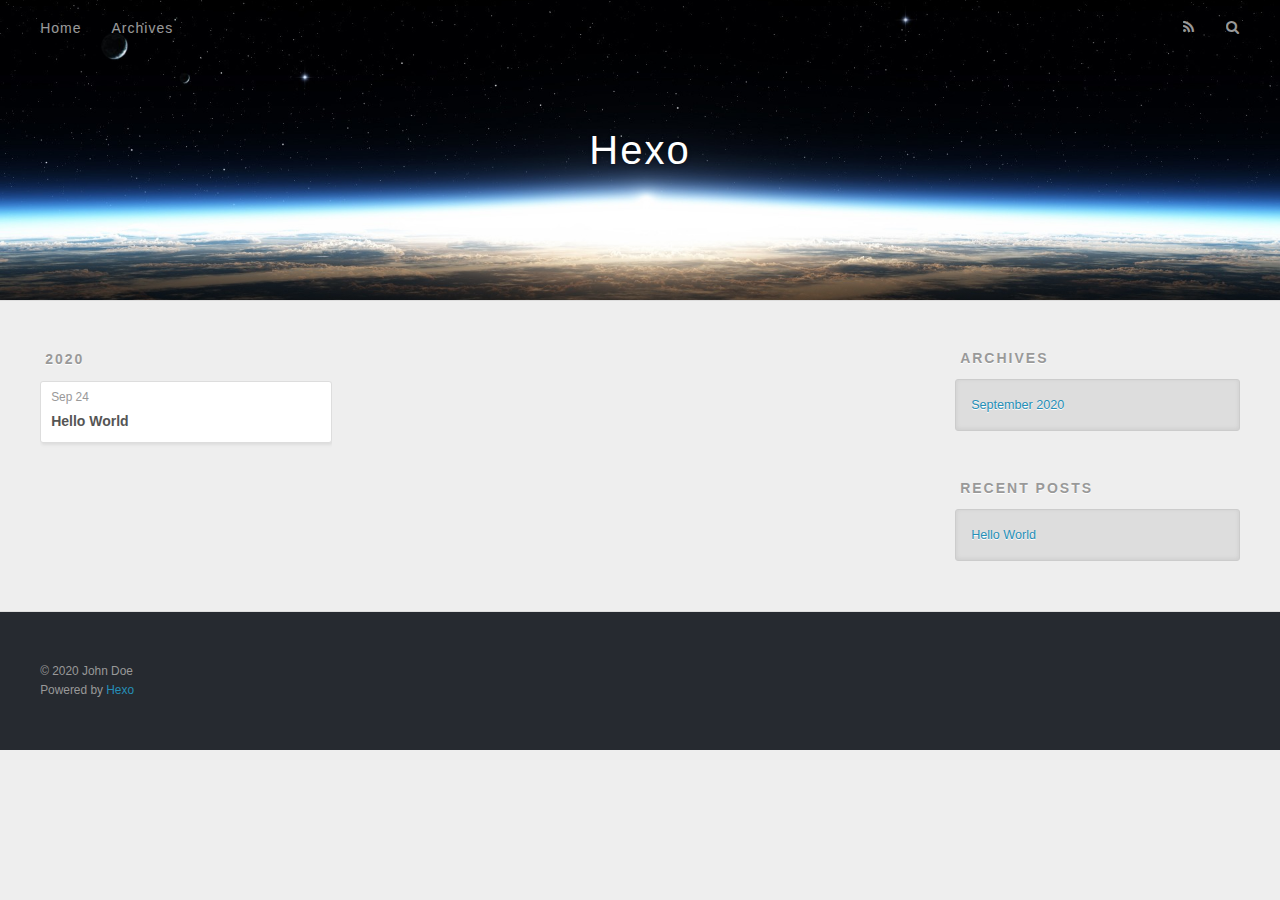
==== archives/index.html @ 174523c9 "Site updated: 2020-09-26 10:59:19" ====
<!DOCTYPE html>
<html>
<head>
  <meta charset="utf-8">
  

  
  <title>Archives | Hexo</title>
  <meta name="viewport" content="width=device-width, initial-scale=1, maximum-scale=1">
  <meta property="og:type" content="website">
<meta property="og:title" content="Hexo">
<meta property="og:url" content="http://example.com/archives/index.html">
<meta property="og:site_name" content="Hexo">
<meta property="og:locale" content="en_US">
<meta property="article:author" content="John Doe">
<meta name="twitter:card" content="summary">
  
    <link rel="alternate" href="/atom.xml" title="Hexo" type="application/atom+xml">
  
  
    <link rel="icon" href="/favicon.png">
  
  
    <link href="//fonts.googleapis.com/css?family=Source+Code+Pro" rel="stylesheet" type="text/css">
  
  
<link rel="stylesheet" href="/css/style.css">

<meta name="generator" content="Hexo 5.2.0"></head>

<body>
  <div id="container">
    <div id="wrap">
      <header id="header">
  <div id="banner"></div>
  <div id="header-outer" class="outer">
    <div id="header-title" class="inner">
      <h1 id="logo-wrap">
        <a href="/" id="logo">Hexo</a>
      </h1>
      
    </div>
    <div id="header-inner" class="inner">
      <nav id="main-nav">
        <a id="main-nav-toggle" class="nav-icon"></a>
        
          <a class="main-nav-link" href="/">Home</a>
        
          <a class="main-nav-link" href="/archives">Archives</a>
        
      </nav>
      <nav id="sub-nav">
        
          <a id="nav-rss-link" class="nav-icon" href="/atom.xml" title="RSS Feed"></a>
        
        <a id="nav-search-btn" class="nav-icon" title="Search"></a>
      </nav>
      <div id="search-form-wrap">
        <form action="//google.com/search" method="get" accept-charset="UTF-8" class="search-form"><input type="search" name="q" class="search-form-input" placeholder="Search"><button type="submit" class="search-form-submit">&#xF002;</button><input type="hidden" name="sitesearch" value="http://example.com"></form>
      </div>
    </div>
  </div>
</header>
      <div class="outer">
        <section id="main">
  
  
    
    
      
      
      <section class="archives-wrap">
        <div class="archive-year-wrap">
          <a href="/archives/2020" class="archive-year">2020</a>
        </div>
        <div class="archives">
    
    <article class="archive-article archive-type-post">
  <div class="archive-article-inner">
    <header class="archive-article-header">
      <a href="/2020/09/24/hello-world/" class="archive-article-date">
  <time datetime="2020-09-24T14:03:22.562Z" itemprop="datePublished">Sep 24</time>
</a>
      
  
    <h1 itemprop="name">
      <a class="archive-article-title" href="/2020/09/24/hello-world/">Hello World</a>
    </h1>
  

    </header>
  </div>
</article>
  
  
    </div></section>
  


</section>
        
          <aside id="sidebar">
  
    

  
    

  
    
  
    
  <div class="widget-wrap">
    <h3 class="widget-title">Archives</h3>
    <div class="widget">
      <ul class="archive-list"><li class="archive-list-item"><a class="archive-list-link" href="/archives/2020/09/">September 2020</a></li></ul>
    </div>
  </div>


  
    
  <div class="widget-wrap">
    <h3 class="widget-title">Recent Posts</h3>
    <div class="widget">
      <ul>
        
          <li>
            <a href="/2020/09/24/hello-world/">Hello World</a>
          </li>
        
      </ul>
    </div>
  </div>

  
</aside>
        
      </div>
      <footer id="footer">
  
  <div class="outer">
    <div id="footer-info" class="inner">
      &copy; 2020 John Doe<br>
      Powered by <a href="http://hexo.io/" target="_blank">Hexo</a>
    </div>
  </div>
</footer>
    </div>
    <nav id="mobile-nav">
  
    <a href="/" class="mobile-nav-link">Home</a>
  
    <a href="/archives" class="mobile-nav-link">Archives</a>
  
</nav>
    

<script src="//ajax.googleapis.com/ajax/libs/jquery/2.0.3/jquery.min.js"></script>


  
<link rel="stylesheet" href="/fancybox/jquery.fancybox.css">

  
<script src="/fancybox/jquery.fancybox.pack.js"></script>




<script src="/js/script.js"></script>




  </div>
</body>
</html>
---- css/style.css ----
body {
  width: 100%;
}
body:before,
body:after {
  content: "";
  display: table;
}
body:after {
  clear: both;
}
html,
body,
div,
span,
applet,
object,
iframe,
h1,
h2,
h3,
h4,
h5,
h6,
p,
blockquote,
pre,
a,
abbr,
acronym,
address,
big,
cite,
code,
del,
dfn,
em,
img,
ins,
kbd,
q,
s,
samp,
small,
strike,
strong,
sub,
sup,
tt,
var,
dl,
dt,
dd,
ol,
ul,
li,
fieldset,
form,
label,
legend,
table,
caption,
tbody,
tfoot,
thead,
tr,
th,
td {
  margin: 0;
  padding: 0;
  border: 0;
  outline: 0;
  font-weight: inherit;
  font-style: inherit;
  font-family: inherit;
  font-size: 100%;
  vertical-align: baseline;
}
body {
  line-height: 1;
  color: #000;
  background: #fff;
}
ol,
ul {
  list-style: none;
}
table {
  border-collapse: separate;
  border-spacing: 0;
  vertical-align: middle;
}
caption,
th,
td {
  text-align: left;
  font-weight: normal;
  vertical-align: middle;
}
a img {
  border: none;
}
input,
button {
  margin: 0;
  padding: 0;
}
input::-moz-focus-inner,
button::-moz-focus-inner {
  border: 0;
  padding: 0;
}
@font-face {
  font-family: FontAwesome;
  font-style: normal;
  font-weight: normal;
  src: url("fonts/fontawesome-webfont.eot?v=#4.0.3");
  src: url("fonts/fontawesome-webfont.eot?#iefix&v=#4.0.3") format("embedded-opentype"), url("fonts/fontawesome-webfont.woff?v=#4.0.3") format("woff"), url("fonts/fontawesome-webfont.ttf?v=#4.0.3") format("truetype"), url("fonts/fontawesome-webfont.svg#fontawesomeregular?v=#4.0.3") format("svg");
}
html,
body,
#container {
  height: 100%;
}
body {
  background: #eee;
  font: 14px -apple-system, BlinkMacSystemFont, "Segoe UI", "Roboto", "Oxygen", "Ubuntu", "Cantarell", "Fira Sans", "Droid Sans", "Helvetica Neue", sans-serif;
  -webkit-text-size-adjust: 100%;
}
.outer {
  max-width: 1220px;
  margin: 0 auto;
  padding: 0 20px;
}
.outer:before,
.outer:after {
  content: "";
  display: table;
}
.outer:after {
  clear: both;
}
.inner {
  display: inline;
  float: left;
  width: 98.33333333333333%;
  margin: 0 0.833333333333333%;
}
.left,
.alignleft {
  float: left;
}
.right,
.alignright {
  float: right;
}
.clear {
  clear: both;
}
#container {
  position: relative;
}
.mobile-nav-on {
  overflow: hidden;
}
#wrap {
  height: 100%;
  width: 100%;
  position: absolute;
  top: 0;
  left: 0;
  -webkit-transition: 0.2s ease-out;
  -moz-transition: 0.2s ease-out;
  -ms-transition: 0.2s ease-out;
  transition: 0.2s ease-out;
  z-index: 1;
  background: #eee;
}
.mobile-nav-on #wrap {
  left: 280px;
}
@media screen and (min-width: 768px) {
  #main {
    display: inline;
    float: left;
    width: 73.33333333333333%;
    margin: 0 0.833333333333333%;
  }
}
.article-date,
.article-category-link,
.archive-year,
.widget-title {
  text-decoration: none;
  text-transform: uppercase;
  letter-spacing: 2px;
  color: #999;
  margin-bottom: 1em;
  margin-left: 5px;
  line-height: 1em;
  text-shadow: 0 1px #fff;
  font-weight: bold;
}
.article-inner,
.archive-article-inner {
  background: #fff;
  -webkit-box-shadow: 1px 2px 3px #ddd;
  box-shadow: 1px 2px 3px #ddd;
  border: 1px solid #ddd;
  border-radius: 3px;
}
.article-entry h1,
.widget h1 {
  font-size: 2em;
}
.article-entry h2,
.widget h2 {
  font-size: 1.5em;
}
.article-entry h3,
.widget h3 {
  font-size: 1.3em;
}
.article-entry h4,
.widget h4 {
  font-size: 1.2em;
}
.article-entry h5,
.widget h5 {
  font-size: 1em;
}
.article-entry h6,
.widget h6 {
  font-size: 1em;
  color: #999;
}
.article-entry hr,
.widget hr {
  border: 1px dashed #ddd;
}
.article-entry strong,
.widget strong {
  font-weight: bold;
}
.article-entry em,
.widget em,
.article-entry cite,
.widget cite {
  font-style: italic;
}
.article-entry sup,
.widget sup,
.article-entry sub,
.widget sub {
  font-size: 0.75em;
  line-height: 0;
  position: relative;
  vertical-align: baseline;
}
.article-entry sup,
.widget sup {
  top: -0.5em;
}
.article-entry sub,
.widget sub {
  bottom: -0.2em;
}
.article-entry small,
.widget small {
  font-size: 0.85em;
}
.article-entry acronym,
.widget acronym,
.article-entry abbr,
.widget abbr {
  border-bottom: 1px dotted;
}
.article-entry ul,
.widget ul,
.article-entry ol,
.widget ol,
.article-entry dl,
.widget dl {
  margin: 0 20px;
  line-height: 1.6em;
}
.article-entry ul ul,
.widget ul ul,
.article-entry ol ul,
.widget ol ul,
.article-entry ul ol,
.widget ul ol,
.article-entry ol ol,
.widget ol ol {
  margin-top: 0;
  margin-bottom: 0;
}
.article-entry ul,
.widget ul {
  list-style: disc;
}
.article-entry ol,
.widget ol {
  list-style: decimal;
}
.article-entry dt,
.widget dt {
  font-weight: bold;
}
#header {
  height: 300px;
  position: relative;
  border-bottom: 1px solid #ddd;
}
#header:before,
#header:after {
  content: "";
  position: absolute;
  left: 0;
  right: 0;
  height: 40px;
}
#header:before {
  top: 0;
  background: -webkit-linear-gradient(rgba(0,0,0,0.2), transparent);
  background: -moz-linear-gradient(rgba(0,0,0,0.2), transparent);
  background: -ms-linear-gradient(rgba(0,0,0,0.2), transparent);
  background: linear-gradient(rgba(0,0,0,0.2), transparent);
}
#header:after {
  bottom: 0;
  background: -webkit-linear-gradient(transparent, rgba(0,0,0,0.2));
  background: -moz-linear-gradient(transparent, rgba(0,0,0,0.2));
  background: -ms-linear-gradient(transparent, rgba(0,0,0,0.2));
  background: linear-gradient(transparent, rgba(0,0,0,0.2));
}
#header-outer {
  height: 100%;
  position: relative;
}
#header-inner {
  position: relative;
  overflow: hidden;
}
#banner {
  position: absolute;
  top: 0;
  left: 0;
  width: 100%;
  height: 100%;
  background: url("images/banner.jpg") center #000;
  -webkit-background-size: cover;
  -moz-background-size: cover;
  background-size: cover;
  z-index: -1;
}
#header-title {
  text-align: center;
  height: 40px;
  position: absolute;
  top: 50%;
  left: 0;
  margin-top: -20px;
}
#logo,
#subtitle {
  text-decoration: none;
  color: #fff;
  font-weight: 300;
  text-shadow: 0 1px 4px rgba(0,0,0,0.3);
}
#logo {
  font-size: 40px;
  line-height: 40px;
  letter-spacing: 2px;
}
#subtitle {
  font-size: 16px;
  line-height: 16px;
  letter-spacing: 1px;
}
#subtitle-wrap {
  margin-top: 16px;
}
#main-nav {
  float: left;
  margin-left: -15px;
}
.nav-icon,
.main-nav-link {
  float: left;
  color: #fff;
  opacity: 0.6;
  text-decoration: none;
  text-shadow: 0 1px rgba(0,0,0,0.2);
  -webkit-transition: opacity 0.2s;
  -moz-transition: opacity 0.2s;
  -ms-transition: opacity 0.2s;
  transition: opacity 0.2s;
  display: block;
  padding: 20px 15px;
}
.nav-icon:hover,
.main-nav-link:hover {
  opacity: 1;
}
.nav-icon {
  font-family: FontAwesome;
  text-align: center;
  font-size: 14px;
  width: 14px;
  height: 14px;
  padding: 20px 15px;
  position: relative;
  cursor: pointer;
}
.main-nav-link {
  font-weight: 300;
  letter-spacing: 1px;
}
@media screen and (max-width: 479px) {
  .main-nav-link {
    display: none;
  }
}
#main-nav-toggle {
  display: none;
}
#main-nav-toggle:before {
  content: "\f0c9";
}
@media screen and (max-width: 479px) {
  #main-nav-toggle {
    display: block;
  }
}
#sub-nav {
  float: right;
  margin-right: -15px;
}
#nav-rss-link:before {
  content: "\f09e";
}
#nav-search-btn:before {
  content: "\f002";
}
#search-form-wrap {
  position: absolute;
  top: 15px;
  width: 150px;
  height: 30px;
  right: -150px;
  opacity: 0;
  -webkit-transition: 0.2s ease-out;
  -moz-transition: 0.2s ease-out;
  -ms-transition: 0.2s ease-out;
  transition: 0.2s ease-out;
}
#search-form-wrap.on {
  opacity: 1;
  right: 0;
}
@media screen and (max-width: 479px) {
  #search-form-wrap {
    width: 100%;
    right: -100%;
  }
}
.search-form {
  position: absolute;
  top: 0;
  left: 0;
  right: 0;
  background: #fff;
  padding: 5px 15px;
  border-radius: 15px;
  -webkit-box-shadow: 0 0 10px rgba(0,0,0,0.3);
  box-shadow: 0 0 10px rgba(0,0,0,0.3);
}
.search-form-input {
  border: none;
  background: none;
  color: #555;
  width: 100%;
  font: 13px -apple-system, BlinkMacSystemFont, "Segoe UI", "Roboto", "Oxygen", "Ubuntu", "Cantarell", "Fira Sans", "Droid Sans", "Helvetica Neue", sans-serif;
  outline: none;
}
.search-form-input::-webkit-search-results-decoration,
.search-form-input::-webkit-search-cancel-button {
  -webkit-appearance: none;
}
.search-form-submit {
  position: absolute;
  top: 50%;
  right: 10px;
  margin-top: -7px;
  font: 13px FontAwesome;
  border: none;
  background: none;
  color: #bbb;
  cursor: pointer;
}
.search-form-submit:hover,
.search-form-submit:focus {
  color: #777;
}
.article {
  margin: 50px 0;
}
.article-inner {
  overflow: hidden;
}
.article-meta:before,
.article-meta:after {
  content: "";
  display: table;
}
.article-meta:after {
  clear: both;
}
.article-date {
  float: left;
}
.article-category {
  float: left;
  line-height: 1em;
  color: #ccc;
  text-shadow: 0 1px #fff;
  margin-left: 8px;
}
.article-category:before {
  content: "\2022";
}
.article-category-link {
  margin: 0 12px 1em;
}
.article-header {
  padding: 20px 20px 0;
}
.article-title {
  text-decoration: none;
  font-size: 2em;
  font-weight: bold;
  color: #555;
  line-height: 1.1em;
  -webkit-transition: color 0.2s;
  -moz-transition: color 0.2s;
  -ms-transition: color 0.2s;
  transition: color 0.2s;
}
a.article-title:hover {
  color: #258fb8;
}
.article-entry {
  color: #555;
  padding: 0 20px;
}
.article-entry:before,
.article-entry:after {
  content: "";
  display: table;
}
.article-entry:after {
  clear: both;
}
.article-entry p,
.article-entry table {
  line-height: 1.6em;
  margin: 1.6em 0;
}
.article-entry h1,
.article-entry h2,
.article-entry h3,
.article-entry h4,
.article-entry h5,
.article-entry h6 {
  font-weight: bold;
}
.article-entry h1,
.article-entry h2,
.article-entry h3,
.article-entry h4,
.article-entry h5,
.article-entry h6 {
  line-height: 1.1em;
  margin: 1.1em 0;
}
.article-entry a {
  color: #258fb8;
  text-decoration: none;
}
.article-entry a:hover {
  text-decoration: underline;
}
.article-entry ul,
.article-entry ol,
.article-entry dl {
  margin-top: 1.6em;
  margin-bottom: 1.6em;
}
.article-entry img,
.article-entry video {
  max-width: 100%;
  height: auto;
  display: block;
  margin: auto;
}
.article-entry iframe {
  border: none;
}
.article-entry table {
  width: 100%;
  border-collapse: collapse;
  border-spacing: 0;
}
.article-entry th {
  font-weight: bold;
  border-bottom: 3px solid #ddd;
  padding-bottom: 0.5em;
}
.article-entry td {
  border-bottom: 1px solid #ddd;
  padding: 10px 0;
}
.article-entry blockquote {
  font-family: Georgia, "Times New Roman", serif;
  font-size: 1.4em;
  margin: 1.6em 20px;
  text-align: center;
}
.article-entry blockquote footer {
  font-size: 14px;
  margin: 1.6em 0;
  font-family: -apple-system, BlinkMacSystemFont, "Segoe UI", "Roboto", "Oxygen", "Ubuntu", "Cantarell", "Fira Sans", "Droid Sans", "Helvetica Neue", sans-serif;
}
.article-entry blockquote footer cite:before {
  content: "—";
  padding: 0 0.5em;
}
.article-entry .pullquote {
  text-align: left;
  width: 45%;
  margin: 0;
}
.article-entry .pullquote.left {
  margin-left: 0.5em;
  margin-right: 1em;
}
.article-entry .pullquote.right {
  margin-right: 0.5em;
  margin-left: 1em;
}
.article-entry .caption {
  color: #999;
  display: block;
  font-size: 0.9em;
  margin-top: 0.5em;
  position: relative;
  text-align: center;
}
.article-entry .video-container {
  position: relative;
  padding-top: 56.25%;
  height: 0;
  overflow: hidden;
}
.article-entry .video-container iframe,
.article-entry .video-container object,
.article-entry .video-container embed {
  position: absolute;
  top: 0;
  left: 0;
  width: 100%;
  height: 100%;
  margin-top: 0;
}
.article-more-link a {
  display: inline-block;
  line-height: 1em;
  padding: 6px 15px;
  border-radius: 15px;
  background: #eee;
  color: #999;
  text-shadow: 0 1px #fff;
  text-decoration: none;
}
.article-more-link a:hover {
  background: #258fb8;
  color: #fff;
  text-decoration: none;
  text-shadow: 0 1px #1e7293;
}
.article-footer {
  font-size: 0.85em;
  line-height: 1.6em;
  border-top: 1px solid #ddd;
  padding-top: 1.6em;
  margin: 0 20px 20px;
}
.article-footer:before,
.article-footer:after {
  content: "";
  display: table;
}
.article-footer:after {
  clear: both;
}
.article-footer a {
  color: #999;
  text-decoration: none;
}
.article-footer a:hover {
  color: #555;
}
.article-tag-list-item {
  float: left;
  margin-right: 10px;
}
.article-tag-list-link:before {
  content: "#";
}
.article-comment-link {
  float: right;
}
.article-comment-link:before {
  content: "\f075";
  font-family: FontAwesome;
  padding-right: 8px;
}
.article-share-link {
  cursor: pointer;
  float: right;
  margin-left: 20px;
}
.article-share-link:before {
  content: "\f064";
  font-family: FontAwesome;
  padding-right: 6px;
}
#article-nav {
  position: relative;
}
#article-nav:before,
#article-nav:after {
  content: "";
  display: table;
}
#article-nav:after {
  clear: both;
}
@media screen and (min-width: 768px) {
  #article-nav {
    margin: 50px 0;
  }
  #article-nav:before {
    width: 8px;
    height: 8px;
    position: absolute;
    top: 50%;
    left: 50%;
    margin-top: -4px;
    margin-left: -4px;
    content: "";
    border-radius: 50%;
    background: #ddd;
    -webkit-box-shadow: 0 1px 2px #fff;
    box-shadow: 0 1px 2px #fff;
  }
}
.article-nav-link-wrap {
  text-decoration: none;
  text-shadow: 0 1px #fff;
  color: #999;
  -webkit-box-sizing: border-box;
  -moz-box-sizing: border-box;
  box-sizing: border-box;
  margin-top: 50px;
  text-align: center;
  display: block;
}
.article-nav-link-wrap:hover {
  color: #555;
}
@media screen and (min-width: 768px) {
  .article-nav-link-wrap {
    width: 50%;
    margin-top: 0;
  }
}
@media screen and (min-width: 768px) {
  #article-nav-newer {
    float: left;
    text-align: right;
    padding-right: 20px;
  }
}
@media screen and (min-width: 768px) {
  #article-nav-older {
    float: right;
    text-align: left;
    padding-left: 20px;
  }
}
.article-nav-caption {
  text-transform: uppercase;
  letter-spacing: 2px;
  color: #ddd;
  line-height: 1em;
  font-weight: bold;
}
#article-nav-newer .article-nav-caption {
  margin-right: -2px;
}
.article-nav-title {
  font-size: 0.85em;
  line-height: 1.6em;
  margin-top: 0.5em;
}
.article-share-box {
  position: absolute;
  display: none;
  background: #fff;
  -webkit-box-shadow: 1px 2px 10px rgba(0,0,0,0.2);
  box-shadow: 1px 2px 10px rgba(0,0,0,0.2);
  border-radius: 3px;
  margin-left: -145px;
  overflow: hidden;
  z-index: 1;
}
.article-share-box.on {
  display: block;
}
.article-share-input {
  width: 100%;
  background: none;
  -webkit-box-sizing: border-box;
  -moz-box-sizing: border-box;
  box-sizing: border-box;
  font: 14px -apple-system, BlinkMacSystemFont, "Segoe UI", "Roboto", "Oxygen", "Ubuntu", "Cantarell", "Fira Sans", "Droid Sans", "Helvetica Neue", sans-serif;
  padding: 0 15px;
  color: #555;
  outline: none;
  border: 1px solid #ddd;
  border-radius: 3px 3px 0 0;
  height: 36px;
  line-height: 36px;
}
.article-share-links {
  background: #eee;
}
.article-share-links:before,
.article-share-links:after {
  content: "";
  display: table;
}
.article-share-links:after {
  clear: both;
}
.article-share-twitter,
.article-share-facebook,
.article-share-pinterest,
.article-share-google {
  width: 50px;
  height: 36px;
  display: block;
  float: left;
  position: relative;
  color: #999;
  text-shadow: 0 1px #fff;
}
.article-share-twitter:before,
.article-share-facebook:before,
.article-share-pinterest:before,
.article-share-google:before {
  font-size: 20px;
  font-family: FontAwesome;
  width: 20px;
  height: 20px;
  position: absolute;
  top: 50%;
  left: 50%;
  margin-top: -10px;
  margin-left: -10px;
  text-align: center;
}
.article-share-twitter:hover,
.article-share-facebook:hover,
.article-share-pinterest:hover,
.article-share-google:hover {
  color: #fff;
}
.article-share-twitter:before {
  content: "\f099";
}
.article-share-twitter:hover {
  background: #00aced;
  text-shadow: 0 1px #008abe;
}
.article-share-facebook:before {
  content: "\f09a";
}
.article-share-facebook:hover {
  background: #3b5998;
  text-shadow: 0 1px #2f477a;
}
.article-share-pinterest:before {
  content: "\f0d2";
}
.article-share-pinterest:hover {
  background: #cb2027;
  text-shadow: 0 1px #a21a1f;
}
.article-share-google:before {
  content: "\f0d5";
}
.article-share-google:hover {
  background: #dd4b39;
  text-shadow: 0 1px #be3221;
}
.article-gallery {
  background: #000;
  position: relative;
}
.article-gallery-photos {
  position: relative;
  overflow: hidden;
}
.article-gallery-img {
  display: none;
  max-width: 100%;
}
.article-gallery-img:first-child {
  display: block;
}
.article-gallery-img.loaded {
  position: absolute;
  display: block;
}
.article-gallery-img img {
  display: block;
  max-width: 100%;
  margin: 0 auto;
}
#comments {
  background: #fff;
  -webkit-box-shadow: 1px 2px 3px #ddd;
  box-shadow: 1px 2px 3px #ddd;
  padding: 20px;
  border: 1px solid #ddd;
  border-radius: 3px;
  margin: 50px 0;
}
#comments a {
  color: #258fb8;
}
.archives-wrap {
  margin: 50px 0;
}
.archives:before,
.archives:after {
  content: "";
  display: table;
}
.archives:after {
  clear: both;
}
.archive-year-wrap {
  margin-bottom: 1em;
}
.archives {
  -webkit-column-gap: 10px;
  -moz-column-gap: 10px;
  column-gap: 10px;
}
@media screen and (min-width: 480px) and (max-width: 767px) {
  .archives {
    -webkit-column-count: 2;
    -moz-column-count: 2;
    column-count: 2;
  }
}
@media screen and (min-width: 768px) {
  .archives {
    -webkit-column-count: 3;
    -moz-column-count: 3;
    column-count: 3;
  }
}
.archive-article {
  -webkit-column-break-inside: avoid;
  page-break-inside: avoid;
  overflow: hidden;
  break-inside: avoid-column;
}
.archive-article-inner {
  padding: 10px;
  margin-bottom: 15px;
}
.archive-article-title {
  text-decoration: none;
  font-weight: bold;
  color: #555;
  -webkit-transition: color 0.2s;
  -moz-transition: color 0.2s;
  -ms-transition: color 0.2s;
  transition: color 0.2s;
  line-height: 1.6em;
}
.archive-article-title:hover {
  color: #258fb8;
}
.archive-article-footer {
  margin-top: 1em;
}
.archive-article-date {
  color: #999;
  text-decoration: none;
  font-size: 0.85em;
  line-height: 1em;
  margin-bottom: 0.5em;
  display: block;
}
#page-nav {
  margin: 50px auto;
  background: #fff;
  -webkit-box-shadow: 1px 2px 3px #ddd;
  box-shadow: 1px 2px 3px #ddd;
  border: 1px solid #ddd;
  border-radius: 3px;
  text-align: center;
  color: #999;
  overflow: hidden;
}
#page-nav:before,
#page-nav:after {
  content: "";
  display: table;
}
#page-nav:after {
  clear: both;
}
#page-nav a,
#page-nav span {
  padding: 10px 20px;
  line-height: 1;
  height: 2ex;
}
#page-nav a {
  color: #999;
  text-decoration: none;
}
#page-nav a:hover {
  background: #999;
  color: #fff;
}
#page-nav .prev {
  float: left;
}
#page-nav .next {
  float: right;
}
#page-nav .page-number {
  display: inline-block;
}
@media screen and (max-width: 479px) {
  #page-nav .page-number {
    display: none;
  }
}
#page-nav .current {
  color: #555;
  font-weight: bold;
}
#page-nav .space {
  color: #ddd;
}
#footer {
  background: #262a30;
  padding: 50px 0;
  border-top: 1px solid #ddd;
  color: #999;
}
#footer a {
  color: #258fb8;
  text-decoration: none;
}
#footer a:hover {
  text-decoration: underline;
}
#footer-info {
  line-height: 1.6em;
  font-size: 0.85em;
}
.article-entry pre,
.article-entry .highlight {
  background: #2d2d2d;
  margin: 0 -20px;
  padding: 15px 20px;
  border-style: solid;
  border-color: #ddd;
  border-width: 1px 0;
  overflow: auto;
  color: #ccc;
  line-height: 22.400000000000002px;
}
.article-entry .highlight .gutter pre,
.article-entry .gist .gist-file .gist-data .line-numbers {
  color: #666;
  font-size: 0.85em;
}
.article-entry pre,
.article-entry code {
  font-family: "Source Code Pro", Consolas, Monaco, Menlo, Consolas, monospace;
}
.article-entry code {
  background: #eee;
  text-shadow: 0 1px #fff;
  padding: 0 0.3em;
}
.article-entry pre code {
  background: none;
  text-shadow: none;
  padding: 0;
}
.article-entry .highlight pre {
  border: none;
  margin: 0;
  padding: 0;
}
.article-entry .highlight table {
  margin: 0;
  width: auto;
}
.article-entry .highlight td {
  border: none;
  padding: 0;
}
.article-entry .highlight figcaption {
  font-size: 0.85em;
  color: #999;
  line-height: 1em;
  margin-bottom: 1em;
}
.article-entry .highlight figcaption:before,
.article-entry .highlight figcaption:after {
  content: "";
  display: table;
}
.article-entry .highlight figcaption:after {
  clear: both;
}
.article-entry .highlight figcaption a {
  float: right;
}
.article-entry .highlight .gutter pre {
  text-align: right;
  padding-right: 20px;
}
.article-entry .highlight .line {
  height: 22.400000000000002px;
}
.article-entry .highlight .line.marked {
  background: #515151;
}
.article-entry .gist {
  margin: 0 -20px;
  border-style: solid;
  border-color: #ddd;
  border-width: 1px 0;
  background: #2d2d2d;
  padding: 15px 20px 15px 0;
}
.article-entry .gist .gist-file {
  border: none;
  font-family: "Source Code Pro", Consolas, Monaco, Menlo, Consolas, monospace;
  margin: 0;
}
.article-entry .gist .gist-file .gist-data {
  background: none;
  border: none;
}
.article-entry .gist .gist-file .gist-data .line-numbers {
  background: none;
  border: none;
  padding: 0 20px 0 0;
}
.article-entry .gist .gist-file .gist-data .line-data {
  padding: 0 !important;
}
.article-entry .gist .gist-file .highlight {
  margin: 0;
  padding: 0;
  border: none;
}
.article-entry .gist .gist-file .gist-meta {
  background: #2d2d2d;
  color: #999;
  font: 0.85em -apple-system, BlinkMacSystemFont, "Segoe UI", "Roboto", "Oxygen", "Ubuntu", "Cantarell", "Fira Sans", "Droid Sans", "Helvetica Neue", sans-serif;
  text-shadow: 0 0;
  padding: 0;
  margin-top: 1em;
  margin-left: 20px;
}
.article-entry .gist .gist-file .gist-meta a {
  color: #258fb8;
  font-weight: normal;
}
.article-entry .gist .gist-file .gist-meta a:hover {
  text-decoration: underline;
}
pre .comment,
pre .title {
  color: #999;
}
pre .variable,
pre .attribute,
pre .tag,
pre .regexp,
pre .ruby .constant,
pre .xml .tag .title,
pre .xml .pi,
pre .xml .doctype,
pre .html .doctype,
pre .css .id,
pre .css .class,
pre .css .pseudo {
  color: #f2777a;
}
pre .number,
pre .preprocessor,
pre .built_in,
pre .literal,
pre .params,
pre .constant {
  color: #f99157;
}
pre .class,
pre .ruby .class .title,
pre .css .rules .attribute {
  color: #9c9;
}
pre .string,
pre .value,
pre .inheritance,
pre .header,
pre .ruby .symbol,
pre .xml .cdata {
  color: #9c9;
}
pre .css .hexcolor {
  color: #6cc;
}
pre .function,
pre .python .decorator,
pre .python .title,
pre .ruby .function .title,
pre .ruby .title .keyword,
pre .perl .sub,
pre .javascript .title,
pre .coffeescript .title {
  color: #69c;
}
pre .keyword,
pre .javascript .function {
  color: #c9c;
}
@media screen and (max-width: 479px) {
  #mobile-nav {
    position: absolute;
    top: 0;
    left: 0;
    width: 280px;
    height: 100%;
    background: #191919;
    border-right: 1px solid #fff;
  }
}
@media screen and (max-width: 479px) {
  .mobile-nav-link {
    display: block;
    color: #999;
    text-decoration: none;
    padding: 15px 20px;
    font-weight: bold;
  }
  .mobile-nav-link:hover {
    color: #fff;
  }
}
@media screen and (min-width: 768px) {
  #sidebar {
    display: inline;
    float: left;
    width: 23.333333333333332%;
    margin: 0 0.833333333333333%;
  }
}
.widget-wrap {
  margin: 50px 0;
}
.widget {
  color: #777;
  text-shadow: 0 1px #fff;
  background: #ddd;
  -webkit-box-shadow: 0 -1px 4px #ccc inset;
  box-shadow: 0 -1px 4px #ccc inset;
  border: 1px solid #ccc;
  padding: 15px;
  border-radius: 3px;
}
.widget a {
  color: #258fb8;
  text-decoration: none;
}
.widget a:hover {
  text-decoration: underline;
}
.widget ul ul,
.widget ol ul,
.widget dl ul,
.widget ul ol,
.widget ol ol,
.widget dl ol,
.widget ul dl,
.widget ol dl,
.widget dl dl {
  margin-left: 15px;
  list-style: disc;
}
.widget {
  line-height: 1.6em;
  word-wrap: break-word;
  font-size: 0.9em;
}
.widget ul,
.widget ol {
  list-style: none;
  margin: 0;
}
.widget ul ul,
.widget ol ul,
.widget ul ol,
.widget ol ol {
  margin: 0 20px;
}
.widget ul ul,
.widget ol ul {
  list-style: disc;
}
.widget ul ol,
.widget ol ol {
  list-style: decimal;
}
.category-list-count,
.tag-list-count,
.archive-list-count {
  padding-left: 5px;
  color: #999;
  font-size: 0.85em;
}
.category-list-count:before,
.tag-list-count:before,
.archive-list-count:before {
  content: "(";
}
.category-list-count:after,
.tag-list-count:after,
.archive-list-count:after {
  content: ")";
}
.tagcloud a {
  margin-right: 5px;
  display: inline-block;
}
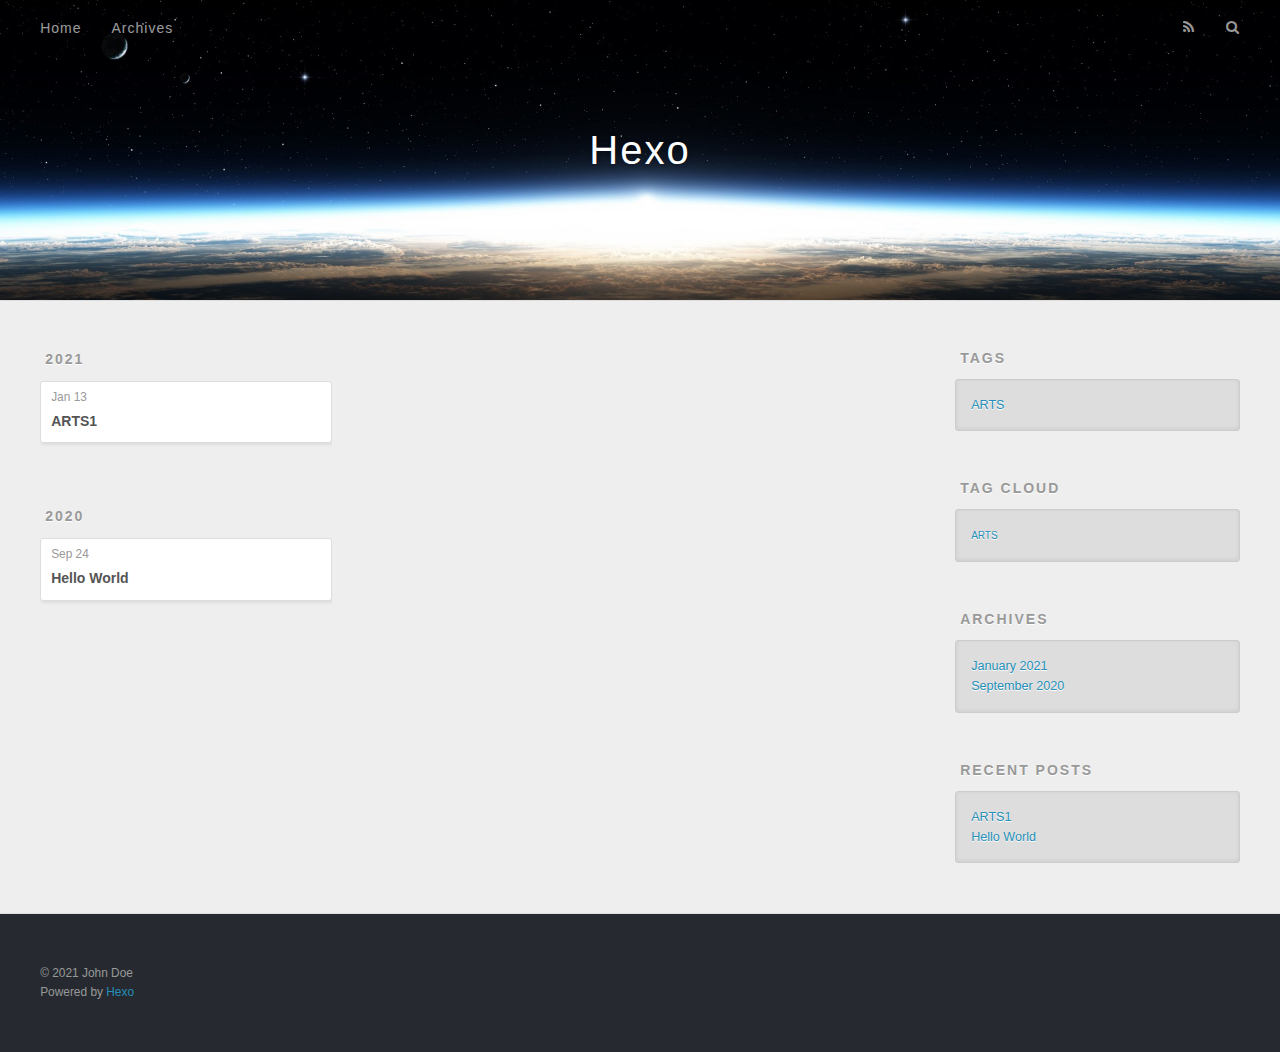
==== commit f011f659: "Site updated: 2021-01-13 21:52:48" ====
--- a/archives/index.html
+++ b/archives/index.html
@@ -71,6 +71,35 @@
       
       <section class="archives-wrap">
         <div class="archive-year-wrap">
+          <a href="/archives/2021" class="archive-year">2021</a>
+        </div>
+        <div class="archives">
+    
+    <article class="archive-article archive-type-post">
+  <div class="archive-article-inner">
+    <header class="archive-article-header">
+      <a href="/2021/01/13/ARTS/" class="archive-article-date">
+  <time datetime="2021-01-13T13:39:32.000Z" itemprop="datePublished">Jan 13</time>
+</a>
+      
+  
+    <h1 itemprop="name">
+      <a class="archive-article-title" href="/2021/01/13/ARTS/">ARTS1</a>
+    </h1>
+  
+
+    </header>
+  </div>
+</article>
+  
+    
+    
+      
+        </div></section>
+      
+      
+      <section class="archives-wrap">
+        <div class="archive-year-wrap">
           <a href="/archives/2020" class="archive-year">2020</a>
         </div>
         <div class="archives">
@@ -105,15 +134,29 @@
 
   
     
-
-  
-    
+  <div class="widget-wrap">
+    <h3 class="widget-title">Tags</h3>
+    <div class="widget">
+      <ul class="tag-list" itemprop="keywords"><li class="tag-list-item"><a class="tag-list-link" href="/tags/ARTS/" rel="tag">ARTS</a></li></ul>
+    </div>
+  </div>
+
+
+  
+    
+  <div class="widget-wrap">
+    <h3 class="widget-title">Tag Cloud</h3>
+    <div class="widget tagcloud">
+      <a href="/tags/ARTS/" style="font-size: 10px;">ARTS</a>
+    </div>
+  </div>
+
   
     
   <div class="widget-wrap">
     <h3 class="widget-title">Archives</h3>
     <div class="widget">
-      <ul class="archive-list"><li class="archive-list-item"><a class="archive-list-link" href="/archives/2020/09/">September 2020</a></li></ul>
+      <ul class="archive-list"><li class="archive-list-item"><a class="archive-list-link" href="/archives/2021/01/">January 2021</a></li><li class="archive-list-item"><a class="archive-list-link" href="/archives/2020/09/">September 2020</a></li></ul>
     </div>
   </div>
 
@@ -126,6 +169,10 @@
       <ul>
         
           <li>
+            <a href="/2021/01/13/ARTS/">ARTS1</a>
+          </li>
+        
+          <li>
             <a href="/2020/09/24/hello-world/">Hello World</a>
           </li>
         
@@ -141,7 +188,7 @@
   
   <div class="outer">
     <div id="footer-info" class="inner">
-      &copy; 2020 John Doe<br>
+      &copy; 2021 John Doe<br>
       Powered by <a href="http://hexo.io/" target="_blank">Hexo</a>
     </div>
   </div>
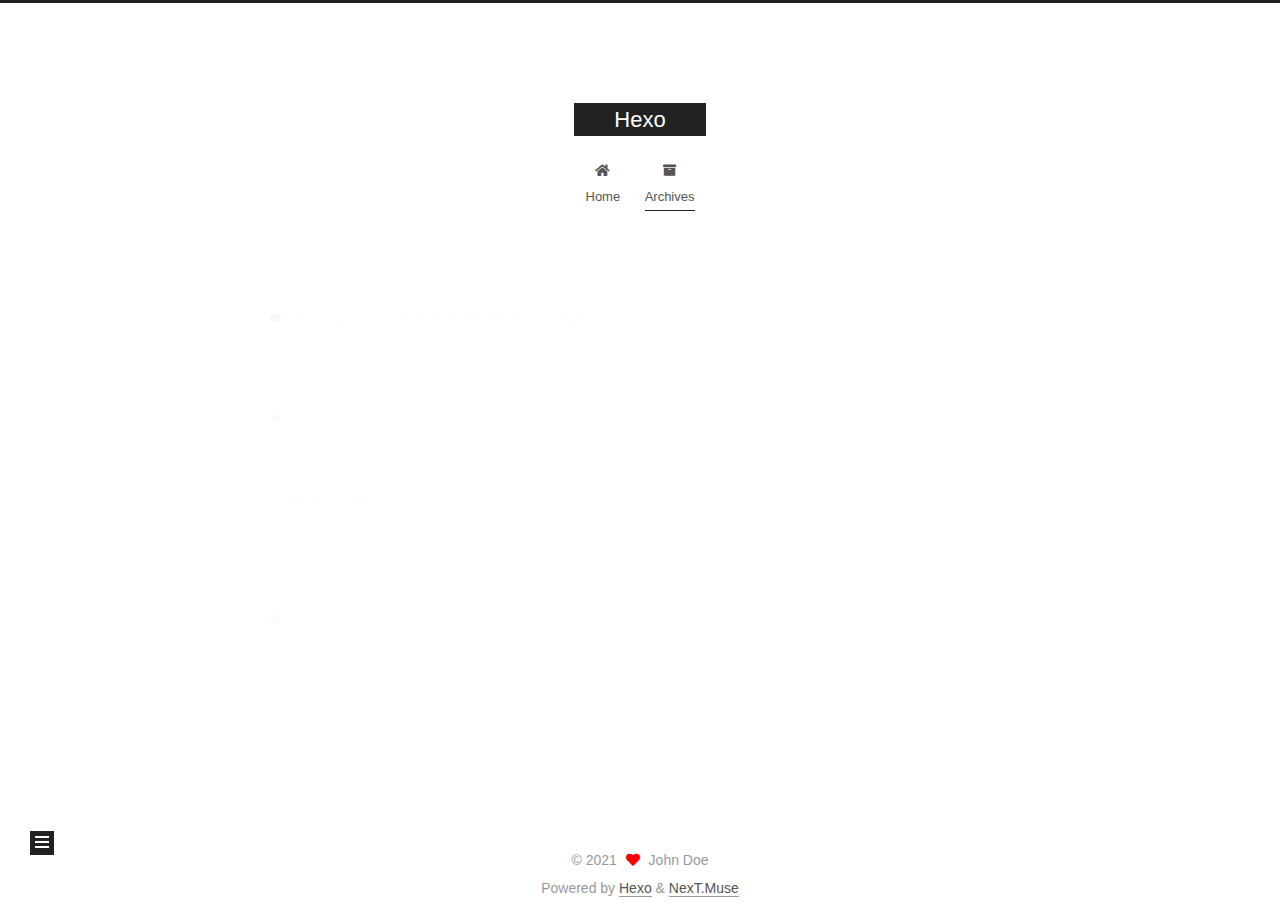
==== commit ee622fc4: "Site updated: 2021-01-13 22:05:43" ====
--- a/archives/index.html
+++ b/archives/index.html
@@ -1,12 +1,25 @@
 <!DOCTYPE html>
-<html>
+<html lang="en">
 <head>
-  <meta charset="utf-8">
-  
-
-  
-  <title>Archives | Hexo</title>
-  <meta name="viewport" content="width=device-width, initial-scale=1, maximum-scale=1">
+  <meta charset="UTF-8">
+<meta name="viewport" content="width=device-width, initial-scale=1, maximum-scale=2">
+<meta name="theme-color" content="#222">
+<meta name="generator" content="Hexo 5.2.0">
+  <link rel="apple-touch-icon" sizes="180x180" href="/images/apple-touch-icon-next.png">
+  <link rel="icon" type="image/png" sizes="32x32" href="/images/favicon-32x32-next.png">
+  <link rel="icon" type="image/png" sizes="16x16" href="/images/favicon-16x16-next.png">
+  <link rel="mask-icon" href="/images/logo.svg" color="#222">
+
+<link rel="stylesheet" href="/css/main.css">
+
+
+<link rel="stylesheet" href="/lib/font-awesome/css/all.min.css">
+
+<script id="hexo-configurations">
+    var NexT = window.NexT || {};
+    var CONFIG = {"hostname":"example.com","root":"/","scheme":"Muse","version":"7.8.0","exturl":false,"sidebar":{"position":"left","display":"post","padding":18,"offset":12,"onmobile":false},"copycode":{"enable":false,"show_result":false,"style":null},"back2top":{"enable":true,"sidebar":false,"scrollpercent":false},"bookmark":{"enable":false,"color":"#222","save":"auto"},"fancybox":false,"mediumzoom":false,"lazyload":false,"pangu":false,"comments":{"style":"tabs","active":null,"storage":true,"lazyload":false,"nav":null},"algolia":{"hits":{"per_page":10},"labels":{"input_placeholder":"Search for Posts","hits_empty":"We didn't find any results for the search: ${query}","hits_stats":"${hits} results found in ${time} ms"}},"localsearch":{"enable":false,"trigger":"auto","top_n_per_article":1,"unescape":false,"preload":false},"motion":{"enable":true,"async":false,"transition":{"post_block":"fadeIn","post_header":"slideDownIn","post_body":"slideDownIn","coll_header":"slideLeftIn","sidebar":"slideUpIn"}}};
+  </script>
+
   <meta property="og:type" content="website">
 <meta property="og:title" content="Hexo">
 <meta property="og:url" content="http://example.com/archives/index.html">
@@ -14,212 +27,341 @@
 <meta property="og:locale" content="en_US">
 <meta property="article:author" content="John Doe">
 <meta name="twitter:card" content="summary">
-  
-    <link rel="alternate" href="/atom.xml" title="Hexo" type="application/atom+xml">
-  
-  
-    <link rel="icon" href="/favicon.png">
-  
-  
-    <link href="//fonts.googleapis.com/css?family=Source+Code+Pro" rel="stylesheet" type="text/css">
-  
-  
-<link rel="stylesheet" href="/css/style.css">
-
-<meta name="generator" content="Hexo 5.2.0"></head>
-
-<body>
-  <div id="container">
-    <div id="wrap">
-      <header id="header">
-  <div id="banner"></div>
-  <div id="header-outer" class="outer">
-    <div id="header-title" class="inner">
-      <h1 id="logo-wrap">
-        <a href="/" id="logo">Hexo</a>
-      </h1>
+
+<link rel="canonical" href="http://example.com/archives/">
+
+
+<script id="page-configurations">
+  // https://hexo.io/docs/variables.html
+  CONFIG.page = {
+    sidebar: "",
+    isHome : false,
+    isPost : false,
+    lang   : 'en'
+  };
+</script>
+
+  <title>Archive | Hexo</title>
+  
+
+
+
+
+
+
+  <noscript>
+  <style>
+  .use-motion .brand,
+  .use-motion .menu-item,
+  .sidebar-inner,
+  .use-motion .post-block,
+  .use-motion .pagination,
+  .use-motion .comments,
+  .use-motion .post-header,
+  .use-motion .post-body,
+  .use-motion .collection-header { opacity: initial; }
+
+  .use-motion .site-title,
+  .use-motion .site-subtitle {
+    opacity: initial;
+    top: initial;
+  }
+
+  .use-motion .logo-line-before i { left: initial; }
+  .use-motion .logo-line-after i { right: initial; }
+  </style>
+</noscript>
+
+</head>
+
+<body itemscope itemtype="http://schema.org/WebPage">
+  <div class="container use-motion">
+    <div class="headband"></div>
+
+    <header class="header" itemscope itemtype="http://schema.org/WPHeader">
+      <div class="header-inner"><div class="site-brand-container">
+  <div class="site-nav-toggle">
+    <div class="toggle" aria-label="Toggle navigation bar">
+      <span class="toggle-line toggle-line-first"></span>
+      <span class="toggle-line toggle-line-middle"></span>
+      <span class="toggle-line toggle-line-last"></span>
+    </div>
+  </div>
+
+  <div class="site-meta">
+
+    <a href="/" class="brand" rel="start">
+      <span class="logo-line-before"><i></i></span>
+      <h1 class="site-title">Hexo</h1>
+      <span class="logo-line-after"><i></i></span>
+    </a>
+  </div>
+
+  <div class="site-nav-right">
+    <div class="toggle popup-trigger">
+    </div>
+  </div>
+</div>
+
+
+
+
+<nav class="site-nav">
+  <ul id="menu" class="main-menu menu">
+        <li class="menu-item menu-item-home">
+
+    <a href="/" rel="section"><i class="fa fa-home fa-fw"></i>Home</a>
+
+  </li>
+        <li class="menu-item menu-item-archives">
+
+    <a href="/archives/" rel="section"><i class="fa fa-archive fa-fw"></i>Archives</a>
+
+  </li>
+  </ul>
+</nav>
+
+
+
+
+</div>
+    </header>
+
+    
+  <div class="back-to-top">
+    <i class="fa fa-arrow-up"></i>
+    <span>0%</span>
+  </div>
+
+
+    <main class="main">
+      <div class="main-inner">
+        <div class="content-wrap">
+          
+
+          <div class="content archive">
+            
+
+  
+  
+  
+  <div class="post-block">
+    <div class="posts-collapse">
+      <div class="collection-title">
+        <span class="collection-header">Um..! 2 posts in total. Keep on posting.</span>
+      </div>
+
       
-    </div>
-    <div id="header-inner" class="inner">
-      <nav id="main-nav">
-        <a id="main-nav-toggle" class="nav-icon"></a>
+    <div class="collection-year">
+      <span class="collection-header">2021</span>
+    </div>
+
+  <article itemscope itemtype="http://schema.org/Article">
+    <header class="post-header">
+
+      <div class="post-meta">
+        <time itemprop="dateCreated"
+              datetime="2021-01-13T21:39:32+08:00"
+              content="2021-01-13">
+          01-13
+        </time>
+      </div>
+
+      <div class="post-title">
+          <a class="post-title-link" href="/2021/01/13/ARTS/" itemprop="url">
+            <span itemprop="name">ARTS1</span>
+          </a>
+      </div>
+
+    </header>
+  </article>
+    <div class="collection-year">
+      <span class="collection-header">2020</span>
+    </div>
+
+  <article itemscope itemtype="http://schema.org/Article">
+    <header class="post-header">
+
+      <div class="post-meta">
+        <time itemprop="dateCreated"
+              datetime="2020-09-24T22:03:22+08:00"
+              content="2020-09-24">
+          09-24
+        </time>
+      </div>
+
+      <div class="post-title">
+          <a class="post-title-link" href="/2020/09/24/hello-world/" itemprop="url">
+            <span itemprop="name">Hello World</span>
+          </a>
+      </div>
+
+    </header>
+  </article>
+
+
+    </div>
+  </div>
+  
+  
+  
+
+  
+
+
+
+          </div>
+          
+
+<script>
+  window.addEventListener('tabs:register', () => {
+    let { activeClass } = CONFIG.comments;
+    if (CONFIG.comments.storage) {
+      activeClass = localStorage.getItem('comments_active') || activeClass;
+    }
+    if (activeClass) {
+      let activeTab = document.querySelector(`a[href="#comment-${activeClass}"]`);
+      if (activeTab) {
+        activeTab.click();
+      }
+    }
+  });
+  if (CONFIG.comments.storage) {
+    window.addEventListener('tabs:click', event => {
+      if (!event.target.matches('.tabs-comment .tab-content .tab-pane')) return;
+      let commentClass = event.target.classList[1];
+      localStorage.setItem('comments_active', commentClass);
+    });
+  }
+</script>
+
+        </div>
+          
+  
+  <div class="toggle sidebar-toggle">
+    <span class="toggle-line toggle-line-first"></span>
+    <span class="toggle-line toggle-line-middle"></span>
+    <span class="toggle-line toggle-line-last"></span>
+  </div>
+
+  <aside class="sidebar">
+    <div class="sidebar-inner">
+
+      <ul class="sidebar-nav motion-element">
+        <li class="sidebar-nav-toc">
+          Table of Contents
+        </li>
+        <li class="sidebar-nav-overview">
+          Overview
+        </li>
+      </ul>
+
+      <!--noindex-->
+      <div class="post-toc-wrap sidebar-panel">
+      </div>
+      <!--/noindex-->
+
+      <div class="site-overview-wrap sidebar-panel">
+        <div class="site-author motion-element" itemprop="author" itemscope itemtype="http://schema.org/Person">
+  <p class="site-author-name" itemprop="name">John Doe</p>
+  <div class="site-description" itemprop="description"></div>
+</div>
+<div class="site-state-wrap motion-element">
+  <nav class="site-state">
+      <div class="site-state-item site-state-posts">
+          <a href="/archives/">
         
-          <a class="main-nav-link" href="/">Home</a>
+          <span class="site-state-item-count">2</span>
+          <span class="site-state-item-name">posts</span>
+        </a>
+      </div>
+      <div class="site-state-item site-state-tags">
+        <span class="site-state-item-count">1</span>
+        <span class="site-state-item-name">tags</span>
+      </div>
+  </nav>
+</div>
+
+
+
+      </div>
+
+    </div>
+  </aside>
+  <div id="sidebar-dimmer"></div>
+
+
+      </div>
+    </main>
+
+    <footer class="footer">
+      <div class="footer-inner">
         
-          <a class="main-nav-link" href="/archives">Archives</a>
+
         
-      </nav>
-      <nav id="sub-nav">
+
+<div class="copyright">
+  
+  &copy; 
+  <span itemprop="copyrightYear">2021</span>
+  <span class="with-love">
+    <i class="fa fa-heart"></i>
+  </span>
+  <span class="author" itemprop="copyrightHolder">John Doe</span>
+</div>
+  <div class="powered-by">Powered by <a href="https://hexo.io/" class="theme-link" rel="noopener" target="_blank">Hexo</a> & <a href="https://muse.theme-next.org/" class="theme-link" rel="noopener" target="_blank">NexT.Muse</a>
+  </div>
+
         
-          <a id="nav-rss-link" class="nav-icon" href="/atom.xml" title="RSS Feed"></a>
-        
-        <a id="nav-search-btn" class="nav-icon" title="Search"></a>
-      </nav>
-      <div id="search-form-wrap">
-        <form action="//google.com/search" method="get" accept-charset="UTF-8" class="search-form"><input type="search" name="q" class="search-form-input" placeholder="Search"><button type="submit" class="search-form-submit">&#xF002;</button><input type="hidden" name="sitesearch" value="http://example.com"></form>
-      </div>
-    </div>
-  </div>
-</header>
-      <div class="outer">
-        <section id="main">
-  
-  
-    
-    
-      
-      
-      <section class="archives-wrap">
-        <div class="archive-year-wrap">
-          <a href="/archives/2021" class="archive-year">2021</a>
-        </div>
-        <div class="archives">
-    
-    <article class="archive-article archive-type-post">
-  <div class="archive-article-inner">
-    <header class="archive-article-header">
-      <a href="/2021/01/13/ARTS/" class="archive-article-date">
-  <time datetime="2021-01-13T13:39:32.000Z" itemprop="datePublished">Jan 13</time>
-</a>
-      
-  
-    <h1 itemprop="name">
-      <a class="archive-article-title" href="/2021/01/13/ARTS/">ARTS1</a>
-    </h1>
-  
-
-    </header>
-  </div>
-</article>
-  
-    
-    
-      
-        </div></section>
-      
-      
-      <section class="archives-wrap">
-        <div class="archive-year-wrap">
-          <a href="/archives/2020" class="archive-year">2020</a>
-        </div>
-        <div class="archives">
-    
-    <article class="archive-article archive-type-post">
-  <div class="archive-article-inner">
-    <header class="archive-article-header">
-      <a href="/2020/09/24/hello-world/" class="archive-article-date">
-  <time datetime="2020-09-24T14:03:22.562Z" itemprop="datePublished">Sep 24</time>
-</a>
-      
-  
-    <h1 itemprop="name">
-      <a class="archive-article-title" href="/2020/09/24/hello-world/">Hello World</a>
-    </h1>
-  
-
-    </header>
-  </div>
-</article>
-  
-  
-    </div></section>
-  
-
-
-</section>
-        
-          <aside id="sidebar">
-  
-    
-
-  
-    
-  <div class="widget-wrap">
-    <h3 class="widget-title">Tags</h3>
-    <div class="widget">
-      <ul class="tag-list" itemprop="keywords"><li class="tag-list-item"><a class="tag-list-link" href="/tags/ARTS/" rel="tag">ARTS</a></li></ul>
-    </div>
-  </div>
-
-
-  
-    
-  <div class="widget-wrap">
-    <h3 class="widget-title">Tag Cloud</h3>
-    <div class="widget tagcloud">
-      <a href="/tags/ARTS/" style="font-size: 10px;">ARTS</a>
-    </div>
-  </div>
-
-  
-    
-  <div class="widget-wrap">
-    <h3 class="widget-title">Archives</h3>
-    <div class="widget">
-      <ul class="archive-list"><li class="archive-list-item"><a class="archive-list-link" href="/archives/2021/01/">January 2021</a></li><li class="archive-list-item"><a class="archive-list-link" href="/archives/2020/09/">September 2020</a></li></ul>
-    </div>
-  </div>
-
-
-  
-    
-  <div class="widget-wrap">
-    <h3 class="widget-title">Recent Posts</h3>
-    <div class="widget">
-      <ul>
-        
-          <li>
-            <a href="/2021/01/13/ARTS/">ARTS1</a>
-          </li>
-        
-          <li>
-            <a href="/2020/09/24/hello-world/">Hello World</a>
-          </li>
-        
-      </ul>
-    </div>
-  </div>
-
-  
-</aside>
-        
-      </div>
-      <footer id="footer">
-  
-  <div class="outer">
-    <div id="footer-info" class="inner">
-      &copy; 2021 John Doe<br>
-      Powered by <a href="http://hexo.io/" target="_blank">Hexo</a>
-    </div>
-  </div>
-</footer>
-    </div>
-    <nav id="mobile-nav">
-  
-    <a href="/" class="mobile-nav-link">Home</a>
-  
-    <a href="/archives" class="mobile-nav-link">Archives</a>
-  
-</nav>
-    
-
-<script src="//ajax.googleapis.com/ajax/libs/jquery/2.0.3/jquery.min.js"></script>
-
-
-  
-<link rel="stylesheet" href="/fancybox/jquery.fancybox.css">
-
-  
-<script src="/fancybox/jquery.fancybox.pack.js"></script>
-
-
-
-
-<script src="/js/script.js"></script>
-
-
-
-
-  </div>
+
+
+
+
+
+
+
+
+      </div>
+    </footer>
+  </div>
+
+  
+  <script src="/lib/anime.min.js"></script>
+  <script src="/lib/velocity/velocity.min.js"></script>
+  <script src="/lib/velocity/velocity.ui.min.js"></script>
+
+<script src="/js/utils.js"></script>
+
+<script src="/js/motion.js"></script>
+
+
+<script src="/js/schemes/muse.js"></script>
+
+
+<script src="/js/next-boot.js"></script>
+
+
+
+
+  
+
+
+
+
+
+
+
+
+
+
+
+
+
+
+
+  
+
+  
+
 </body>
-</html>+</html>
--- a/css/main.css
+++ b/css/main.css
@@ -0,0 +1,2291 @@
+:root {
+  --body-bg-color: #fff;
+  --content-bg-color: #fff;
+  --card-bg-color: #f5f5f5;
+  --text-color: #555;
+  --blockquote-color: #666;
+  --link-color: #555;
+  --link-hover-color: #222;
+  --brand-color: #fff;
+  --brand-hover-color: #fff;
+  --table-row-odd-bg-color: #f9f9f9;
+  --table-row-hover-bg-color: #f5f5f5;
+  --menu-item-bg-color: #f5f5f5;
+  --btn-default-bg: #222;
+  --btn-default-color: #fff;
+  --btn-default-border-color: #222;
+  --btn-default-hover-bg: #fff;
+  --btn-default-hover-color: #222;
+  --btn-default-hover-border-color: #222;
+}
+html {
+  line-height: 1.15; /* 1 */
+  -webkit-text-size-adjust: 100%; /* 2 */
+}
+body {
+  margin: 0;
+}
+main {
+  display: block;
+}
+h1 {
+  font-size: 2em;
+  margin: 0.67em 0;
+}
+hr {
+  box-sizing: content-box; /* 1 */
+  height: 0; /* 1 */
+  overflow: visible; /* 2 */
+}
+pre {
+  font-family: monospace, monospace; /* 1 */
+  font-size: 1em; /* 2 */
+}
+a {
+  background: transparent;
+}
+abbr[title] {
+  border-bottom: none; /* 1 */
+  text-decoration: underline; /* 2 */
+  text-decoration: underline dotted; /* 2 */
+}
+b,
+strong {
+  font-weight: bolder;
+}
+code,
+kbd,
+samp {
+  font-family: monospace, monospace; /* 1 */
+  font-size: 1em; /* 2 */
+}
+small {
+  font-size: 80%;
+}
+sub,
+sup {
+  font-size: 75%;
+  line-height: 0;
+  position: relative;
+  vertical-align: baseline;
+}
+sub {
+  bottom: -0.25em;
+}
+sup {
+  top: -0.5em;
+}
+img {
+  border-style: none;
+}
+button,
+input,
+optgroup,
+select,
+textarea {
+  font-family: inherit; /* 1 */
+  font-size: 100%; /* 1 */
+  line-height: 1.15; /* 1 */
+  margin: 0; /* 2 */
+}
+button,
+input {
+/* 1 */
+  overflow: visible;
+}
+button,
+select {
+/* 1 */
+  text-transform: none;
+}
+button,
+[type='button'],
+[type='reset'],
+[type='submit'] {
+  -webkit-appearance: button;
+}
+button::-moz-focus-inner,
+[type='button']::-moz-focus-inner,
+[type='reset']::-moz-focus-inner,
+[type='submit']::-moz-focus-inner {
+  border-style: none;
+  padding: 0;
+}
+button:-moz-focusring,
+[type='button']:-moz-focusring,
+[type='reset']:-moz-focusring,
+[type='submit']:-moz-focusring {
+  outline: 1px dotted ButtonText;
+}
+fieldset {
+  padding: 0.35em 0.75em 0.625em;
+}
+legend {
+  box-sizing: border-box; /* 1 */
+  color: inherit; /* 2 */
+  display: table; /* 1 */
+  max-width: 100%; /* 1 */
+  padding: 0; /* 3 */
+  white-space: normal; /* 1 */
+}
+progress {
+  vertical-align: baseline;
+}
+textarea {
+  overflow: auto;
+}
+[type='checkbox'],
+[type='radio'] {
+  box-sizing: border-box; /* 1 */
+  padding: 0; /* 2 */
+}
+[type='number']::-webkit-inner-spin-button,
+[type='number']::-webkit-outer-spin-button {
+  height: auto;
+}
+[type='search'] {
+  outline-offset: -2px; /* 2 */
+  -webkit-appearance: textfield; /* 1 */
+}
+[type='search']::-webkit-search-decoration {
+  -webkit-appearance: none;
+}
+::-webkit-file-upload-button {
+  font: inherit; /* 2 */
+  -webkit-appearance: button; /* 1 */
+}
+details {
+  display: block;
+}
+summary {
+  display: list-item;
+}
+template {
+  display: none;
+}
+[hidden] {
+  display: none;
+}
+::selection {
+  background: #262a30;
+  color: #eee;
+}
+html,
+body {
+  height: 100%;
+}
+body {
+  background: var(--body-bg-color);
+  color: var(--text-color);
+  font-family: 'Lato', "PingFang SC", "Microsoft YaHei", sans-serif;
+  font-size: 1em;
+  line-height: 2;
+}
+@media (max-width: 991px) {
+  body {
+    padding-left: 0 !important;
+    padding-right: 0 !important;
+  }
+}
+h1,
+h2,
+h3,
+h4,
+h5,
+h6 {
+  font-family: 'Lato', "PingFang SC", "Microsoft YaHei", sans-serif;
+  font-weight: bold;
+  line-height: 1.5;
+  margin: 20px 0 15px;
+}
+h1 {
+  font-size: 1.5em;
+}
+h2 {
+  font-size: 1.375em;
+}
+h3 {
+  font-size: 1.25em;
+}
+h4 {
+  font-size: 1.125em;
+}
+h5 {
+  font-size: 1em;
+}
+h6 {
+  font-size: 0.875em;
+}
+p {
+  margin: 0 0 20px 0;
+}
+a,
+span.exturl {
+  border-bottom: 1px solid #999;
+  color: var(--link-color);
+  outline: 0;
+  text-decoration: none;
+  overflow-wrap: break-word;
+  word-wrap: break-word;
+  cursor: pointer;
+}
+a:hover,
+span.exturl:hover {
+  border-bottom-color: var(--link-hover-color);
+  color: var(--link-hover-color);
+}
+iframe,
+img,
+video {
+  display: block;
+  margin-left: auto;
+  margin-right: auto;
+  max-width: 100%;
+}
+hr {
+  background-image: repeating-linear-gradient(-45deg, #ddd, #ddd 4px, transparent 4px, transparent 8px);
+  border: 0;
+  height: 3px;
+  margin: 40px 0;
+}
+blockquote {
+  border-left: 4px solid #ddd;
+  color: var(--blockquote-color);
+  margin: 0;
+  padding: 0 15px;
+}
+blockquote cite::before {
+  content: '-';
+  padding: 0 5px;
+}
+dt {
+  font-weight: bold;
+}
+dd {
+  margin: 0;
+  padding: 0;
+}
+kbd {
+  background-color: #f5f5f5;
+  background-image: linear-gradient(#eee, #fff, #eee);
+  border: 1px solid #ccc;
+  border-radius: 0.2em;
+  box-shadow: 0.1em 0.1em 0.2em rgba(0,0,0,0.1);
+  color: #555;
+  font-family: inherit;
+  padding: 0.1em 0.3em;
+  white-space: nowrap;
+}
+.table-container {
+  overflow: auto;
+}
+table {
+  border-collapse: collapse;
+  border-spacing: 0;
+  font-size: 0.875em;
+  margin: 0 0 20px 0;
+  width: 100%;
+}
+tbody tr:nth-of-type(odd) {
+  background: var(--table-row-odd-bg-color);
+}
+tbody tr:hover {
+  background: var(--table-row-hover-bg-color);
+}
+caption,
+th,
+td {
+  font-weight: normal;
+  padding: 8px;
+  vertical-align: middle;
+}
+th,
+td {
+  border: 1px solid #ddd;
+  border-bottom: 3px solid #ddd;
+}
+th {
+  font-weight: 700;
+  padding-bottom: 10px;
+}
+td {
+  border-bottom-width: 1px;
+}
+.btn {
+  background: var(--btn-default-bg);
+  border: 2px solid var(--btn-default-border-color);
+  border-radius: 0;
+  color: var(--btn-default-color);
+  display: inline-block;
+  font-size: 0.875em;
+  line-height: 2;
+  padding: 0 20px;
+  text-decoration: none;
+  transition-property: background-color;
+  transition-delay: 0s;
+  transition-duration: 0.2s;
+  transition-timing-function: ease-in-out;
+}
+.btn:hover {
+  background: var(--btn-default-hover-bg);
+  border-color: var(--btn-default-hover-border-color);
+  color: var(--btn-default-hover-color);
+}
+.btn + .btn {
+  margin: 0 0 8px 8px;
+}
+.btn .fa-fw {
+  text-align: left;
+  width: 1.285714285714286em;
+}
+.toggle {
+  line-height: 0;
+}
+.toggle .toggle-line {
+  background: #fff;
+  display: inline-block;
+  height: 2px;
+  left: 0;
+  position: relative;
+  top: 0;
+  transition: all 0.4s;
+  vertical-align: top;
+  width: 100%;
+}
+.toggle .toggle-line:not(:first-child) {
+  margin-top: 3px;
+}
+.toggle.toggle-arrow .toggle-line-first {
+  left: 50%;
+  top: 2px;
+  transform: rotate(45deg);
+  width: 50%;
+}
+.toggle.toggle-arrow .toggle-line-middle {
+  left: 2px;
+  width: 90%;
+}
+.toggle.toggle-arrow .toggle-line-last {
+  left: 50%;
+  top: -2px;
+  transform: rotate(-45deg);
+  width: 50%;
+}
+.toggle.toggle-close .toggle-line-first {
+  transform: rotate(-45deg);
+  top: 5px;
+}
+.toggle.toggle-close .toggle-line-middle {
+  opacity: 0;
+}
+.toggle.toggle-close .toggle-line-last {
+  transform: rotate(45deg);
+  top: -5px;
+}
+.highlight,
+pre {
+  background: #f7f7f7;
+  color: #4d4d4c;
+  line-height: 1.6;
+  margin: 0 auto 20px;
+}
+pre,
+code {
+  font-family: consolas, Menlo, monospace, "PingFang SC", "Microsoft YaHei";
+}
+code {
+  background: #eee;
+  border-radius: 3px;
+  color: #555;
+  padding: 2px 4px;
+  overflow-wrap: break-word;
+  word-wrap: break-word;
+}
+.highlight *::selection {
+  background: #d6d6d6;
+}
+.highlight pre {
+  border: 0;
+  margin: 0;
+  padding: 10px 0;
+}
+.highlight table {
+  border: 0;
+  margin: 0;
+  width: auto;
+}
+.highlight td {
+  border: 0;
+  padding: 0;
+}
+.highlight figcaption {
+  background: #eff2f3;
+  color: #4d4d4c;
+  display: flex;
+  font-size: 0.875em;
+  justify-content: space-between;
+  line-height: 1.2;
+  padding: 0.5em;
+}
+.highlight figcaption a {
+  color: #4d4d4c;
+}
+.highlight figcaption a:hover {
+  border-bottom-color: #4d4d4c;
+}
+.highlight .gutter {
+  -moz-user-select: none;
+  -ms-user-select: none;
+  -webkit-user-select: none;
+  user-select: none;
+}
+.highlight .gutter pre {
+  background: #eff2f3;
+  color: #869194;
+  padding-left: 10px;
+  padding-right: 10px;
+  text-align: right;
+}
+.highlight .code pre {
+  background: #f7f7f7;
+  padding-left: 10px;
+  width: 100%;
+}
+.gist table {
+  width: auto;
+}
+.gist table td {
+  border: 0;
+}
+pre {
+  overflow: auto;
+  padding: 10px;
+}
+pre code {
+  background: none;
+  color: #4d4d4c;
+  font-size: 0.875em;
+  padding: 0;
+  text-shadow: none;
+}
+pre .deletion {
+  background: #fdd;
+}
+pre .addition {
+  background: #dfd;
+}
+pre .meta {
+  color: #eab700;
+  -moz-user-select: none;
+  -ms-user-select: none;
+  -webkit-user-select: none;
+  user-select: none;
+}
+pre .comment {
+  color: #8e908c;
+}
+pre .variable,
+pre .attribute,
+pre .tag,
+pre .name,
+pre .regexp,
+pre .ruby .constant,
+pre .xml .tag .title,
+pre .xml .pi,
+pre .xml .doctype,
+pre .html .doctype,
+pre .css .id,
+pre .css .class,
+pre .css .pseudo {
+  color: #c82829;
+}
+pre .number,
+pre .preprocessor,
+pre .built_in,
+pre .builtin-name,
+pre .literal,
+pre .params,
+pre .constant,
+pre .command {
+  color: #f5871f;
+}
+pre .ruby .class .title,
+pre .css .rules .attribute,
+pre .string,
+pre .symbol,
+pre .value,
+pre .inheritance,
+pre .header,
+pre .ruby .symbol,
+pre .xml .cdata,
+pre .special,
+pre .formula {
+  color: #718c00;
+}
+pre .title,
+pre .css .hexcolor {
+  color: #3e999f;
+}
+pre .function,
+pre .python .decorator,
+pre .python .title,
+pre .ruby .function .title,
+pre .ruby .title .keyword,
+pre .perl .sub,
+pre .javascript .title,
+pre .coffeescript .title {
+  color: #4271ae;
+}
+pre .keyword,
+pre .javascript .function {
+  color: #8959a8;
+}
+.blockquote-center {
+  border-left: none;
+  margin: 40px 0;
+  padding: 0;
+  position: relative;
+  text-align: center;
+}
+.blockquote-center .fa {
+  display: block;
+  opacity: 0.6;
+  position: absolute;
+  width: 100%;
+}
+.blockquote-center .fa-quote-left {
+  border-top: 1px solid #ccc;
+  text-align: left;
+  top: -20px;
+}
+.blockquote-center .fa-quote-right {
+  border-bottom: 1px solid #ccc;
+  text-align: right;
+  bottom: -20px;
+}
+.blockquote-center p,
+.blockquote-center div {
+  text-align: center;
+}
+.post-body .group-picture img {
+  margin: 0 auto;
+  padding: 0 3px;
+}
+.group-picture-row {
+  margin-bottom: 6px;
+  overflow: hidden;
+}
+.group-picture-column {
+  float: left;
+  margin-bottom: 10px;
+}
+.post-body .label {
+  color: #555;
+  display: inline;
+  padding: 0 2px;
+}
+.post-body .label.default {
+  background: #f0f0f0;
+}
+.post-body .label.primary {
+  background: #efe6f7;
+}
+.post-body .label.info {
+  background: #e5f2f8;
+}
+.post-body .label.success {
+  background: #e7f4e9;
+}
+.post-body .label.warning {
+  background: #fcf6e1;
+}
+.post-body .label.danger {
+  background: #fae8eb;
+}
+.post-body .tabs {
+  margin-bottom: 20px;
+}
+.post-body .tabs,
+.tabs-comment {
+  display: block;
+  padding-top: 10px;
+  position: relative;
+}
+.post-body .tabs ul.nav-tabs,
+.tabs-comment ul.nav-tabs {
+  display: flex;
+  flex-wrap: wrap;
+  margin: 0;
+  margin-bottom: -1px;
+  padding: 0;
+}
+@media (max-width: 413px) {
+  .post-body .tabs ul.nav-tabs,
+  .tabs-comment ul.nav-tabs {
+    display: block;
+    margin-bottom: 5px;
+  }
+}
+.post-body .tabs ul.nav-tabs li.tab,
+.tabs-comment ul.nav-tabs li.tab {
+  border-bottom: 1px solid #ddd;
+  border-left: 1px solid transparent;
+  border-right: 1px solid transparent;
+  border-top: 3px solid transparent;
+  flex-grow: 1;
+  list-style-type: none;
+  border-radius: 0 0 0 0;
+}
+@media (max-width: 413px) {
+  .post-body .tabs ul.nav-tabs li.tab,
+  .tabs-comment ul.nav-tabs li.tab {
+    border-bottom: 1px solid transparent;
+    border-left: 3px solid transparent;
+    border-right: 1px solid transparent;
+    border-top: 1px solid transparent;
+  }
+}
+@media (max-width: 413px) {
+  .post-body .tabs ul.nav-tabs li.tab,
+  .tabs-comment ul.nav-tabs li.tab {
+    border-radius: 0;
+  }
+}
+.post-body .tabs ul.nav-tabs li.tab a,
+.tabs-comment ul.nav-tabs li.tab a {
+  border-bottom: initial;
+  display: block;
+  line-height: 1.8;
+  outline: 0;
+  padding: 0.25em 0.75em;
+  text-align: center;
+  transition-delay: 0s;
+  transition-duration: 0.2s;
+  transition-timing-function: ease-out;
+}
+.post-body .tabs ul.nav-tabs li.tab a i,
+.tabs-comment ul.nav-tabs li.tab a i {
+  width: 1.285714285714286em;
+}
+.post-body .tabs ul.nav-tabs li.tab.active,
+.tabs-comment ul.nav-tabs li.tab.active {
+  border-bottom: 1px solid transparent;
+  border-left: 1px solid #ddd;
+  border-right: 1px solid #ddd;
+  border-top: 3px solid #fc6423;
+}
+@media (max-width: 413px) {
+  .post-body .tabs ul.nav-tabs li.tab.active,
+  .tabs-comment ul.nav-tabs li.tab.active {
+    border-bottom: 1px solid #ddd;
+    border-left: 3px solid #fc6423;
+    border-right: 1px solid #ddd;
+    border-top: 1px solid #ddd;
+  }
+}
+.post-body .tabs ul.nav-tabs li.tab.active a,
+.tabs-comment ul.nav-tabs li.tab.active a {
+  color: var(--link-color);
+  cursor: default;
+}
+.post-body .tabs .tab-content .tab-pane,
+.tabs-comment .tab-content .tab-pane {
+  border: 1px solid #ddd;
+  border-top: 0;
+  padding: 20px 20px 0 20px;
+  border-radius: 0;
+}
+.post-body .tabs .tab-content .tab-pane:not(.active),
+.tabs-comment .tab-content .tab-pane:not(.active) {
+  display: none;
+}
+.post-body .tabs .tab-content .tab-pane.active,
+.tabs-comment .tab-content .tab-pane.active {
+  display: block;
+}
+.post-body .tabs .tab-content .tab-pane.active:nth-of-type(1),
+.tabs-comment .tab-content .tab-pane.active:nth-of-type(1) {
+  border-radius: 0 0 0 0;
+}
+@media (max-width: 413px) {
+  .post-body .tabs .tab-content .tab-pane.active:nth-of-type(1),
+  .tabs-comment .tab-content .tab-pane.active:nth-of-type(1) {
+    border-radius: 0;
+  }
+}
+.post-body .note {
+  border-radius: 3px;
+  margin-bottom: 20px;
+  padding: 1em;
+  position: relative;
+  border: 1px solid #eee;
+  border-left-width: 5px;
+}
+.post-body .note h2,
+.post-body .note h3,
+.post-body .note h4,
+.post-body .note h5,
+.post-body .note h6 {
+  margin-top: 0;
+  border-bottom: initial;
+  margin-bottom: 0;
+  padding-top: 0;
+}
+.post-body .note p:first-child,
+.post-body .note ul:first-child,
+.post-body .note ol:first-child,
+.post-body .note table:first-child,
+.post-body .note pre:first-child,
+.post-body .note blockquote:first-child,
+.post-body .note img:first-child {
+  margin-top: 0;
+}
+.post-body .note p:last-child,
+.post-body .note ul:last-child,
+.post-body .note ol:last-child,
+.post-body .note table:last-child,
+.post-body .note pre:last-child,
+.post-body .note blockquote:last-child,
+.post-body .note img:last-child {
+  margin-bottom: 0;
+}
+.post-body .note.default {
+  border-left-color: #777;
+}
+.post-body .note.default h2,
+.post-body .note.default h3,
+.post-body .note.default h4,
+.post-body .note.default h5,
+.post-body .note.default h6 {
+  color: #777;
+}
+.post-body .note.primary {
+  border-left-color: #6f42c1;
+}
+.post-body .note.primary h2,
+.post-body .note.primary h3,
+.post-body .note.primary h4,
+.post-body .note.primary h5,
+.post-body .note.primary h6 {
+  color: #6f42c1;
+}
+.post-body .note.info {
+  border-left-color: #428bca;
+}
+.post-body .note.info h2,
+.post-body .note.info h3,
+.post-body .note.info h4,
+.post-body .note.info h5,
+.post-body .note.info h6 {
+  color: #428bca;
+}
+.post-body .note.success {
+  border-left-color: #5cb85c;
+}
+.post-body .note.success h2,
+.post-body .note.success h3,
+.post-body .note.success h4,
+.post-body .note.success h5,
+.post-body .note.success h6 {
+  color: #5cb85c;
+}
+.post-body .note.warning {
+  border-left-color: #f0ad4e;
+}
+.post-body .note.warning h2,
+.post-body .note.warning h3,
+.post-body .note.warning h4,
+.post-body .note.warning h5,
+.post-body .note.warning h6 {
+  color: #f0ad4e;
+}
+.post-body .note.danger {
+  border-left-color: #d9534f;
+}
+.post-body .note.danger h2,
+.post-body .note.danger h3,
+.post-body .note.danger h4,
+.post-body .note.danger h5,
+.post-body .note.danger h6 {
+  color: #d9534f;
+}
+.pagination .prev,
+.pagination .next,
+.pagination .page-number,
+.pagination .space {
+  display: inline-block;
+  margin: 0 10px;
+  padding: 0 11px;
+  position: relative;
+  top: -1px;
+}
+@media (max-width: 767px) {
+  .pagination .prev,
+  .pagination .next,
+  .pagination .page-number,
+  .pagination .space {
+    margin: 0 5px;
+  }
+}
+.pagination {
+  border-top: 1px solid #eee;
+  margin: 120px 0 0;
+  text-align: center;
+}
+.pagination .prev,
+.pagination .next,
+.pagination .page-number {
+  border-bottom: 0;
+  border-top: 1px solid #eee;
+  transition-property: border-color;
+  transition-delay: 0s;
+  transition-duration: 0.2s;
+  transition-timing-function: ease-in-out;
+}
+.pagination .prev:hover,
+.pagination .next:hover,
+.pagination .page-number:hover {
+  border-top-color: #222;
+}
+.pagination .space {
+  margin: 0;
+  padding: 0;
+}
+.pagination .prev {
+  margin-left: 0;
+}
+.pagination .next {
+  margin-right: 0;
+}
+.pagination .page-number.current {
+  background: #ccc;
+  border-top-color: #ccc;
+  color: #fff;
+}
+@media (max-width: 767px) {
+  .pagination {
+    border-top: none;
+  }
+  .pagination .prev,
+  .pagination .next,
+  .pagination .page-number {
+    border-bottom: 1px solid #eee;
+    border-top: 0;
+    margin-bottom: 10px;
+    padding: 0 10px;
+  }
+  .pagination .prev:hover,
+  .pagination .next:hover,
+  .pagination .page-number:hover {
+    border-bottom-color: #222;
+  }
+}
+.comments {
+  margin-top: 60px;
+  overflow: hidden;
+}
+.comment-button-group {
+  display: flex;
+  flex-wrap: wrap-reverse;
+  justify-content: center;
+  margin: 1em 0;
+}
+.comment-button-group .comment-button {
+  margin: 0.1em 0.2em;
+}
+.comment-button-group .comment-button.active {
+  background: var(--btn-default-hover-bg);
+  border-color: var(--btn-default-hover-border-color);
+  color: var(--btn-default-hover-color);
+}
+.comment-position {
+  display: none;
+}
+.comment-position.active {
+  display: block;
+}
+.tabs-comment {
+  background: var(--content-bg-color);
+  margin-top: 4em;
+  padding-top: 0;
+}
+.tabs-comment .comments {
+  border: 0;
+  box-shadow: none;
+  margin-top: 0;
+  padding-top: 0;
+}
+.container {
+  min-height: 100%;
+  position: relative;
+}
+.main-inner {
+  margin: 0 auto;
+  width: 700px;
+}
+@media (min-width: 1200px) {
+  .main-inner {
+    width: 800px;
+  }
+}
+@media (min-width: 1600px) {
+  .main-inner {
+    width: 900px;
+  }
+}
+@media (max-width: 767px) {
+  .content-wrap {
+    padding: 0 20px;
+  }
+}
+.header {
+  background: transparent;
+}
+.header-inner {
+  margin: 0 auto;
+  width: 700px;
+}
+@media (min-width: 1200px) {
+  .header-inner {
+    width: 800px;
+  }
+}
+@media (min-width: 1600px) {
+  .header-inner {
+    width: 900px;
+  }
+}
+.site-brand-container {
+  display: flex;
+  flex-shrink: 0;
+  padding: 0 10px;
+}
+.headband {
+  background: #222;
+  height: 3px;
+}
+.site-meta {
+  flex-grow: 1;
+  text-align: center;
+}
+@media (max-width: 767px) {
+  .site-meta {
+    text-align: center;
+  }
+}
+.brand {
+  border-bottom: none;
+  color: var(--brand-color);
+  display: inline-block;
+  line-height: 1.375em;
+  padding: 0 40px;
+  position: relative;
+}
+.brand:hover {
+  color: var(--brand-hover-color);
+}
+.site-title {
+  font-family: 'Lato', "PingFang SC", "Microsoft YaHei", sans-serif;
+  font-size: 1.375em;
+  font-weight: normal;
+  margin: 0;
+}
+.site-subtitle {
+  color: #999;
+  font-size: 0.8125em;
+  margin: 10px 0;
+}
+.use-motion .brand {
+  opacity: 0;
+}
+.use-motion .site-title,
+.use-motion .site-subtitle,
+.use-motion .custom-logo-image {
+  opacity: 0;
+  position: relative;
+  top: -10px;
+}
+.site-nav-toggle,
+.site-nav-right {
+  display: none;
+}
+@media (max-width: 767px) {
+  .site-nav-toggle,
+  .site-nav-right {
+    display: flex;
+    flex-direction: column;
+    justify-content: center;
+  }
+}
+.site-nav-toggle .toggle,
+.site-nav-right .toggle {
+  color: var(--text-color);
+  padding: 10px;
+  width: 22px;
+}
+.site-nav-toggle .toggle .toggle-line,
+.site-nav-right .toggle .toggle-line {
+  background: var(--text-color);
+  border-radius: 1px;
+}
+.site-nav {
+  display: block;
+}
+@media (max-width: 767px) {
+  .site-nav {
+    clear: both;
+    display: none;
+  }
+}
+.site-nav.site-nav-on {
+  display: block;
+}
+.menu {
+  margin-top: 20px;
+  padding-left: 0;
+  text-align: center;
+}
+.menu-item {
+  display: inline-block;
+  list-style: none;
+  margin: 0 10px;
+}
+@media (max-width: 767px) {
+  .menu-item {
+    display: block;
+    margin-top: 10px;
+  }
+  .menu-item.menu-item-search {
+    display: none;
+  }
+}
+.menu-item a,
+.menu-item span.exturl {
+  border-bottom: 0;
+  display: block;
+  font-size: 0.8125em;
+  transition-property: border-color;
+  transition-delay: 0s;
+  transition-duration: 0.2s;
+  transition-timing-function: ease-in-out;
+}
+@media (hover: none) {
+  .menu-item a:hover,
+  .menu-item span.exturl:hover {
+    border-bottom-color: transparent !important;
+  }
+}
+.menu-item .fa,
+.menu-item .fab,
+.menu-item .far,
+.menu-item .fas {
+  margin-right: 8px;
+}
+.menu-item .badge {
+  display: inline-block;
+  font-weight: bold;
+  line-height: 1;
+  margin-left: 0.35em;
+  margin-top: 0.35em;
+  text-align: center;
+  white-space: nowrap;
+}
+@media (max-width: 767px) {
+  .menu-item .badge {
+    float: right;
+    margin-left: 0;
+  }
+}
+.menu-item-active a,
+.menu .menu-item a:hover,
+.menu .menu-item span.exturl:hover {
+  background: var(--menu-item-bg-color);
+}
+.use-motion .menu-item {
+  opacity: 0;
+}
+.sidebar {
+  background: #222;
+  bottom: 0;
+  box-shadow: inset 0 2px 6px #000;
+  position: fixed;
+  top: 0;
+}
+@media (max-width: 991px) {
+  .sidebar {
+    display: none;
+  }
+}
+.sidebar-inner {
+  color: #999;
+  padding: 18px 10px;
+  text-align: center;
+}
+.cc-license {
+  margin-top: 10px;
+  text-align: center;
+}
+.cc-license .cc-opacity {
+  border-bottom: none;
+  opacity: 0.7;
+}
+.cc-license .cc-opacity:hover {
+  opacity: 0.9;
+}
+.cc-license img {
+  display: inline-block;
+}
+.site-author-image {
+  border: 2px solid #333;
+  display: block;
+  margin: 0 auto;
+  max-width: 96px;
+  padding: 2px;
+}
+.site-author-name {
+  color: #f5f5f5;
+  font-weight: normal;
+  margin: 5px 0 0;
+  text-align: center;
+}
+.site-description {
+  color: #999;
+  font-size: 1em;
+  margin-top: 5px;
+  text-align: center;
+}
+.links-of-author {
+  margin-top: 15px;
+}
+.links-of-author a,
+.links-of-author span.exturl {
+  border-bottom-color: #555;
+  display: inline-block;
+  font-size: 0.8125em;
+  margin-bottom: 10px;
+  margin-right: 10px;
+  vertical-align: middle;
+}
+.links-of-author a::before,
+.links-of-author span.exturl::before {
+  background: #ff4406;
+  border-radius: 50%;
+  content: ' ';
+  display: inline-block;
+  height: 4px;
+  margin-right: 3px;
+  vertical-align: middle;
+  width: 4px;
+}
+.sidebar-button {
+  margin-top: 15px;
+}
+.sidebar-button a {
+  border: 1px solid #fc6423;
+  border-radius: 4px;
+  color: #fc6423;
+  display: inline-block;
+  padding: 0 15px;
+}
+.sidebar-button a .fa,
+.sidebar-button a .fab,
+.sidebar-button a .far,
+.sidebar-button a .fas {
+  margin-right: 5px;
+}
+.sidebar-button a:hover {
+  background: #fc6423;
+  border: 1px solid #fc6423;
+  color: #fff;
+}
+.sidebar-button a:hover .fa,
+.sidebar-button a:hover .fab,
+.sidebar-button a:hover .far,
+.sidebar-button a:hover .fas {
+  color: #fff;
+}
+.links-of-blogroll {
+  font-size: 0.8125em;
+  margin-top: 10px;
+}
+.links-of-blogroll-title {
+  font-size: 0.875em;
+  font-weight: 600;
+  margin-top: 0;
+}
+.links-of-blogroll-list {
+  list-style: none;
+  margin: 0;
+  padding: 0;
+}
+#sidebar-dimmer {
+  display: none;
+}
+@media (max-width: 767px) {
+  #sidebar-dimmer {
+    background: #000;
+    display: block;
+    height: 100%;
+    left: 100%;
+    opacity: 0;
+    position: fixed;
+    top: 0;
+    width: 100%;
+    z-index: 1100;
+  }
+  .sidebar-active + #sidebar-dimmer {
+    opacity: 0.7;
+    transform: translateX(-100%);
+    transition: opacity 0.5s;
+  }
+}
+.sidebar-nav {
+  margin: 0;
+  padding-bottom: 20px;
+  padding-left: 0;
+}
+.sidebar-nav li {
+  border-bottom: 1px solid transparent;
+  color: #666;
+  cursor: pointer;
+  display: inline-block;
+  font-size: 0.875em;
+}
+.sidebar-nav li.sidebar-nav-overview {
+  margin-left: 10px;
+}
+.sidebar-nav li:hover {
+  color: #f5f5f5;
+}
+.sidebar-nav .sidebar-nav-active {
+  border-bottom-color: #87daff;
+  color: #87daff;
+}
+.sidebar-nav .sidebar-nav-active:hover {
+  color: #87daff;
+}
+.sidebar-panel {
+  display: none;
+  overflow-x: hidden;
+  overflow-y: auto;
+}
+.sidebar-panel-active {
+  display: block;
+}
+.sidebar-toggle {
+  background: #222;
+  bottom: 45px;
+  cursor: pointer;
+  height: 14px;
+  left: 30px;
+  padding: 5px;
+  position: fixed;
+  width: 14px;
+  z-index: 1300;
+}
+@media (max-width: 991px) {
+  .sidebar-toggle {
+    left: 20px;
+    opacity: 0.8;
+    display: none;
+  }
+}
+.sidebar-toggle:hover .toggle-line {
+  background: #87daff;
+}
+.post-toc {
+  font-size: 0.875em;
+}
+.post-toc ol {
+  list-style: none;
+  margin: 0;
+  padding: 0 2px 5px 10px;
+  text-align: left;
+}
+.post-toc ol > ol {
+  padding-left: 0;
+}
+.post-toc ol a {
+  transition-property: all;
+  transition-delay: 0s;
+  transition-duration: 0.2s;
+  transition-timing-function: ease-in-out;
+}
+.post-toc .nav-item {
+  line-height: 1.8;
+  overflow: hidden;
+  text-overflow: ellipsis;
+  white-space: nowrap;
+}
+.post-toc .nav .nav-child {
+  display: none;
+}
+.post-toc .nav .active > .nav-child {
+  display: block;
+}
+.post-toc .nav .active-current > .nav-child {
+  display: block;
+}
+.post-toc .nav .active-current > .nav-child > .nav-item {
+  display: block;
+}
+.post-toc .nav .active > a {
+  border-bottom-color: #87daff;
+  color: #87daff;
+}
+.post-toc .nav .active-current > a {
+  color: #87daff;
+}
+.post-toc .nav .active-current > a:hover {
+  color: #87daff;
+}
+.site-state {
+  display: flex;
+  justify-content: center;
+  line-height: 1.4;
+  margin-top: 10px;
+  overflow: hidden;
+  text-align: center;
+  white-space: nowrap;
+}
+.site-state-item {
+  padding: 0 15px;
+}
+.site-state-item:not(:first-child) {
+  border-left: 1px solid #333;
+}
+.site-state-item a {
+  border-bottom: none;
+}
+.site-state-item-count {
+  display: block;
+  font-size: 1.25em;
+  font-weight: 600;
+  text-align: center;
+}
+.site-state-item-name {
+  color: inherit;
+  font-size: 0.875em;
+}
+.footer {
+  color: #999;
+  font-size: 0.875em;
+  padding: 20px 0;
+}
+.footer.footer-fixed {
+  bottom: 0;
+  left: 0;
+  position: absolute;
+  right: 0;
+}
+.footer-inner {
+  box-sizing: border-box;
+  margin: 0 auto;
+  text-align: center;
+  width: 700px;
+}
+@media (min-width: 1200px) {
+  .footer-inner {
+    width: 800px;
+  }
+}
+@media (min-width: 1600px) {
+  .footer-inner {
+    width: 900px;
+  }
+}
+.languages {
+  display: inline-block;
+  font-size: 1.125em;
+  position: relative;
+}
+.languages .lang-select-label span {
+  margin: 0 0.5em;
+}
+.languages .lang-select {
+  height: 100%;
+  left: 0;
+  opacity: 0;
+  position: absolute;
+  top: 0;
+  width: 100%;
+}
+.with-love {
+  color: #ff0000;
+  display: inline-block;
+  margin: 0 5px;
+}
+.powered-by,
+.theme-info {
+  display: inline-block;
+}
+@-moz-keyframes iconAnimate {
+  0%, 100% {
+    transform: scale(1);
+  }
+  10%, 30% {
+    transform: scale(0.9);
+  }
+  20%, 40%, 60%, 80% {
+    transform: scale(1.1);
+  }
+  50%, 70% {
+    transform: scale(1.1);
+  }
+}
+@-webkit-keyframes iconAnimate {
+  0%, 100% {
+    transform: scale(1);
+  }
+  10%, 30% {
+    transform: scale(0.9);
+  }
+  20%, 40%, 60%, 80% {
+    transform: scale(1.1);
+  }
+  50%, 70% {
+    transform: scale(1.1);
+  }
+}
+@-o-keyframes iconAnimate {
+  0%, 100% {
+    transform: scale(1);
+  }
+  10%, 30% {
+    transform: scale(0.9);
+  }
+  20%, 40%, 60%, 80% {
+    transform: scale(1.1);
+  }
+  50%, 70% {
+    transform: scale(1.1);
+  }
+}
+@keyframes iconAnimate {
+  0%, 100% {
+    transform: scale(1);
+  }
+  10%, 30% {
+    transform: scale(0.9);
+  }
+  20%, 40%, 60%, 80% {
+    transform: scale(1.1);
+  }
+  50%, 70% {
+    transform: scale(1.1);
+  }
+}
+.back-to-top {
+  font-size: 12px;
+  text-align: center;
+  transition-delay: 0s;
+  transition-duration: 0.2s;
+  transition-timing-function: ease-in-out;
+}
+.back-to-top {
+  background: #222;
+  bottom: -100px;
+  box-sizing: border-box;
+  color: #fff;
+  cursor: pointer;
+  left: 30px;
+  opacity: 1;
+  padding: 0 6px;
+  position: fixed;
+  transition-property: bottom;
+  z-index: 1300;
+  width: 24px;
+}
+.back-to-top span {
+  display: none;
+}
+.back-to-top:hover {
+  color: #87daff;
+}
+.back-to-top.back-to-top-on {
+  bottom: 19px;
+}
+@media (max-width: 991px) {
+  .back-to-top {
+    left: 20px;
+    opacity: 0.8;
+  }
+}
+.post-body {
+  font-family: 'Lato', "PingFang SC", "Microsoft YaHei", sans-serif;
+  overflow-wrap: break-word;
+  word-wrap: break-word;
+}
+@media (min-width: 1200px) {
+  .post-body {
+    font-size: 1.125em;
+  }
+}
+.post-body .exturl .fa {
+  font-size: 0.875em;
+  margin-left: 4px;
+}
+.post-body .image-caption,
+.post-body .figure .caption {
+  color: #999;
+  font-size: 0.875em;
+  font-weight: bold;
+  line-height: 1;
+  margin: -20px auto 15px;
+  text-align: center;
+}
+.post-sticky-flag {
+  display: inline-block;
+  transform: rotate(30deg);
+}
+.post-button {
+  margin-top: 40px;
+  text-align: center;
+}
+.use-motion .post-block,
+.use-motion .pagination,
+.use-motion .comments {
+  opacity: 0;
+}
+.use-motion .post-header {
+  opacity: 0;
+}
+.use-motion .post-body {
+  opacity: 0;
+}
+.use-motion .collection-header {
+  opacity: 0;
+}
+.posts-collapse {
+  margin-left: 35px;
+  position: relative;
+}
+@media (max-width: 767px) {
+  .posts-collapse {
+    margin-left: 0px;
+    margin-right: 0px;
+  }
+}
+.posts-collapse .collection-title {
+  font-size: 1.125em;
+  position: relative;
+}
+.posts-collapse .collection-title::before {
+  background: #999;
+  border: 1px solid #fff;
+  border-radius: 50%;
+  content: ' ';
+  height: 10px;
+  left: 0;
+  margin-left: -6px;
+  margin-top: -4px;
+  position: absolute;
+  top: 50%;
+  width: 10px;
+}
+.posts-collapse .collection-year {
+  font-size: 1.5em;
+  font-weight: bold;
+  margin: 60px 0;
+  position: relative;
+}
+.posts-collapse .collection-year::before {
+  background: #bbb;
+  border-radius: 50%;
+  content: ' ';
+  height: 8px;
+  left: 0;
+  margin-left: -4px;
+  margin-top: -4px;
+  position: absolute;
+  top: 50%;
+  width: 8px;
+}
+.posts-collapse .collection-header {
+  display: block;
+  margin: 0 0 0 20px;
+}
+.posts-collapse .collection-header small {
+  color: #bbb;
+  margin-left: 5px;
+}
+.posts-collapse .post-header {
+  border-bottom: 1px dashed #ccc;
+  margin: 30px 0;
+  padding-left: 15px;
+  position: relative;
+  transition-property: border;
+  transition-delay: 0s;
+  transition-duration: 0.2s;
+  transition-timing-function: ease-in-out;
+}
+.posts-collapse .post-header::before {
+  background: #bbb;
+  border: 1px solid #fff;
+  border-radius: 50%;
+  content: ' ';
+  height: 6px;
+  left: 0;
+  margin-left: -4px;
+  position: absolute;
+  top: 0.75em;
+  transition-property: background;
+  width: 6px;
+  transition-delay: 0s;
+  transition-duration: 0.2s;
+  transition-timing-function: ease-in-out;
+}
+.posts-collapse .post-header:hover {
+  border-bottom-color: #666;
+}
+.posts-collapse .post-header:hover::before {
+  background: #222;
+}
+.posts-collapse .post-meta {
+  display: inline;
+  font-size: 0.75em;
+  margin-right: 10px;
+}
+.posts-collapse .post-title {
+  display: inline;
+}
+.posts-collapse .post-title a,
+.posts-collapse .post-title span.exturl {
+  border-bottom: none;
+  color: var(--link-color);
+}
+.posts-collapse .post-title .fa-external-link-alt {
+  font-size: 0.875em;
+  margin-left: 5px;
+}
+.posts-collapse::before {
+  background: #f5f5f5;
+  content: ' ';
+  height: 100%;
+  left: 0;
+  margin-left: -2px;
+  position: absolute;
+  top: 1.25em;
+  width: 4px;
+}
+.post-eof {
+  background: #ccc;
+  height: 1px;
+  margin: 80px auto 60px;
+  text-align: center;
+  width: 8%;
+}
+.post-block:last-of-type .post-eof {
+  display: none;
+}
+.content {
+  padding-top: 40px;
+}
+@media (min-width: 992px) {
+  .post-body {
+    text-align: justify;
+  }
+}
+@media (max-width: 991px) {
+  .post-body {
+    text-align: justify;
+  }
+}
+.post-body h1,
+.post-body h2,
+.post-body h3,
+.post-body h4,
+.post-body h5,
+.post-body h6 {
+  padding-top: 10px;
+}
+.post-body h1 .header-anchor,
+.post-body h2 .header-anchor,
+.post-body h3 .header-anchor,
+.post-body h4 .header-anchor,
+.post-body h5 .header-anchor,
+.post-body h6 .header-anchor {
+  border-bottom-style: none;
+  color: #ccc;
+  float: right;
+  margin-left: 10px;
+  visibility: hidden;
+}
+.post-body h1 .header-anchor:hover,
+.post-body h2 .header-anchor:hover,
+.post-body h3 .header-anchor:hover,
+.post-body h4 .header-anchor:hover,
+.post-body h5 .header-anchor:hover,
+.post-body h6 .header-anchor:hover {
+  color: inherit;
+}
+.post-body h1:hover .header-anchor,
+.post-body h2:hover .header-anchor,
+.post-body h3:hover .header-anchor,
+.post-body h4:hover .header-anchor,
+.post-body h5:hover .header-anchor,
+.post-body h6:hover .header-anchor {
+  visibility: visible;
+}
+.post-body iframe,
+.post-body img,
+.post-body video {
+  margin-bottom: 20px;
+}
+.post-body .video-container {
+  height: 0;
+  margin-bottom: 20px;
+  overflow: hidden;
+  padding-top: 75%;
+  position: relative;
+  width: 100%;
+}
+.post-body .video-container iframe,
+.post-body .video-container object,
+.post-body .video-container embed {
+  height: 100%;
+  left: 0;
+  margin: 0;
+  position: absolute;
+  top: 0;
+  width: 100%;
+}
+.post-gallery {
+  align-items: center;
+  display: grid;
+  grid-gap: 10px;
+  grid-template-columns: 1fr 1fr 1fr;
+  margin-bottom: 20px;
+}
+@media (max-width: 767px) {
+  .post-gallery {
+    grid-template-columns: 1fr 1fr;
+  }
+}
+.post-gallery a {
+  border: 0;
+}
+.post-gallery img {
+  margin: 0;
+}
+.posts-expand .post-header {
+  font-size: 1.125em;
+}
+.posts-expand .post-title {
+  font-size: 1.5em;
+  font-weight: normal;
+  margin: initial;
+  text-align: center;
+  overflow-wrap: break-word;
+  word-wrap: break-word;
+}
+.posts-expand .post-title-link {
+  border-bottom: none;
+  color: var(--link-color);
+  display: inline-block;
+  position: relative;
+  vertical-align: top;
+}
+.posts-expand .post-title-link::before {
+  background: var(--link-color);
+  bottom: 0;
+  content: '';
+  height: 2px;
+  left: 0;
+  position: absolute;
+  transform: scaleX(0);
+  visibility: hidden;
+  width: 100%;
+  transition-delay: 0s;
+  transition-duration: 0.2s;
+  transition-timing-function: ease-in-out;
+}
+.posts-expand .post-title-link:hover::before {
+  transform: scaleX(1);
+  visibility: visible;
+}
+.posts-expand .post-title-link .fa-external-link-alt {
+  font-size: 0.875em;
+  margin-left: 5px;
+}
+.posts-expand .post-meta {
+  color: #999;
+  font-family: 'Lato', "PingFang SC", "Microsoft YaHei", sans-serif;
+  font-size: 0.75em;
+  margin: 3px 0 60px 0;
+  text-align: center;
+}
+.posts-expand .post-meta .post-description {
+  font-size: 0.875em;
+  margin-top: 2px;
+}
+.posts-expand .post-meta time {
+  border-bottom: 1px dashed #999;
+  cursor: pointer;
+}
+.post-meta .post-meta-item + .post-meta-item::before {
+  content: '|';
+  margin: 0 0.5em;
+}
+.post-meta-divider {
+  margin: 0 0.5em;
+}
+.post-meta-item-icon {
+  margin-right: 3px;
+}
+@media (max-width: 991px) {
+  .post-meta-item-icon {
+    display: inline-block;
+  }
+}
+@media (max-width: 991px) {
+  .post-meta-item-text {
+    display: none;
+  }
+}
+.post-nav {
+  border-top: 1px solid #eee;
+  display: flex;
+  justify-content: space-between;
+  margin-top: 15px;
+  padding: 10px 5px 0;
+}
+.post-nav-item {
+  flex: 1;
+}
+.post-nav-item a {
+  border-bottom: none;
+  display: block;
+  font-size: 0.875em;
+  line-height: 1.6;
+  position: relative;
+}
+.post-nav-item a:active {
+  top: 2px;
+}
+.post-nav-item .fa {
+  font-size: 0.75em;
+}
+.post-nav-item:first-child {
+  margin-right: 15px;
+}
+.post-nav-item:first-child .fa {
+  margin-right: 5px;
+}
+.post-nav-item:last-child {
+  margin-left: 15px;
+  text-align: right;
+}
+.post-nav-item:last-child .fa {
+  margin-left: 5px;
+}
+.rtl.post-body p,
+.rtl.post-body a,
+.rtl.post-body h1,
+.rtl.post-body h2,
+.rtl.post-body h3,
+.rtl.post-body h4,
+.rtl.post-body h5,
+.rtl.post-body h6,
+.rtl.post-body li,
+.rtl.post-body ul,
+.rtl.post-body ol {
+  direction: rtl;
+  font-family: UKIJ Ekran;
+}
+.rtl.post-title {
+  font-family: UKIJ Ekran;
+}
+.post-tags {
+  margin-top: 40px;
+  text-align: center;
+}
+.post-tags a {
+  display: inline-block;
+  font-size: 0.8125em;
+}
+.post-tags a:not(:last-child) {
+  margin-right: 10px;
+}
+.post-widgets {
+  border-top: 1px solid #eee;
+  margin-top: 15px;
+  text-align: center;
+}
+.wp_rating {
+  height: 20px;
+  line-height: 20px;
+  margin-top: 10px;
+  padding-top: 6px;
+  text-align: center;
+}
+.social-like {
+  display: flex;
+  font-size: 0.875em;
+  justify-content: center;
+  text-align: center;
+}
+.reward-container {
+  margin: 20px auto;
+  padding: 10px 0;
+  text-align: center;
+  width: 90%;
+}
+.reward-container button {
+  background: transparent;
+  border: 1px solid #fc6423;
+  border-radius: 0;
+  color: #fc6423;
+  cursor: pointer;
+  line-height: 2;
+  outline: 0;
+  padding: 0 15px;
+  vertical-align: text-top;
+}
+.reward-container button:hover {
+  background: #fc6423;
+  border: 1px solid transparent;
+  color: #fa9366;
+}
+#qr {
+  padding-top: 20px;
+}
+#qr a {
+  border: 0;
+}
+#qr img {
+  display: inline-block;
+  margin: 0.8em 2em 0 2em;
+  max-width: 100%;
+  width: 180px;
+}
+#qr p {
+  text-align: center;
+}
+.category-all-page .category-all-title {
+  text-align: center;
+}
+.category-all-page .category-all {
+  margin-top: 20px;
+}
+.category-all-page .category-list {
+  list-style: none;
+  margin: 0;
+  padding: 0;
+}
+.category-all-page .category-list-item {
+  margin: 5px 10px;
+}
+.category-all-page .category-list-count {
+  color: #bbb;
+}
+.category-all-page .category-list-count::before {
+  content: ' (';
+  display: inline;
+}
+.category-all-page .category-list-count::after {
+  content: ') ';
+  display: inline;
+}
+.category-all-page .category-list-child {
+  padding-left: 10px;
+}
+.event-list {
+  padding: 0;
+}
+.event-list hr {
+  background: #222;
+  margin: 20px 0 45px 0;
+}
+.event-list hr::after {
+  background: #222;
+  color: #fff;
+  content: 'NOW';
+  display: inline-block;
+  font-weight: bold;
+  padding: 0 5px;
+  text-align: right;
+}
+.event-list .event {
+  background: #222;
+  margin: 20px 0;
+  min-height: 40px;
+  padding: 15px 0 15px 10px;
+}
+.event-list .event .event-summary {
+  color: #fff;
+  margin: 0;
+  padding-bottom: 3px;
+}
+.event-list .event .event-summary::before {
+  animation: dot-flash 1s alternate infinite ease-in-out;
+  color: #fff;
+  content: '\f111';
+  display: inline-block;
+  font-size: 10px;
+  margin-right: 25px;
+  vertical-align: middle;
+  font-family: 'Font Awesome 5 Free';
+  font-weight: 900;
+}
+.event-list .event .event-relative-time {
+  color: #bbb;
+  display: inline-block;
+  font-size: 12px;
+  font-weight: normal;
+  padding-left: 12px;
+}
+.event-list .event .event-details {
+  color: #fff;
+  display: block;
+  line-height: 18px;
+  margin-left: 56px;
+  padding-bottom: 6px;
+  padding-top: 3px;
+  text-indent: -24px;
+}
+.event-list .event .event-details::before {
+  color: #fff;
+  display: inline-block;
+  margin-right: 9px;
+  text-align: center;
+  text-indent: 0;
+  width: 14px;
+  font-family: 'Font Awesome 5 Free';
+  font-weight: 900;
+}
+.event-list .event .event-details.event-location::before {
+  content: '\f041';
+}
+.event-list .event .event-details.event-duration::before {
+  content: '\f017';
+}
+.event-list .event-past {
+  background: #f5f5f5;
+}
+.event-list .event-past .event-summary,
+.event-list .event-past .event-details {
+  color: #bbb;
+  opacity: 0.9;
+}
+.event-list .event-past .event-summary::before,
+.event-list .event-past .event-details::before {
+  animation: none;
+  color: #bbb;
+}
+@-moz-keyframes dot-flash {
+  from {
+    opacity: 1;
+    transform: scale(1);
+  }
+  to {
+    opacity: 0;
+    transform: scale(0.8);
+  }
+}
+@-webkit-keyframes dot-flash {
+  from {
+    opacity: 1;
+    transform: scale(1);
+  }
+  to {
+    opacity: 0;
+    transform: scale(0.8);
+  }
+}
+@-o-keyframes dot-flash {
+  from {
+    opacity: 1;
+    transform: scale(1);
+  }
+  to {
+    opacity: 0;
+    transform: scale(0.8);
+  }
+}
+@keyframes dot-flash {
+  from {
+    opacity: 1;
+    transform: scale(1);
+  }
+  to {
+    opacity: 0;
+    transform: scale(0.8);
+  }
+}
+ul.breadcrumb {
+  font-size: 0.75em;
+  list-style: none;
+  margin: 1em 0;
+  padding: 0 2em;
+  text-align: center;
+}
+ul.breadcrumb li {
+  display: inline;
+}
+ul.breadcrumb li + li::before {
+  content: '/\00a0';
+  font-weight: normal;
+  padding: 0.5em;
+}
+ul.breadcrumb li + li:last-child {
+  font-weight: bold;
+}
+.tag-cloud {
+  text-align: center;
+}
+.tag-cloud a {
+  display: inline-block;
+  margin: 10px;
+}
+.tag-cloud a:hover {
+  color: var(--link-hover-color) !important;
+}
+@media (max-width: 767px) {
+  .header-inner,
+  .main-inner,
+  .footer-inner {
+    width: auto;
+  }
+}
+.header-inner {
+  padding-top: 100px;
+}
+@media (max-width: 767px) {
+  .header-inner {
+    padding-top: 50px;
+  }
+}
+.main-inner {
+  padding-bottom: 60px;
+}
+.content {
+  padding-top: 70px;
+}
+@media (max-width: 767px) {
+  .content {
+    padding-top: 35px;
+  }
+}
+embed {
+  display: block;
+  margin: 0 auto 25px auto;
+}
+.custom-logo .site-meta-headline {
+  text-align: center;
+}
+.custom-logo .site-title {
+  color: #222;
+  margin: 10px auto 0;
+}
+.custom-logo .site-title a {
+  border: 0;
+}
+.custom-logo-image {
+  background: #fff;
+  margin: 0 auto;
+  max-width: 150px;
+  padding: 5px;
+}
+.brand {
+  background: var(--btn-default-bg);
+}
+@media (max-width: 767px) {
+  .site-nav {
+    border-bottom: 1px solid #ddd;
+    border-top: 1px solid #ddd;
+    left: 0;
+    margin: 0;
+    padding: 0;
+    width: 100%;
+  }
+}
+@media (max-width: 767px) {
+  .menu {
+    text-align: left;
+  }
+}
+.menu-item-active a,
+.menu .menu-item a:hover,
+.menu .menu-item span.exturl:hover {
+  background: transparent;
+  border-bottom: 1px solid var(--link-hover-color) !important;
+}
+@media (max-width: 767px) {
+  .menu-item-active a,
+  .menu .menu-item a:hover,
+  .menu .menu-item span.exturl:hover {
+    border-bottom: 1px dotted #ddd !important;
+  }
+}
+@media (max-width: 767px) {
+  .menu .menu-item {
+    margin: 0 10px;
+  }
+}
+.menu .menu-item a,
+.menu .menu-item span.exturl {
+  border-bottom: 1px solid transparent;
+}
+@media (max-width: 767px) {
+  .menu .menu-item a,
+  .menu .menu-item span.exturl {
+    padding: 5px 10px;
+  }
+}
+@media (min-width: 768px) {
+  .menu .menu-item .fa,
+  .menu .menu-item .fab,
+  .menu .menu-item .far,
+  .menu .menu-item .fas {
+    display: block;
+    line-height: 2;
+    margin-right: 0;
+    width: 100%;
+  }
+}
+.menu .menu-item .badge {
+  background: #eee;
+  padding: 1px 4px;
+}
+.sub-menu {
+  margin: 10px 0;
+}
+.sub-menu .menu-item {
+  display: inline-block;
+}
+.sidebar {
+  left: -320px;
+}
+.sidebar.sidebar-active {
+  left: 0;
+}
+.sidebar {
+  width: 320px;
+  z-index: 1200;
+  transition-delay: 0s;
+  transition-duration: 0.2s;
+  transition-timing-function: ease-out;
+}
+.sidebar a,
+.sidebar span.exturl {
+  border-bottom-color: #555;
+  color: #999;
+}
+.sidebar a:hover,
+.sidebar span.exturl:hover {
+  border-bottom-color: #eee;
+  color: #eee;
+}
+.links-of-blogroll-item {
+  padding: 2px 10px;
+}
+.links-of-blogroll-item a,
+.links-of-blogroll-item span.exturl {
+  box-sizing: border-box;
+  display: inline-block;
+  max-width: 280px;
+  overflow: hidden;
+  text-overflow: ellipsis;
+  white-space: nowrap;
+}
--- a/lib/font-awesome/css/all.min.css
+++ b/lib/font-awesome/css/all.min.css
@@ -0,0 +1,5 @@
+/*!
+ * Font Awesome Free 5.13.0 by @fontawesome - https://fontawesome.com
+ * License - https://fontawesome.com/license/free (Icons: CC BY 4.0, Fonts: SIL OFL 1.1, Code: MIT License)
+ */
+.fa,.fab,.fad,.fal,.far,.fas{-moz-osx-font-smoothing:grayscale;-webkit-font-smoothing:antialiased;display:inline-block;font-style:normal;font-variant:normal;text-rendering:auto;line-height:1}.fa-lg{font-size:1.33333em;line-height:.75em;vertical-align:-.0667em}.fa-xs{font-size:.75em}.fa-sm{font-size:.875em}.fa-1x{font-size:1em}.fa-2x{font-size:2em}.fa-3x{font-size:3em}.fa-4x{font-size:4em}.fa-5x{font-size:5em}.fa-6x{font-size:6em}.fa-7x{font-size:7em}.fa-8x{font-size:8em}.fa-9x{font-size:9em}.fa-10x{font-size:10em}.fa-fw{text-align:center;width:1.25em}.fa-ul{list-style-type:none;margin-left:2.5em;padding-left:0}.fa-ul>li{position:relative}.fa-li{left:-2em;position:absolute;text-align:center;width:2em;line-height:inherit}.fa-border{border:.08em solid #eee;border-radius:.1em;padding:.2em .25em .15em}.fa-pull-left{float:left}.fa-pull-right{float:right}.fa.fa-pull-left,.fab.fa-pull-left,.fal.fa-pull-left,.far.fa-pull-left,.fas.fa-pull-left{margin-right:.3em}.fa.fa-pull-right,.fab.fa-pull-right,.fal.fa-pull-right,.far.fa-pull-right,.fas.fa-pull-right{margin-left:.3em}.fa-spin{-webkit-animation:fa-spin 2s linear infinite;animation:fa-spin 2s linear infinite}.fa-pulse{-webkit-animation:fa-spin 1s steps(8) infinite;animation:fa-spin 1s steps(8) infinite}@-webkit-keyframes fa-spin{0%{-webkit-transform:rotate(0deg);transform:rotate(0deg)}to{-webkit-transform:rotate(1turn);transform:rotate(1turn)}}@keyframes fa-spin{0%{-webkit-transform:rotate(0deg);transform:rotate(0deg)}to{-webkit-transform:rotate(1turn);transform:rotate(1turn)}}.fa-rotate-90{-ms-filter:"progid:DXImageTransform.Microsoft.BasicImage(rotation=1)";-webkit-transform:rotate(90deg);transform:rotate(90deg)}.fa-rotate-180{-ms-filter:"progid:DXImageTransform.Microsoft.BasicImage(rotation=2)";-webkit-transform:rotate(180deg);transform:rotate(180deg)}.fa-rotate-270{-ms-filter:"progid:DXImageTransform.Microsoft.BasicImage(rotation=3)";-webkit-transform:rotate(270deg);transform:rotate(270deg)}.fa-flip-horizontal{-ms-filter:"progid:DXImageTransform.Microsoft.BasicImage(rotation=0, mirror=1)";-webkit-transform:scaleX(-1);transform:scaleX(-1)}.fa-flip-vertical{-webkit-transform:scaleY(-1);transform:scaleY(-1)}.fa-flip-both,.fa-flip-horizontal.fa-flip-vertical,.fa-flip-vertical{-ms-filter:"progid:DXImageTransform.Microsoft.BasicImage(rotation=2, mirror=1)"}.fa-flip-both,.fa-flip-horizontal.fa-flip-vertical{-webkit-transform:scale(-1);transform:scale(-1)}:root .fa-flip-both,:root .fa-flip-horizontal,:root .fa-flip-vertical,:root .fa-rotate-90,:root .fa-rotate-180,:root .fa-rotate-270{-webkit-filter:none;filter:none}.fa-stack{display:inline-block;height:2em;line-height:2em;position:relative;vertical-align:middle;width:2.5em}.fa-stack-1x,.fa-stack-2x{left:0;position:absolute;text-align:center;width:100%}.fa-stack-1x{line-height:inherit}.fa-stack-2x{font-size:2em}.fa-inverse{color:#fff}.fa-500px:before{content:"\f26e"}.fa-accessible-icon:before{content:"\f368"}.fa-accusoft:before{content:"\f369"}.fa-acquisitions-incorporated:before{content:"\f6af"}.fa-ad:before{content:"\f641"}.fa-address-book:before{content:"\f2b9"}.fa-address-card:before{content:"\f2bb"}.fa-adjust:before{content:"\f042"}.fa-adn:before{content:"\f170"}.fa-adobe:before{content:"\f778"}.fa-adversal:before{content:"\f36a"}.fa-affiliatetheme:before{content:"\f36b"}.fa-air-freshener:before{content:"\f5d0"}.fa-airbnb:before{content:"\f834"}.fa-algolia:before{content:"\f36c"}.fa-align-center:before{content:"\f037"}.fa-align-justify:before{content:"\f039"}.fa-align-left:before{content:"\f036"}.fa-align-right:before{content:"\f038"}.fa-alipay:before{content:"\f642"}.fa-allergies:before{content:"\f461"}.fa-amazon:before{content:"\f270"}.fa-amazon-pay:before{content:"\f42c"}.fa-ambulance:before{content:"\f0f9"}.fa-american-sign-language-interpreting:before{content:"\f2a3"}.fa-amilia:before{content:"\f36d"}.fa-anchor:before{content:"\f13d"}.fa-android:before{content:"\f17b"}.fa-angellist:before{content:"\f209"}.fa-angle-double-down:before{content:"\f103"}.fa-angle-double-left:before{content:"\f100"}.fa-angle-double-right:before{content:"\f101"}.fa-angle-double-up:before{content:"\f102"}.fa-angle-down:before{content:"\f107"}.fa-angle-left:before{content:"\f104"}.fa-angle-right:before{content:"\f105"}.fa-angle-up:before{content:"\f106"}.fa-angry:before{content:"\f556"}.fa-angrycreative:before{content:"\f36e"}.fa-angular:before{content:"\f420"}.fa-ankh:before{content:"\f644"}.fa-app-store:before{content:"\f36f"}.fa-app-store-ios:before{content:"\f370"}.fa-apper:before{content:"\f371"}.fa-apple:before{content:"\f179"}.fa-apple-alt:before{content:"\f5d1"}.fa-apple-pay:before{content:"\f415"}.fa-archive:before{content:"\f187"}.fa-archway:before{content:"\f557"}.fa-arrow-alt-circle-down:before{content:"\f358"}.fa-arrow-alt-circle-left:before{content:"\f359"}.fa-arrow-alt-circle-right:before{content:"\f35a"}.fa-arrow-alt-circle-up:before{content:"\f35b"}.fa-arrow-circle-down:before{content:"\f0ab"}.fa-arrow-circle-left:before{content:"\f0a8"}.fa-arrow-circle-right:before{content:"\f0a9"}.fa-arrow-circle-up:before{content:"\f0aa"}.fa-arrow-down:before{content:"\f063"}.fa-arrow-left:before{content:"\f060"}.fa-arrow-right:before{content:"\f061"}.fa-arrow-up:before{content:"\f062"}.fa-arrows-alt:before{content:"\f0b2"}.fa-arrows-alt-h:before{content:"\f337"}.fa-arrows-alt-v:before{content:"\f338"}.fa-artstation:before{content:"\f77a"}.fa-assistive-listening-systems:before{content:"\f2a2"}.fa-asterisk:before{content:"\f069"}.fa-asymmetrik:before{content:"\f372"}.fa-at:before{content:"\f1fa"}.fa-atlas:before{content:"\f558"}.fa-atlassian:before{content:"\f77b"}.fa-atom:before{content:"\f5d2"}.fa-audible:before{content:"\f373"}.fa-audio-description:before{content:"\f29e"}.fa-autoprefixer:before{content:"\f41c"}.fa-avianex:before{content:"\f374"}.fa-aviato:before{content:"\f421"}.fa-award:before{content:"\f559"}.fa-aws:before{content:"\f375"}.fa-baby:before{content:"\f77c"}.fa-baby-carriage:before{content:"\f77d"}.fa-backspace:before{content:"\f55a"}.fa-backward:before{content:"\f04a"}.fa-bacon:before{content:"\f7e5"}.fa-bahai:before{content:"\f666"}.fa-balance-scale:before{content:"\f24e"}.fa-balance-scale-left:before{content:"\f515"}.fa-balance-scale-right:before{content:"\f516"}.fa-ban:before{content:"\f05e"}.fa-band-aid:before{content:"\f462"}.fa-bandcamp:before{content:"\f2d5"}.fa-barcode:before{content:"\f02a"}.fa-bars:before{content:"\f0c9"}.fa-baseball-ball:before{content:"\f433"}.fa-basketball-ball:before{content:"\f434"}.fa-bath:before{content:"\f2cd"}.fa-battery-empty:before{content:"\f244"}.fa-battery-full:before{content:"\f240"}.fa-battery-half:before{content:"\f242"}.fa-battery-quarter:before{content:"\f243"}.fa-battery-three-quarters:before{content:"\f241"}.fa-battle-net:before{content:"\f835"}.fa-bed:before{content:"\f236"}.fa-beer:before{content:"\f0fc"}.fa-behance:before{content:"\f1b4"}.fa-behance-square:before{content:"\f1b5"}.fa-bell:before{content:"\f0f3"}.fa-bell-slash:before{content:"\f1f6"}.fa-bezier-curve:before{content:"\f55b"}.fa-bible:before{content:"\f647"}.fa-bicycle:before{content:"\f206"}.fa-biking:before{content:"\f84a"}.fa-bimobject:before{content:"\f378"}.fa-binoculars:before{content:"\f1e5"}.fa-biohazard:before{content:"\f780"}.fa-birthday-cake:before{content:"\f1fd"}.fa-bitbucket:before{content:"\f171"}.fa-bitcoin:before{content:"\f379"}.fa-bity:before{content:"\f37a"}.fa-black-tie:before{content:"\f27e"}.fa-blackberry:before{content:"\f37b"}.fa-blender:before{content:"\f517"}.fa-blender-phone:before{content:"\f6b6"}.fa-blind:before{content:"\f29d"}.fa-blog:before{content:"\f781"}.fa-blogger:before{content:"\f37c"}.fa-blogger-b:before{content:"\f37d"}.fa-bluetooth:before{content:"\f293"}.fa-bluetooth-b:before{content:"\f294"}.fa-bold:before{content:"\f032"}.fa-bolt:before{content:"\f0e7"}.fa-bomb:before{content:"\f1e2"}.fa-bone:before{content:"\f5d7"}.fa-bong:before{content:"\f55c"}.fa-book:before{content:"\f02d"}.fa-book-dead:before{content:"\f6b7"}.fa-book-medical:before{content:"\f7e6"}.fa-book-open:before{content:"\f518"}.fa-book-reader:before{content:"\f5da"}.fa-bookmark:before{content:"\f02e"}.fa-bootstrap:before{content:"\f836"}.fa-border-all:before{content:"\f84c"}.fa-border-none:before{content:"\f850"}.fa-border-style:before{content:"\f853"}.fa-bowling-ball:before{content:"\f436"}.fa-box:before{content:"\f466"}.fa-box-open:before{content:"\f49e"}.fa-box-tissue:before{content:"\f95b"}.fa-boxes:before{content:"\f468"}.fa-braille:before{content:"\f2a1"}.fa-brain:before{content:"\f5dc"}.fa-bread-slice:before{content:"\f7ec"}.fa-briefcase:before{content:"\f0b1"}.fa-briefcase-medical:before{content:"\f469"}.fa-broadcast-tower:before{content:"\f519"}.fa-broom:before{content:"\f51a"}.fa-brush:before{content:"\f55d"}.fa-btc:before{content:"\f15a"}.fa-buffer:before{content:"\f837"}.fa-bug:before{content:"\f188"}.fa-building:before{content:"\f1ad"}.fa-bullhorn:before{content:"\f0a1"}.fa-bullseye:before{content:"\f140"}.fa-burn:before{content:"\f46a"}.fa-buromobelexperte:before{content:"\f37f"}.fa-bus:before{content:"\f207"}.fa-bus-alt:before{content:"\f55e"}.fa-business-time:before{content:"\f64a"}.fa-buy-n-large:before{content:"\f8a6"}.fa-buysellads:before{content:"\f20d"}.fa-calculator:before{content:"\f1ec"}.fa-calendar:before{content:"\f133"}.fa-calendar-alt:before{content:"\f073"}.fa-calendar-check:before{content:"\f274"}.fa-calendar-day:before{content:"\f783"}.fa-calendar-minus:before{content:"\f272"}.fa-calendar-plus:before{content:"\f271"}.fa-calendar-times:before{content:"\f273"}.fa-calendar-week:before{content:"\f784"}.fa-camera:before{content:"\f030"}.fa-camera-retro:before{content:"\f083"}.fa-campground:before{content:"\f6bb"}.fa-canadian-maple-leaf:before{content:"\f785"}.fa-candy-cane:before{content:"\f786"}.fa-cannabis:before{content:"\f55f"}.fa-capsules:before{content:"\f46b"}.fa-car:before{content:"\f1b9"}.fa-car-alt:before{content:"\f5de"}.fa-car-battery:before{content:"\f5df"}.fa-car-crash:before{content:"\f5e1"}.fa-car-side:before{content:"\f5e4"}.fa-caravan:before{content:"\f8ff"}.fa-caret-down:before{content:"\f0d7"}.fa-caret-left:before{content:"\f0d9"}.fa-caret-right:before{content:"\f0da"}.fa-caret-square-down:before{content:"\f150"}.fa-caret-square-left:before{content:"\f191"}.fa-caret-square-right:before{content:"\f152"}.fa-caret-square-up:before{content:"\f151"}.fa-caret-up:before{content:"\f0d8"}.fa-carrot:before{content:"\f787"}.fa-cart-arrow-down:before{content:"\f218"}.fa-cart-plus:before{content:"\f217"}.fa-cash-register:before{content:"\f788"}.fa-cat:before{content:"\f6be"}.fa-cc-amazon-pay:before{content:"\f42d"}.fa-cc-amex:before{content:"\f1f3"}.fa-cc-apple-pay:before{content:"\f416"}.fa-cc-diners-club:before{content:"\f24c"}.fa-cc-discover:before{content:"\f1f2"}.fa-cc-jcb:before{content:"\f24b"}.fa-cc-mastercard:before{content:"\f1f1"}.fa-cc-paypal:before{content:"\f1f4"}.fa-cc-stripe:before{content:"\f1f5"}.fa-cc-visa:before{content:"\f1f0"}.fa-centercode:before{content:"\f380"}.fa-centos:before{content:"\f789"}.fa-certificate:before{content:"\f0a3"}.fa-chair:before{content:"\f6c0"}.fa-chalkboard:before{content:"\f51b"}.fa-chalkboard-teacher:before{content:"\f51c"}.fa-charging-station:before{content:"\f5e7"}.fa-chart-area:before{content:"\f1fe"}.fa-chart-bar:before{content:"\f080"}.fa-chart-line:before{content:"\f201"}.fa-chart-pie:before{content:"\f200"}.fa-check:before{content:"\f00c"}.fa-check-circle:before{content:"\f058"}.fa-check-double:before{content:"\f560"}.fa-check-square:before{content:"\f14a"}.fa-cheese:before{content:"\f7ef"}.fa-chess:before{content:"\f439"}.fa-chess-bishop:before{content:"\f43a"}.fa-chess-board:before{content:"\f43c"}.fa-chess-king:before{content:"\f43f"}.fa-chess-knight:before{content:"\f441"}.fa-chess-pawn:before{content:"\f443"}.fa-chess-queen:before{content:"\f445"}.fa-chess-rook:before{content:"\f447"}.fa-chevron-circle-down:before{content:"\f13a"}.fa-chevron-circle-left:before{content:"\f137"}.fa-chevron-circle-right:before{content:"\f138"}.fa-chevron-circle-up:before{content:"\f139"}.fa-chevron-down:before{content:"\f078"}.fa-chevron-left:before{content:"\f053"}.fa-chevron-right:before{content:"\f054"}.fa-chevron-up:before{content:"\f077"}.fa-child:before{content:"\f1ae"}.fa-chrome:before{content:"\f268"}.fa-chromecast:before{content:"\f838"}.fa-church:before{content:"\f51d"}.fa-circle:before{content:"\f111"}.fa-circle-notch:before{content:"\f1ce"}.fa-city:before{content:"\f64f"}.fa-clinic-medical:before{content:"\f7f2"}.fa-clipboard:before{content:"\f328"}.fa-clipboard-check:before{content:"\f46c"}.fa-clipboard-list:before{content:"\f46d"}.fa-clock:before{content:"\f017"}.fa-clone:before{content:"\f24d"}.fa-closed-captioning:before{content:"\f20a"}.fa-cloud:before{content:"\f0c2"}.fa-cloud-download-alt:before{content:"\f381"}.fa-cloud-meatball:before{content:"\f73b"}.fa-cloud-moon:before{content:"\f6c3"}.fa-cloud-moon-rain:before{content:"\f73c"}.fa-cloud-rain:before{content:"\f73d"}.fa-cloud-showers-heavy:before{content:"\f740"}.fa-cloud-sun:before{content:"\f6c4"}.fa-cloud-sun-rain:before{content:"\f743"}.fa-cloud-upload-alt:before{content:"\f382"}.fa-cloudscale:before{content:"\f383"}.fa-cloudsmith:before{content:"\f384"}.fa-cloudversify:before{content:"\f385"}.fa-cocktail:before{content:"\f561"}.fa-code:before{content:"\f121"}.fa-code-branch:before{content:"\f126"}.fa-codepen:before{content:"\f1cb"}.fa-codiepie:before{content:"\f284"}.fa-coffee:before{content:"\f0f4"}.fa-cog:before{content:"\f013"}.fa-cogs:before{content:"\f085"}.fa-coins:before{content:"\f51e"}.fa-columns:before{content:"\f0db"}.fa-comment:before{content:"\f075"}.fa-comment-alt:before{content:"\f27a"}.fa-comment-dollar:before{content:"\f651"}.fa-comment-dots:before{content:"\f4ad"}.fa-comment-medical:before{content:"\f7f5"}.fa-comment-slash:before{content:"\f4b3"}.fa-comments:before{content:"\f086"}.fa-comments-dollar:before{content:"\f653"}.fa-compact-disc:before{content:"\f51f"}.fa-compass:before{content:"\f14e"}.fa-compress:before{content:"\f066"}.fa-compress-alt:before{content:"\f422"}.fa-compress-arrows-alt:before{content:"\f78c"}.fa-concierge-bell:before{content:"\f562"}.fa-confluence:before{content:"\f78d"}.fa-connectdevelop:before{content:"\f20e"}.fa-contao:before{content:"\f26d"}.fa-cookie:before{content:"\f563"}.fa-cookie-bite:before{content:"\f564"}.fa-copy:before{content:"\f0c5"}.fa-copyright:before{content:"\f1f9"}.fa-cotton-bureau:before{content:"\f89e"}.fa-couch:before{content:"\f4b8"}.fa-cpanel:before{content:"\f388"}.fa-creative-commons:before{content:"\f25e"}.fa-creative-commons-by:before{content:"\f4e7"}.fa-creative-commons-nc:before{content:"\f4e8"}.fa-creative-commons-nc-eu:before{content:"\f4e9"}.fa-creative-commons-nc-jp:before{content:"\f4ea"}.fa-creative-commons-nd:before{content:"\f4eb"}.fa-creative-commons-pd:before{content:"\f4ec"}.fa-creative-commons-pd-alt:before{content:"\f4ed"}.fa-creative-commons-remix:before{content:"\f4ee"}.fa-creative-commons-sa:before{content:"\f4ef"}.fa-creative-commons-sampling:before{content:"\f4f0"}.fa-creative-commons-sampling-plus:before{content:"\f4f1"}.fa-creative-commons-share:before{content:"\f4f2"}.fa-creative-commons-zero:before{content:"\f4f3"}.fa-credit-card:before{content:"\f09d"}.fa-critical-role:before{content:"\f6c9"}.fa-crop:before{content:"\f125"}.fa-crop-alt:before{content:"\f565"}.fa-cross:before{content:"\f654"}.fa-crosshairs:before{content:"\f05b"}.fa-crow:before{content:"\f520"}.fa-crown:before{content:"\f521"}.fa-crutch:before{content:"\f7f7"}.fa-css3:before{content:"\f13c"}.fa-css3-alt:before{content:"\f38b"}.fa-cube:before{content:"\f1b2"}.fa-cubes:before{content:"\f1b3"}.fa-cut:before{content:"\f0c4"}.fa-cuttlefish:before{content:"\f38c"}.fa-d-and-d:before{content:"\f38d"}.fa-d-and-d-beyond:before{content:"\f6ca"}.fa-dailymotion:before{content:"\f952"}.fa-dashcube:before{content:"\f210"}.fa-database:before{content:"\f1c0"}.fa-deaf:before{content:"\f2a4"}.fa-delicious:before{content:"\f1a5"}.fa-democrat:before{content:"\f747"}.fa-deploydog:before{content:"\f38e"}.fa-deskpro:before{content:"\f38f"}.fa-desktop:before{content:"\f108"}.fa-dev:before{content:"\f6cc"}.fa-deviantart:before{content:"\f1bd"}.fa-dharmachakra:before{content:"\f655"}.fa-dhl:before{content:"\f790"}.fa-diagnoses:before{content:"\f470"}.fa-diaspora:before{content:"\f791"}.fa-dice:before{content:"\f522"}.fa-dice-d20:before{content:"\f6cf"}.fa-dice-d6:before{content:"\f6d1"}.fa-dice-five:before{content:"\f523"}.fa-dice-four:before{content:"\f524"}.fa-dice-one:before{content:"\f525"}.fa-dice-six:before{content:"\f526"}.fa-dice-three:before{content:"\f527"}.fa-dice-two:before{content:"\f528"}.fa-digg:before{content:"\f1a6"}.fa-digital-ocean:before{content:"\f391"}.fa-digital-tachograph:before{content:"\f566"}.fa-directions:before{content:"\f5eb"}.fa-discord:before{content:"\f392"}.fa-discourse:before{content:"\f393"}.fa-disease:before{content:"\f7fa"}.fa-divide:before{content:"\f529"}.fa-dizzy:before{content:"\f567"}.fa-dna:before{content:"\f471"}.fa-dochub:before{content:"\f394"}.fa-docker:before{content:"\f395"}.fa-dog:before{content:"\f6d3"}.fa-dollar-sign:before{content:"\f155"}.fa-dolly:before{content:"\f472"}.fa-dolly-flatbed:before{content:"\f474"}.fa-donate:before{content:"\f4b9"}.fa-door-closed:before{content:"\f52a"}.fa-door-open:before{content:"\f52b"}.fa-dot-circle:before{content:"\f192"}.fa-dove:before{content:"\f4ba"}.fa-download:before{content:"\f019"}.fa-draft2digital:before{content:"\f396"}.fa-drafting-compass:before{content:"\f568"}.fa-dragon:before{content:"\f6d5"}.fa-draw-polygon:before{content:"\f5ee"}.fa-dribbble:before{content:"\f17d"}.fa-dribbble-square:before{content:"\f397"}.fa-dropbox:before{content:"\f16b"}.fa-drum:before{content:"\f569"}.fa-drum-steelpan:before{content:"\f56a"}.fa-drumstick-bite:before{content:"\f6d7"}.fa-drupal:before{content:"\f1a9"}.fa-dumbbell:before{content:"\f44b"}.fa-dumpster:before{content:"\f793"}.fa-dumpster-fire:before{content:"\f794"}.fa-dungeon:before{content:"\f6d9"}.fa-dyalog:before{content:"\f399"}.fa-earlybirds:before{content:"\f39a"}.fa-ebay:before{content:"\f4f4"}.fa-edge:before{content:"\f282"}.fa-edit:before{content:"\f044"}.fa-egg:before{content:"\f7fb"}.fa-eject:before{content:"\f052"}.fa-elementor:before{content:"\f430"}.fa-ellipsis-h:before{content:"\f141"}.fa-ellipsis-v:before{content:"\f142"}.fa-ello:before{content:"\f5f1"}.fa-ember:before{content:"\f423"}.fa-empire:before{content:"\f1d1"}.fa-envelope:before{content:"\f0e0"}.fa-envelope-open:before{content:"\f2b6"}.fa-envelope-open-text:before{content:"\f658"}.fa-envelope-square:before{content:"\f199"}.fa-envira:before{content:"\f299"}.fa-equals:before{content:"\f52c"}.fa-eraser:before{content:"\f12d"}.fa-erlang:before{content:"\f39d"}.fa-ethereum:before{content:"\f42e"}.fa-ethernet:before{content:"\f796"}.fa-etsy:before{content:"\f2d7"}.fa-euro-sign:before{content:"\f153"}.fa-evernote:before{content:"\f839"}.fa-exchange-alt:before{content:"\f362"}.fa-exclamation:before{content:"\f12a"}.fa-exclamation-circle:before{content:"\f06a"}.fa-exclamation-triangle:before{content:"\f071"}.fa-expand:before{content:"\f065"}.fa-expand-alt:before{content:"\f424"}.fa-expand-arrows-alt:before{content:"\f31e"}.fa-expeditedssl:before{content:"\f23e"}.fa-external-link-alt:before{content:"\f35d"}.fa-external-link-square-alt:before{content:"\f360"}.fa-eye:before{content:"\f06e"}.fa-eye-dropper:before{content:"\f1fb"}.fa-eye-slash:before{content:"\f070"}.fa-facebook:before{content:"\f09a"}.fa-facebook-f:before{content:"\f39e"}.fa-facebook-messenger:before{content:"\f39f"}.fa-facebook-square:before{content:"\f082"}.fa-fan:before{content:"\f863"}.fa-fantasy-flight-games:before{content:"\f6dc"}.fa-fast-backward:before{content:"\f049"}.fa-fast-forward:before{content:"\f050"}.fa-faucet:before{content:"\f905"}.fa-fax:before{content:"\f1ac"}.fa-feather:before{content:"\f52d"}.fa-feather-alt:before{content:"\f56b"}.fa-fedex:before{content:"\f797"}.fa-fedora:before{content:"\f798"}.fa-female:before{content:"\f182"}.fa-fighter-jet:before{content:"\f0fb"}.fa-figma:before{content:"\f799"}.fa-file:before{content:"\f15b"}.fa-file-alt:before{content:"\f15c"}.fa-file-archive:before{content:"\f1c6"}.fa-file-audio:before{content:"\f1c7"}.fa-file-code:before{content:"\f1c9"}.fa-file-contract:before{content:"\f56c"}.fa-file-csv:before{content:"\f6dd"}.fa-file-download:before{content:"\f56d"}.fa-file-excel:before{content:"\f1c3"}.fa-file-export:before{content:"\f56e"}.fa-file-image:before{content:"\f1c5"}.fa-file-import:before{content:"\f56f"}.fa-file-invoice:before{content:"\f570"}.fa-file-invoice-dollar:before{content:"\f571"}.fa-file-medical:before{content:"\f477"}.fa-file-medical-alt:before{content:"\f478"}.fa-file-pdf:before{content:"\f1c1"}.fa-file-powerpoint:before{content:"\f1c4"}.fa-file-prescription:before{content:"\f572"}.fa-file-signature:before{content:"\f573"}.fa-file-upload:before{content:"\f574"}.fa-file-video:before{content:"\f1c8"}.fa-file-word:before{content:"\f1c2"}.fa-fill:before{content:"\f575"}.fa-fill-drip:before{content:"\f576"}.fa-film:before{content:"\f008"}.fa-filter:before{content:"\f0b0"}.fa-fingerprint:before{content:"\f577"}.fa-fire:before{content:"\f06d"}.fa-fire-alt:before{content:"\f7e4"}.fa-fire-extinguisher:before{content:"\f134"}.fa-firefox:before{content:"\f269"}.fa-firefox-browser:before{content:"\f907"}.fa-first-aid:before{content:"\f479"}.fa-first-order:before{content:"\f2b0"}.fa-first-order-alt:before{content:"\f50a"}.fa-firstdraft:before{content:"\f3a1"}.fa-fish:before{content:"\f578"}.fa-fist-raised:before{content:"\f6de"}.fa-flag:before{content:"\f024"}.fa-flag-checkered:before{content:"\f11e"}.fa-flag-usa:before{content:"\f74d"}.fa-flask:before{content:"\f0c3"}.fa-flickr:before{content:"\f16e"}.fa-flipboard:before{content:"\f44d"}.fa-flushed:before{content:"\f579"}.fa-fly:before{content:"\f417"}.fa-folder:before{content:"\f07b"}.fa-folder-minus:before{content:"\f65d"}.fa-folder-open:before{content:"\f07c"}.fa-folder-plus:before{content:"\f65e"}.fa-font:before{content:"\f031"}.fa-font-awesome:before{content:"\f2b4"}.fa-font-awesome-alt:before{content:"\f35c"}.fa-font-awesome-flag:before{content:"\f425"}.fa-font-awesome-logo-full:before{content:"\f4e6"}.fa-fonticons:before{content:"\f280"}.fa-fonticons-fi:before{content:"\f3a2"}.fa-football-ball:before{content:"\f44e"}.fa-fort-awesome:before{content:"\f286"}.fa-fort-awesome-alt:before{content:"\f3a3"}.fa-forumbee:before{content:"\f211"}.fa-forward:before{content:"\f04e"}.fa-foursquare:before{content:"\f180"}.fa-free-code-camp:before{content:"\f2c5"}.fa-freebsd:before{content:"\f3a4"}.fa-frog:before{content:"\f52e"}.fa-frown:before{content:"\f119"}.fa-frown-open:before{content:"\f57a"}.fa-fulcrum:before{content:"\f50b"}.fa-funnel-dollar:before{content:"\f662"}.fa-futbol:before{content:"\f1e3"}.fa-galactic-republic:before{content:"\f50c"}.fa-galactic-senate:before{content:"\f50d"}.fa-gamepad:before{content:"\f11b"}.fa-gas-pump:before{content:"\f52f"}.fa-gavel:before{content:"\f0e3"}.fa-gem:before{content:"\f3a5"}.fa-genderless:before{content:"\f22d"}.fa-get-pocket:before{content:"\f265"}.fa-gg:before{content:"\f260"}.fa-gg-circle:before{content:"\f261"}.fa-ghost:before{content:"\f6e2"}.fa-gift:before{content:"\f06b"}.fa-gifts:before{content:"\f79c"}.fa-git:before{content:"\f1d3"}.fa-git-alt:before{content:"\f841"}.fa-git-square:before{content:"\f1d2"}.fa-github:before{content:"\f09b"}.fa-github-alt:before{content:"\f113"}.fa-github-square:before{content:"\f092"}.fa-gitkraken:before{content:"\f3a6"}.fa-gitlab:before{content:"\f296"}.fa-gitter:before{content:"\f426"}.fa-glass-cheers:before{content:"\f79f"}.fa-glass-martini:before{content:"\f000"}.fa-glass-martini-alt:before{content:"\f57b"}.fa-glass-whiskey:before{content:"\f7a0"}.fa-glasses:before{content:"\f530"}.fa-glide:before{content:"\f2a5"}.fa-glide-g:before{content:"\f2a6"}.fa-globe:before{content:"\f0ac"}.fa-globe-africa:before{content:"\f57c"}.fa-globe-americas:before{content:"\f57d"}.fa-globe-asia:before{content:"\f57e"}.fa-globe-europe:before{content:"\f7a2"}.fa-gofore:before{content:"\f3a7"}.fa-golf-ball:before{content:"\f450"}.fa-goodreads:before{content:"\f3a8"}.fa-goodreads-g:before{content:"\f3a9"}.fa-google:before{content:"\f1a0"}.fa-google-drive:before{content:"\f3aa"}.fa-google-play:before{content:"\f3ab"}.fa-google-plus:before{content:"\f2b3"}.fa-google-plus-g:before{content:"\f0d5"}.fa-google-plus-square:before{content:"\f0d4"}.fa-google-wallet:before{content:"\f1ee"}.fa-gopuram:before{content:"\f664"}.fa-graduation-cap:before{content:"\f19d"}.fa-gratipay:before{content:"\f184"}.fa-grav:before{content:"\f2d6"}.fa-greater-than:before{content:"\f531"}.fa-greater-than-equal:before{content:"\f532"}.fa-grimace:before{content:"\f57f"}.fa-grin:before{content:"\f580"}.fa-grin-alt:before{content:"\f581"}.fa-grin-beam:before{content:"\f582"}.fa-grin-beam-sweat:before{content:"\f583"}.fa-grin-hearts:before{content:"\f584"}.fa-grin-squint:before{content:"\f585"}.fa-grin-squint-tears:before{content:"\f586"}.fa-grin-stars:before{content:"\f587"}.fa-grin-tears:before{content:"\f588"}.fa-grin-tongue:before{content:"\f589"}.fa-grin-tongue-squint:before{content:"\f58a"}.fa-grin-tongue-wink:before{content:"\f58b"}.fa-grin-wink:before{content:"\f58c"}.fa-grip-horizontal:before{content:"\f58d"}.fa-grip-lines:before{content:"\f7a4"}.fa-grip-lines-vertical:before{content:"\f7a5"}.fa-grip-vertical:before{content:"\f58e"}.fa-gripfire:before{content:"\f3ac"}.fa-grunt:before{content:"\f3ad"}.fa-guitar:before{content:"\f7a6"}.fa-gulp:before{content:"\f3ae"}.fa-h-square:before{content:"\f0fd"}.fa-hacker-news:before{content:"\f1d4"}.fa-hacker-news-square:before{content:"\f3af"}.fa-hackerrank:before{content:"\f5f7"}.fa-hamburger:before{content:"\f805"}.fa-hammer:before{content:"\f6e3"}.fa-hamsa:before{content:"\f665"}.fa-hand-holding:before{content:"\f4bd"}.fa-hand-holding-heart:before{content:"\f4be"}.fa-hand-holding-medical:before{content:"\f95c"}.fa-hand-holding-usd:before{content:"\f4c0"}.fa-hand-holding-water:before{content:"\f4c1"}.fa-hand-lizard:before{content:"\f258"}.fa-hand-middle-finger:before{content:"\f806"}.fa-hand-paper:before{content:"\f256"}.fa-hand-peace:before{content:"\f25b"}.fa-hand-point-down:before{content:"\f0a7"}.fa-hand-point-left:before{content:"\f0a5"}.fa-hand-point-right:before{content:"\f0a4"}.fa-hand-point-up:before{content:"\f0a6"}.fa-hand-pointer:before{content:"\f25a"}.fa-hand-rock:before{content:"\f255"}.fa-hand-scissors:before{content:"\f257"}.fa-hand-sparkles:before{content:"\f95d"}.fa-hand-spock:before{content:"\f259"}.fa-hands:before{content:"\f4c2"}.fa-hands-helping:before{content:"\f4c4"}.fa-hands-wash:before{content:"\f95e"}.fa-handshake:before{content:"\f2b5"}.fa-handshake-alt-slash:before{content:"\f95f"}.fa-handshake-slash:before{content:"\f960"}.fa-hanukiah:before{content:"\f6e6"}.fa-hard-hat:before{content:"\f807"}.fa-hashtag:before{content:"\f292"}.fa-hat-cowboy:before{content:"\f8c0"}.fa-hat-cowboy-side:before{content:"\f8c1"}.fa-hat-wizard:before{content:"\f6e8"}.fa-hdd:before{content:"\f0a0"}.fa-head-side-cough:before{content:"\f961"}.fa-head-side-cough-slash:before{content:"\f962"}.fa-head-side-mask:before{content:"\f963"}.fa-head-side-virus:before{content:"\f964"}.fa-heading:before{content:"\f1dc"}.fa-headphones:before{content:"\f025"}.fa-headphones-alt:before{content:"\f58f"}.fa-headset:before{content:"\f590"}.fa-heart:before{content:"\f004"}.fa-heart-broken:before{content:"\f7a9"}.fa-heartbeat:before{content:"\f21e"}.fa-helicopter:before{content:"\f533"}.fa-highlighter:before{content:"\f591"}.fa-hiking:before{content:"\f6ec"}.fa-hippo:before{content:"\f6ed"}.fa-hips:before{content:"\f452"}.fa-hire-a-helper:before{content:"\f3b0"}.fa-history:before{content:"\f1da"}.fa-hockey-puck:before{content:"\f453"}.fa-holly-berry:before{content:"\f7aa"}.fa-home:before{content:"\f015"}.fa-hooli:before{content:"\f427"}.fa-hornbill:before{content:"\f592"}.fa-horse:before{content:"\f6f0"}.fa-horse-head:before{content:"\f7ab"}.fa-hospital:before{content:"\f0f8"}.fa-hospital-alt:before{content:"\f47d"}.fa-hospital-symbol:before{content:"\f47e"}.fa-hospital-user:before{content:"\f80d"}.fa-hot-tub:before{content:"\f593"}.fa-hotdog:before{content:"\f80f"}.fa-hotel:before{content:"\f594"}.fa-hotjar:before{content:"\f3b1"}.fa-hourglass:before{content:"\f254"}.fa-hourglass-end:before{content:"\f253"}.fa-hourglass-half:before{content:"\f252"}.fa-hourglass-start:before{content:"\f251"}.fa-house-damage:before{content:"\f6f1"}.fa-house-user:before{content:"\f965"}.fa-houzz:before{content:"\f27c"}.fa-hryvnia:before{content:"\f6f2"}.fa-html5:before{content:"\f13b"}.fa-hubspot:before{content:"\f3b2"}.fa-i-cursor:before{content:"\f246"}.fa-ice-cream:before{content:"\f810"}.fa-icicles:before{content:"\f7ad"}.fa-icons:before{content:"\f86d"}.fa-id-badge:before{content:"\f2c1"}.fa-id-card:before{content:"\f2c2"}.fa-id-card-alt:before{content:"\f47f"}.fa-ideal:before{content:"\f913"}.fa-igloo:before{content:"\f7ae"}.fa-image:before{content:"\f03e"}.fa-images:before{content:"\f302"}.fa-imdb:before{content:"\f2d8"}.fa-inbox:before{content:"\f01c"}.fa-indent:before{content:"\f03c"}.fa-industry:before{content:"\f275"}.fa-infinity:before{content:"\f534"}.fa-info:before{content:"\f129"}.fa-info-circle:before{content:"\f05a"}.fa-instagram:before{content:"\f16d"}.fa-instagram-square:before{content:"\f955"}.fa-intercom:before{content:"\f7af"}.fa-internet-explorer:before{content:"\f26b"}.fa-invision:before{content:"\f7b0"}.fa-ioxhost:before{content:"\f208"}.fa-italic:before{content:"\f033"}.fa-itch-io:before{content:"\f83a"}.fa-itunes:before{content:"\f3b4"}.fa-itunes-note:before{content:"\f3b5"}.fa-java:before{content:"\f4e4"}.fa-jedi:before{content:"\f669"}.fa-jedi-order:before{content:"\f50e"}.fa-jenkins:before{content:"\f3b6"}.fa-jira:before{content:"\f7b1"}.fa-joget:before{content:"\f3b7"}.fa-joint:before{content:"\f595"}.fa-joomla:before{content:"\f1aa"}.fa-journal-whills:before{content:"\f66a"}.fa-js:before{content:"\f3b8"}.fa-js-square:before{content:"\f3b9"}.fa-jsfiddle:before{content:"\f1cc"}.fa-kaaba:before{content:"\f66b"}.fa-kaggle:before{content:"\f5fa"}.fa-key:before{content:"\f084"}.fa-keybase:before{content:"\f4f5"}.fa-keyboard:before{content:"\f11c"}.fa-keycdn:before{content:"\f3ba"}.fa-khanda:before{content:"\f66d"}.fa-kickstarter:before{content:"\f3bb"}.fa-kickstarter-k:before{content:"\f3bc"}.fa-kiss:before{content:"\f596"}.fa-kiss-beam:before{content:"\f597"}.fa-kiss-wink-heart:before{content:"\f598"}.fa-kiwi-bird:before{content:"\f535"}.fa-korvue:before{content:"\f42f"}.fa-landmark:before{content:"\f66f"}.fa-language:before{content:"\f1ab"}.fa-laptop:before{content:"\f109"}.fa-laptop-code:before{content:"\f5fc"}.fa-laptop-house:before{content:"\f966"}.fa-laptop-medical:before{content:"\f812"}.fa-laravel:before{content:"\f3bd"}.fa-lastfm:before{content:"\f202"}.fa-lastfm-square:before{content:"\f203"}.fa-laugh:before{content:"\f599"}.fa-laugh-beam:before{content:"\f59a"}.fa-laugh-squint:before{content:"\f59b"}.fa-laugh-wink:before{content:"\f59c"}.fa-layer-group:before{content:"\f5fd"}.fa-leaf:before{content:"\f06c"}.fa-leanpub:before{content:"\f212"}.fa-lemon:before{content:"\f094"}.fa-less:before{content:"\f41d"}.fa-less-than:before{content:"\f536"}.fa-less-than-equal:before{content:"\f537"}.fa-level-down-alt:before{content:"\f3be"}.fa-level-up-alt:before{content:"\f3bf"}.fa-life-ring:before{content:"\f1cd"}.fa-lightbulb:before{content:"\f0eb"}.fa-line:before{content:"\f3c0"}.fa-link:before{content:"\f0c1"}.fa-linkedin:before{content:"\f08c"}.fa-linkedin-in:before{content:"\f0e1"}.fa-linode:before{content:"\f2b8"}.fa-linux:before{content:"\f17c"}.fa-lira-sign:before{content:"\f195"}.fa-list:before{content:"\f03a"}.fa-list-alt:before{content:"\f022"}.fa-list-ol:before{content:"\f0cb"}.fa-list-ul:before{content:"\f0ca"}.fa-location-arrow:before{content:"\f124"}.fa-lock:before{content:"\f023"}.fa-lock-open:before{content:"\f3c1"}.fa-long-arrow-alt-down:before{content:"\f309"}.fa-long-arrow-alt-left:before{content:"\f30a"}.fa-long-arrow-alt-right:before{content:"\f30b"}.fa-long-arrow-alt-up:before{content:"\f30c"}.fa-low-vision:before{content:"\f2a8"}.fa-luggage-cart:before{content:"\f59d"}.fa-lungs:before{content:"\f604"}.fa-lungs-virus:before{content:"\f967"}.fa-lyft:before{content:"\f3c3"}.fa-magento:before{content:"\f3c4"}.fa-magic:before{content:"\f0d0"}.fa-magnet:before{content:"\f076"}.fa-mail-bulk:before{content:"\f674"}.fa-mailchimp:before{content:"\f59e"}.fa-male:before{content:"\f183"}.fa-mandalorian:before{content:"\f50f"}.fa-map:before{content:"\f279"}.fa-map-marked:before{content:"\f59f"}.fa-map-marked-alt:before{content:"\f5a0"}.fa-map-marker:before{content:"\f041"}.fa-map-marker-alt:before{content:"\f3c5"}.fa-map-pin:before{content:"\f276"}.fa-map-signs:before{content:"\f277"}.fa-markdown:before{content:"\f60f"}.fa-marker:before{content:"\f5a1"}.fa-mars:before{content:"\f222"}.fa-mars-double:before{content:"\f227"}.fa-mars-stroke:before{content:"\f229"}.fa-mars-stroke-h:before{content:"\f22b"}.fa-mars-stroke-v:before{content:"\f22a"}.fa-mask:before{content:"\f6fa"}.fa-mastodon:before{content:"\f4f6"}.fa-maxcdn:before{content:"\f136"}.fa-mdb:before{content:"\f8ca"}.fa-medal:before{content:"\f5a2"}.fa-medapps:before{content:"\f3c6"}.fa-medium:before{content:"\f23a"}.fa-medium-m:before{content:"\f3c7"}.fa-medkit:before{content:"\f0fa"}.fa-medrt:before{content:"\f3c8"}.fa-meetup:before{content:"\f2e0"}.fa-megaport:before{content:"\f5a3"}.fa-meh:before{content:"\f11a"}.fa-meh-blank:before{content:"\f5a4"}.fa-meh-rolling-eyes:before{content:"\f5a5"}.fa-memory:before{content:"\f538"}.fa-mendeley:before{content:"\f7b3"}.fa-menorah:before{content:"\f676"}.fa-mercury:before{content:"\f223"}.fa-meteor:before{content:"\f753"}.fa-microblog:before{content:"\f91a"}.fa-microchip:before{content:"\f2db"}.fa-microphone:before{content:"\f130"}.fa-microphone-alt:before{content:"\f3c9"}.fa-microphone-alt-slash:before{content:"\f539"}.fa-microphone-slash:before{content:"\f131"}.fa-microscope:before{content:"\f610"}.fa-microsoft:before{content:"\f3ca"}.fa-minus:before{content:"\f068"}.fa-minus-circle:before{content:"\f056"}.fa-minus-square:before{content:"\f146"}.fa-mitten:before{content:"\f7b5"}.fa-mix:before{content:"\f3cb"}.fa-mixcloud:before{content:"\f289"}.fa-mixer:before{content:"\f956"}.fa-mizuni:before{content:"\f3cc"}.fa-mobile:before{content:"\f10b"}.fa-mobile-alt:before{content:"\f3cd"}.fa-modx:before{content:"\f285"}.fa-monero:before{content:"\f3d0"}.fa-money-bill:before{content:"\f0d6"}.fa-money-bill-alt:before{content:"\f3d1"}.fa-money-bill-wave:before{content:"\f53a"}.fa-money-bill-wave-alt:before{content:"\f53b"}.fa-money-check:before{content:"\f53c"}.fa-money-check-alt:before{content:"\f53d"}.fa-monument:before{content:"\f5a6"}.fa-moon:before{content:"\f186"}.fa-mortar-pestle:before{content:"\f5a7"}.fa-mosque:before{content:"\f678"}.fa-motorcycle:before{content:"\f21c"}.fa-mountain:before{content:"\f6fc"}.fa-mouse:before{content:"\f8cc"}.fa-mouse-pointer:before{content:"\f245"}.fa-mug-hot:before{content:"\f7b6"}.fa-music:before{content:"\f001"}.fa-napster:before{content:"\f3d2"}.fa-neos:before{content:"\f612"}.fa-network-wired:before{content:"\f6ff"}.fa-neuter:before{content:"\f22c"}.fa-newspaper:before{content:"\f1ea"}.fa-nimblr:before{content:"\f5a8"}.fa-node:before{content:"\f419"}.fa-node-js:before{content:"\f3d3"}.fa-not-equal:before{content:"\f53e"}.fa-notes-medical:before{content:"\f481"}.fa-npm:before{content:"\f3d4"}.fa-ns8:before{content:"\f3d5"}.fa-nutritionix:before{content:"\f3d6"}.fa-object-group:before{content:"\f247"}.fa-object-ungroup:before{content:"\f248"}.fa-odnoklassniki:before{content:"\f263"}.fa-odnoklassniki-square:before{content:"\f264"}.fa-oil-can:before{content:"\f613"}.fa-old-republic:before{content:"\f510"}.fa-om:before{content:"\f679"}.fa-opencart:before{content:"\f23d"}.fa-openid:before{content:"\f19b"}.fa-opera:before{content:"\f26a"}.fa-optin-monster:before{content:"\f23c"}.fa-orcid:before{content:"\f8d2"}.fa-osi:before{content:"\f41a"}.fa-otter:before{content:"\f700"}.fa-outdent:before{content:"\f03b"}.fa-page4:before{content:"\f3d7"}.fa-pagelines:before{content:"\f18c"}.fa-pager:before{content:"\f815"}.fa-paint-brush:before{content:"\f1fc"}.fa-paint-roller:before{content:"\f5aa"}.fa-palette:before{content:"\f53f"}.fa-palfed:before{content:"\f3d8"}.fa-pallet:before{content:"\f482"}.fa-paper-plane:before{content:"\f1d8"}.fa-paperclip:before{content:"\f0c6"}.fa-parachute-box:before{content:"\f4cd"}.fa-paragraph:before{content:"\f1dd"}.fa-parking:before{content:"\f540"}.fa-passport:before{content:"\f5ab"}.fa-pastafarianism:before{content:"\f67b"}.fa-paste:before{content:"\f0ea"}.fa-patreon:before{content:"\f3d9"}.fa-pause:before{content:"\f04c"}.fa-pause-circle:before{content:"\f28b"}.fa-paw:before{content:"\f1b0"}.fa-paypal:before{content:"\f1ed"}.fa-peace:before{content:"\f67c"}.fa-pen:before{content:"\f304"}.fa-pen-alt:before{content:"\f305"}.fa-pen-fancy:before{content:"\f5ac"}.fa-pen-nib:before{content:"\f5ad"}.fa-pen-square:before{content:"\f14b"}.fa-pencil-alt:before{content:"\f303"}.fa-pencil-ruler:before{content:"\f5ae"}.fa-penny-arcade:before{content:"\f704"}.fa-people-arrows:before{content:"\f968"}.fa-people-carry:before{content:"\f4ce"}.fa-pepper-hot:before{content:"\f816"}.fa-percent:before{content:"\f295"}.fa-percentage:before{content:"\f541"}.fa-periscope:before{content:"\f3da"}.fa-person-booth:before{content:"\f756"}.fa-phabricator:before{content:"\f3db"}.fa-phoenix-framework:before{content:"\f3dc"}.fa-phoenix-squadron:before{content:"\f511"}.fa-phone:before{content:"\f095"}.fa-phone-alt:before{content:"\f879"}.fa-phone-slash:before{content:"\f3dd"}.fa-phone-square:before{content:"\f098"}.fa-phone-square-alt:before{content:"\f87b"}.fa-phone-volume:before{content:"\f2a0"}.fa-photo-video:before{content:"\f87c"}.fa-php:before{content:"\f457"}.fa-pied-piper:before{content:"\f2ae"}.fa-pied-piper-alt:before{content:"\f1a8"}.fa-pied-piper-hat:before{content:"\f4e5"}.fa-pied-piper-pp:before{content:"\f1a7"}.fa-pied-piper-square:before{content:"\f91e"}.fa-piggy-bank:before{content:"\f4d3"}.fa-pills:before{content:"\f484"}.fa-pinterest:before{content:"\f0d2"}.fa-pinterest-p:before{content:"\f231"}.fa-pinterest-square:before{content:"\f0d3"}.fa-pizza-slice:before{content:"\f818"}.fa-place-of-worship:before{content:"\f67f"}.fa-plane:before{content:"\f072"}.fa-plane-arrival:before{content:"\f5af"}.fa-plane-departure:before{content:"\f5b0"}.fa-plane-slash:before{content:"\f969"}.fa-play:before{content:"\f04b"}.fa-play-circle:before{content:"\f144"}.fa-playstation:before{content:"\f3df"}.fa-plug:before{content:"\f1e6"}.fa-plus:before{content:"\f067"}.fa-plus-circle:before{content:"\f055"}.fa-plus-square:before{content:"\f0fe"}.fa-podcast:before{content:"\f2ce"}.fa-poll:before{content:"\f681"}.fa-poll-h:before{content:"\f682"}.fa-poo:before{content:"\f2fe"}.fa-poo-storm:before{content:"\f75a"}.fa-poop:before{content:"\f619"}.fa-portrait:before{content:"\f3e0"}.fa-pound-sign:before{content:"\f154"}.fa-power-off:before{content:"\f011"}.fa-pray:before{content:"\f683"}.fa-praying-hands:before{content:"\f684"}.fa-prescription:before{content:"\f5b1"}.fa-prescription-bottle:before{content:"\f485"}.fa-prescription-bottle-alt:before{content:"\f486"}.fa-print:before{content:"\f02f"}.fa-procedures:before{content:"\f487"}.fa-product-hunt:before{content:"\f288"}.fa-project-diagram:before{content:"\f542"}.fa-pump-medical:before{content:"\f96a"}.fa-pump-soap:before{content:"\f96b"}.fa-pushed:before{content:"\f3e1"}.fa-puzzle-piece:before{content:"\f12e"}.fa-python:before{content:"\f3e2"}.fa-qq:before{content:"\f1d6"}.fa-qrcode:before{content:"\f029"}.fa-question:before{content:"\f128"}.fa-question-circle:before{content:"\f059"}.fa-quidditch:before{content:"\f458"}.fa-quinscape:before{content:"\f459"}.fa-quora:before{content:"\f2c4"}.fa-quote-left:before{content:"\f10d"}.fa-quote-right:before{content:"\f10e"}.fa-quran:before{content:"\f687"}.fa-r-project:before{content:"\f4f7"}.fa-radiation:before{content:"\f7b9"}.fa-radiation-alt:before{content:"\f7ba"}.fa-rainbow:before{content:"\f75b"}.fa-random:before{content:"\f074"}.fa-raspberry-pi:before{content:"\f7bb"}.fa-ravelry:before{content:"\f2d9"}.fa-react:before{content:"\f41b"}.fa-reacteurope:before{content:"\f75d"}.fa-readme:before{content:"\f4d5"}.fa-rebel:before{content:"\f1d0"}.fa-receipt:before{content:"\f543"}.fa-record-vinyl:before{content:"\f8d9"}.fa-recycle:before{content:"\f1b8"}.fa-red-river:before{content:"\f3e3"}.fa-reddit:before{content:"\f1a1"}.fa-reddit-alien:before{content:"\f281"}.fa-reddit-square:before{content:"\f1a2"}.fa-redhat:before{content:"\f7bc"}.fa-redo:before{content:"\f01e"}.fa-redo-alt:before{content:"\f2f9"}.fa-registered:before{content:"\f25d"}.fa-remove-format:before{content:"\f87d"}.fa-renren:before{content:"\f18b"}.fa-reply:before{content:"\f3e5"}.fa-reply-all:before{content:"\f122"}.fa-replyd:before{content:"\f3e6"}.fa-republican:before{content:"\f75e"}.fa-researchgate:before{content:"\f4f8"}.fa-resolving:before{content:"\f3e7"}.fa-restroom:before{content:"\f7bd"}.fa-retweet:before{content:"\f079"}.fa-rev:before{content:"\f5b2"}.fa-ribbon:before{content:"\f4d6"}.fa-ring:before{content:"\f70b"}.fa-road:before{content:"\f018"}.fa-robot:before{content:"\f544"}.fa-rocket:before{content:"\f135"}.fa-rocketchat:before{content:"\f3e8"}.fa-rockrms:before{content:"\f3e9"}.fa-route:before{content:"\f4d7"}.fa-rss:before{content:"\f09e"}.fa-rss-square:before{content:"\f143"}.fa-ruble-sign:before{content:"\f158"}.fa-ruler:before{content:"\f545"}.fa-ruler-combined:before{content:"\f546"}.fa-ruler-horizontal:before{content:"\f547"}.fa-ruler-vertical:before{content:"\f548"}.fa-running:before{content:"\f70c"}.fa-rupee-sign:before{content:"\f156"}.fa-sad-cry:before{content:"\f5b3"}.fa-sad-tear:before{content:"\f5b4"}.fa-safari:before{content:"\f267"}.fa-salesforce:before{content:"\f83b"}.fa-sass:before{content:"\f41e"}.fa-satellite:before{content:"\f7bf"}.fa-satellite-dish:before{content:"\f7c0"}.fa-save:before{content:"\f0c7"}.fa-schlix:before{content:"\f3ea"}.fa-school:before{content:"\f549"}.fa-screwdriver:before{content:"\f54a"}.fa-scribd:before{content:"\f28a"}.fa-scroll:before{content:"\f70e"}.fa-sd-card:before{content:"\f7c2"}.fa-search:before{content:"\f002"}.fa-search-dollar:before{content:"\f688"}.fa-search-location:before{content:"\f689"}.fa-search-minus:before{content:"\f010"}.fa-search-plus:before{content:"\f00e"}.fa-searchengin:before{content:"\f3eb"}.fa-seedling:before{content:"\f4d8"}.fa-sellcast:before{content:"\f2da"}.fa-sellsy:before{content:"\f213"}.fa-server:before{content:"\f233"}.fa-servicestack:before{content:"\f3ec"}.fa-shapes:before{content:"\f61f"}.fa-share:before{content:"\f064"}.fa-share-alt:before{content:"\f1e0"}.fa-share-alt-square:before{content:"\f1e1"}.fa-share-square:before{content:"\f14d"}.fa-shekel-sign:before{content:"\f20b"}.fa-shield-alt:before{content:"\f3ed"}.fa-shield-virus:before{content:"\f96c"}.fa-ship:before{content:"\f21a"}.fa-shipping-fast:before{content:"\f48b"}.fa-shirtsinbulk:before{content:"\f214"}.fa-shoe-prints:before{content:"\f54b"}.fa-shopify:before{content:"\f957"}.fa-shopping-bag:before{content:"\f290"}.fa-shopping-basket:before{content:"\f291"}.fa-shopping-cart:before{content:"\f07a"}.fa-shopware:before{content:"\f5b5"}.fa-shower:before{content:"\f2cc"}.fa-shuttle-van:before{content:"\f5b6"}.fa-sign:before{content:"\f4d9"}.fa-sign-in-alt:before{content:"\f2f6"}.fa-sign-language:before{content:"\f2a7"}.fa-sign-out-alt:before{content:"\f2f5"}.fa-signal:before{content:"\f012"}.fa-signature:before{content:"\f5b7"}.fa-sim-card:before{content:"\f7c4"}.fa-simplybuilt:before{content:"\f215"}.fa-sistrix:before{content:"\f3ee"}.fa-sitemap:before{content:"\f0e8"}.fa-sith:before{content:"\f512"}.fa-skating:before{content:"\f7c5"}.fa-sketch:before{content:"\f7c6"}.fa-skiing:before{content:"\f7c9"}.fa-skiing-nordic:before{content:"\f7ca"}.fa-skull:before{content:"\f54c"}.fa-skull-crossbones:before{content:"\f714"}.fa-skyatlas:before{content:"\f216"}.fa-skype:before{content:"\f17e"}.fa-slack:before{content:"\f198"}.fa-slack-hash:before{content:"\f3ef"}.fa-slash:before{content:"\f715"}.fa-sleigh:before{content:"\f7cc"}.fa-sliders-h:before{content:"\f1de"}.fa-slideshare:before{content:"\f1e7"}.fa-smile:before{content:"\f118"}.fa-smile-beam:before{content:"\f5b8"}.fa-smile-wink:before{content:"\f4da"}.fa-smog:before{content:"\f75f"}.fa-smoking:before{content:"\f48d"}.fa-smoking-ban:before{content:"\f54d"}.fa-sms:before{content:"\f7cd"}.fa-snapchat:before{content:"\f2ab"}.fa-snapchat-ghost:before{content:"\f2ac"}.fa-snapchat-square:before{content:"\f2ad"}.fa-snowboarding:before{content:"\f7ce"}.fa-snowflake:before{content:"\f2dc"}.fa-snowman:before{content:"\f7d0"}.fa-snowplow:before{content:"\f7d2"}.fa-soap:before{content:"\f96e"}.fa-socks:before{content:"\f696"}.fa-solar-panel:before{content:"\f5ba"}.fa-sort:before{content:"\f0dc"}.fa-sort-alpha-down:before{content:"\f15d"}.fa-sort-alpha-down-alt:before{content:"\f881"}.fa-sort-alpha-up:before{content:"\f15e"}.fa-sort-alpha-up-alt:before{content:"\f882"}.fa-sort-amount-down:before{content:"\f160"}.fa-sort-amount-down-alt:before{content:"\f884"}.fa-sort-amount-up:before{content:"\f161"}.fa-sort-amount-up-alt:before{content:"\f885"}.fa-sort-down:before{content:"\f0dd"}.fa-sort-numeric-down:before{content:"\f162"}.fa-sort-numeric-down-alt:before{content:"\f886"}.fa-sort-numeric-up:before{content:"\f163"}.fa-sort-numeric-up-alt:before{content:"\f887"}.fa-sort-up:before{content:"\f0de"}.fa-soundcloud:before{content:"\f1be"}.fa-sourcetree:before{content:"\f7d3"}.fa-spa:before{content:"\f5bb"}.fa-space-shuttle:before{content:"\f197"}.fa-speakap:before{content:"\f3f3"}.fa-speaker-deck:before{content:"\f83c"}.fa-spell-check:before{content:"\f891"}.fa-spider:before{content:"\f717"}.fa-spinner:before{content:"\f110"}.fa-splotch:before{content:"\f5bc"}.fa-spotify:before{content:"\f1bc"}.fa-spray-can:before{content:"\f5bd"}.fa-square:before{content:"\f0c8"}.fa-square-full:before{content:"\f45c"}.fa-square-root-alt:before{content:"\f698"}.fa-squarespace:before{content:"\f5be"}.fa-stack-exchange:before{content:"\f18d"}.fa-stack-overflow:before{content:"\f16c"}.fa-stackpath:before{content:"\f842"}.fa-stamp:before{content:"\f5bf"}.fa-star:before{content:"\f005"}.fa-star-and-crescent:before{content:"\f699"}.fa-star-half:before{content:"\f089"}.fa-star-half-alt:before{content:"\f5c0"}.fa-star-of-david:before{content:"\f69a"}.fa-star-of-life:before{content:"\f621"}.fa-staylinked:before{content:"\f3f5"}.fa-steam:before{content:"\f1b6"}.fa-steam-square:before{content:"\f1b7"}.fa-steam-symbol:before{content:"\f3f6"}.fa-step-backward:before{content:"\f048"}.fa-step-forward:before{content:"\f051"}.fa-stethoscope:before{content:"\f0f1"}.fa-sticker-mule:before{content:"\f3f7"}.fa-sticky-note:before{content:"\f249"}.fa-stop:before{content:"\f04d"}.fa-stop-circle:before{content:"\f28d"}.fa-stopwatch:before{content:"\f2f2"}.fa-stopwatch-20:before{content:"\f96f"}.fa-store:before{content:"\f54e"}.fa-store-alt:before{content:"\f54f"}.fa-store-alt-slash:before{content:"\f970"}.fa-store-slash:before{content:"\f971"}.fa-strava:before{content:"\f428"}.fa-stream:before{content:"\f550"}.fa-street-view:before{content:"\f21d"}.fa-strikethrough:before{content:"\f0cc"}.fa-stripe:before{content:"\f429"}.fa-stripe-s:before{content:"\f42a"}.fa-stroopwafel:before{content:"\f551"}.fa-studiovinari:before{content:"\f3f8"}.fa-stumbleupon:before{content:"\f1a4"}.fa-stumbleupon-circle:before{content:"\f1a3"}.fa-subscript:before{content:"\f12c"}.fa-subway:before{content:"\f239"}.fa-suitcase:before{content:"\f0f2"}.fa-suitcase-rolling:before{content:"\f5c1"}.fa-sun:before{content:"\f185"}.fa-superpowers:before{content:"\f2dd"}.fa-superscript:before{content:"\f12b"}.fa-supple:before{content:"\f3f9"}.fa-surprise:before{content:"\f5c2"}.fa-suse:before{content:"\f7d6"}.fa-swatchbook:before{content:"\f5c3"}.fa-swift:before{content:"\f8e1"}.fa-swimmer:before{content:"\f5c4"}.fa-swimming-pool:before{content:"\f5c5"}.fa-symfony:before{content:"\f83d"}.fa-synagogue:before{content:"\f69b"}.fa-sync:before{content:"\f021"}.fa-sync-alt:before{content:"\f2f1"}.fa-syringe:before{content:"\f48e"}.fa-table:before{content:"\f0ce"}.fa-table-tennis:before{content:"\f45d"}.fa-tablet:before{content:"\f10a"}.fa-tablet-alt:before{content:"\f3fa"}.fa-tablets:before{content:"\f490"}.fa-tachometer-alt:before{content:"\f3fd"}.fa-tag:before{content:"\f02b"}.fa-tags:before{content:"\f02c"}.fa-tape:before{content:"\f4db"}.fa-tasks:before{content:"\f0ae"}.fa-taxi:before{content:"\f1ba"}.fa-teamspeak:before{content:"\f4f9"}.fa-teeth:before{content:"\f62e"}.fa-teeth-open:before{content:"\f62f"}.fa-telegram:before{content:"\f2c6"}.fa-telegram-plane:before{content:"\f3fe"}.fa-temperature-high:before{content:"\f769"}.fa-temperature-low:before{content:"\f76b"}.fa-tencent-weibo:before{content:"\f1d5"}.fa-tenge:before{content:"\f7d7"}.fa-terminal:before{content:"\f120"}.fa-text-height:before{content:"\f034"}.fa-text-width:before{content:"\f035"}.fa-th:before{content:"\f00a"}.fa-th-large:before{content:"\f009"}.fa-th-list:before{content:"\f00b"}.fa-the-red-yeti:before{content:"\f69d"}.fa-theater-masks:before{content:"\f630"}.fa-themeco:before{content:"\f5c6"}.fa-themeisle:before{content:"\f2b2"}.fa-thermometer:before{content:"\f491"}.fa-thermometer-empty:before{content:"\f2cb"}.fa-thermometer-full:before{content:"\f2c7"}.fa-thermometer-half:before{content:"\f2c9"}.fa-thermometer-quarter:before{content:"\f2ca"}.fa-thermometer-three-quarters:before{content:"\f2c8"}.fa-think-peaks:before{content:"\f731"}.fa-thumbs-down:before{content:"\f165"}.fa-thumbs-up:before{content:"\f164"}.fa-thumbtack:before{content:"\f08d"}.fa-ticket-alt:before{content:"\f3ff"}.fa-times:before{content:"\f00d"}.fa-times-circle:before{content:"\f057"}.fa-tint:before{content:"\f043"}.fa-tint-slash:before{content:"\f5c7"}.fa-tired:before{content:"\f5c8"}.fa-toggle-off:before{content:"\f204"}.fa-toggle-on:before{content:"\f205"}.fa-toilet:before{content:"\f7d8"}.fa-toilet-paper:before{content:"\f71e"}.fa-toilet-paper-slash:before{content:"\f972"}.fa-toolbox:before{content:"\f552"}.fa-tools:before{content:"\f7d9"}.fa-tooth:before{content:"\f5c9"}.fa-torah:before{content:"\f6a0"}.fa-torii-gate:before{content:"\f6a1"}.fa-tractor:before{content:"\f722"}.fa-trade-federation:before{content:"\f513"}.fa-trademark:before{content:"\f25c"}.fa-traffic-light:before{content:"\f637"}.fa-trailer:before{content:"\f941"}.fa-train:before{content:"\f238"}.fa-tram:before{content:"\f7da"}.fa-transgender:before{content:"\f224"}.fa-transgender-alt:before{content:"\f225"}.fa-trash:before{content:"\f1f8"}.fa-trash-alt:before{content:"\f2ed"}.fa-trash-restore:before{content:"\f829"}.fa-trash-restore-alt:before{content:"\f82a"}.fa-tree:before{content:"\f1bb"}.fa-trello:before{content:"\f181"}.fa-tripadvisor:before{content:"\f262"}.fa-trophy:before{content:"\f091"}.fa-truck:before{content:"\f0d1"}.fa-truck-loading:before{content:"\f4de"}.fa-truck-monster:before{content:"\f63b"}.fa-truck-moving:before{content:"\f4df"}.fa-truck-pickup:before{content:"\f63c"}.fa-tshirt:before{content:"\f553"}.fa-tty:before{content:"\f1e4"}.fa-tumblr:before{content:"\f173"}.fa-tumblr-square:before{content:"\f174"}.fa-tv:before{content:"\f26c"}.fa-twitch:before{content:"\f1e8"}.fa-twitter:before{content:"\f099"}.fa-twitter-square:before{content:"\f081"}.fa-typo3:before{content:"\f42b"}.fa-uber:before{content:"\f402"}.fa-ubuntu:before{content:"\f7df"}.fa-uikit:before{content:"\f403"}.fa-umbraco:before{content:"\f8e8"}.fa-umbrella:before{content:"\f0e9"}.fa-umbrella-beach:before{content:"\f5ca"}.fa-underline:before{content:"\f0cd"}.fa-undo:before{content:"\f0e2"}.fa-undo-alt:before{content:"\f2ea"}.fa-uniregistry:before{content:"\f404"}.fa-unity:before{content:"\f949"}.fa-universal-access:before{content:"\f29a"}.fa-university:before{content:"\f19c"}.fa-unlink:before{content:"\f127"}.fa-unlock:before{content:"\f09c"}.fa-unlock-alt:before{content:"\f13e"}.fa-untappd:before{content:"\f405"}.fa-upload:before{content:"\f093"}.fa-ups:before{content:"\f7e0"}.fa-usb:before{content:"\f287"}.fa-user:before{content:"\f007"}.fa-user-alt:before{content:"\f406"}.fa-user-alt-slash:before{content:"\f4fa"}.fa-user-astronaut:before{content:"\f4fb"}.fa-user-check:before{content:"\f4fc"}.fa-user-circle:before{content:"\f2bd"}.fa-user-clock:before{content:"\f4fd"}.fa-user-cog:before{content:"\f4fe"}.fa-user-edit:before{content:"\f4ff"}.fa-user-friends:before{content:"\f500"}.fa-user-graduate:before{content:"\f501"}.fa-user-injured:before{content:"\f728"}.fa-user-lock:before{content:"\f502"}.fa-user-md:before{content:"\f0f0"}.fa-user-minus:before{content:"\f503"}.fa-user-ninja:before{content:"\f504"}.fa-user-nurse:before{content:"\f82f"}.fa-user-plus:before{content:"\f234"}.fa-user-secret:before{content:"\f21b"}.fa-user-shield:before{content:"\f505"}.fa-user-slash:before{content:"\f506"}.fa-user-tag:before{content:"\f507"}.fa-user-tie:before{content:"\f508"}.fa-user-times:before{content:"\f235"}.fa-users:before{content:"\f0c0"}.fa-users-cog:before{content:"\f509"}.fa-usps:before{content:"\f7e1"}.fa-ussunnah:before{content:"\f407"}.fa-utensil-spoon:before{content:"\f2e5"}.fa-utensils:before{content:"\f2e7"}.fa-vaadin:before{content:"\f408"}.fa-vector-square:before{content:"\f5cb"}.fa-venus:before{content:"\f221"}.fa-venus-double:before{content:"\f226"}.fa-venus-mars:before{content:"\f228"}.fa-viacoin:before{content:"\f237"}.fa-viadeo:before{content:"\f2a9"}.fa-viadeo-square:before{content:"\f2aa"}.fa-vial:before{content:"\f492"}.fa-vials:before{content:"\f493"}.fa-viber:before{content:"\f409"}.fa-video:before{content:"\f03d"}.fa-video-slash:before{content:"\f4e2"}.fa-vihara:before{content:"\f6a7"}.fa-vimeo:before{content:"\f40a"}.fa-vimeo-square:before{content:"\f194"}.fa-vimeo-v:before{content:"\f27d"}.fa-vine:before{content:"\f1ca"}.fa-virus:before{content:"\f974"}.fa-virus-slash:before{content:"\f975"}.fa-viruses:before{content:"\f976"}.fa-vk:before{content:"\f189"}.fa-vnv:before{content:"\f40b"}.fa-voicemail:before{content:"\f897"}.fa-volleyball-ball:before{content:"\f45f"}.fa-volume-down:before{content:"\f027"}.fa-volume-mute:before{content:"\f6a9"}.fa-volume-off:before{content:"\f026"}.fa-volume-up:before{content:"\f028"}.fa-vote-yea:before{content:"\f772"}.fa-vr-cardboard:before{content:"\f729"}.fa-vuejs:before{content:"\f41f"}.fa-walking:before{content:"\f554"}.fa-wallet:before{content:"\f555"}.fa-warehouse:before{content:"\f494"}.fa-water:before{content:"\f773"}.fa-wave-square:before{content:"\f83e"}.fa-waze:before{content:"\f83f"}.fa-weebly:before{content:"\f5cc"}.fa-weibo:before{content:"\f18a"}.fa-weight:before{content:"\f496"}.fa-weight-hanging:before{content:"\f5cd"}.fa-weixin:before{content:"\f1d7"}.fa-whatsapp:before{content:"\f232"}.fa-whatsapp-square:before{content:"\f40c"}.fa-wheelchair:before{content:"\f193"}.fa-whmcs:before{content:"\f40d"}.fa-wifi:before{content:"\f1eb"}.fa-wikipedia-w:before{content:"\f266"}.fa-wind:before{content:"\f72e"}.fa-window-close:before{content:"\f410"}.fa-window-maximize:before{content:"\f2d0"}.fa-window-minimize:before{content:"\f2d1"}.fa-window-restore:before{content:"\f2d2"}.fa-windows:before{content:"\f17a"}.fa-wine-bottle:before{content:"\f72f"}.fa-wine-glass:before{content:"\f4e3"}.fa-wine-glass-alt:before{content:"\f5ce"}.fa-wix:before{content:"\f5cf"}.fa-wizards-of-the-coast:before{content:"\f730"}.fa-wolf-pack-battalion:before{content:"\f514"}.fa-won-sign:before{content:"\f159"}.fa-wordpress:before{content:"\f19a"}.fa-wordpress-simple:before{content:"\f411"}.fa-wpbeginner:before{content:"\f297"}.fa-wpexplorer:before{content:"\f2de"}.fa-wpforms:before{content:"\f298"}.fa-wpressr:before{content:"\f3e4"}.fa-wrench:before{content:"\f0ad"}.fa-x-ray:before{content:"\f497"}.fa-xbox:before{content:"\f412"}.fa-xing:before{content:"\f168"}.fa-xing-square:before{content:"\f169"}.fa-y-combinator:before{content:"\f23b"}.fa-yahoo:before{content:"\f19e"}.fa-yammer:before{content:"\f840"}.fa-yandex:before{content:"\f413"}.fa-yandex-international:before{content:"\f414"}.fa-yarn:before{content:"\f7e3"}.fa-yelp:before{content:"\f1e9"}.fa-yen-sign:before{content:"\f157"}.fa-yin-yang:before{content:"\f6ad"}.fa-yoast:before{content:"\f2b1"}.fa-youtube:before{content:"\f167"}.fa-youtube-square:before{content:"\f431"}.fa-zhihu:before{content:"\f63f"}.sr-only{border:0;clip:rect(0,0,0,0);height:1px;margin:-1px;overflow:hidden;padding:0;position:absolute;width:1px}.sr-only-focusable:active,.sr-only-focusable:focus{clip:auto;height:auto;margin:0;overflow:visible;position:static;width:auto}@font-face{font-family:"Font Awesome 5 Brands";font-style:normal;font-weight:400;font-display:block;src:url(../webfonts/fa-brands-400.eot);src:url(../webfonts/fa-brands-400.eot?#iefix) format("embedded-opentype"),url(../webfonts/fa-brands-400.woff2) format("woff2"),url(../webfonts/fa-brands-400.woff) format("woff"),url(../webfonts/fa-brands-400.ttf) format("truetype"),url(../webfonts/fa-brands-400.svg#fontawesome) format("svg")}.fab{font-family:"Font Awesome 5 Brands"}@font-face{font-family:"Font Awesome 5 Free";font-style:normal;font-weight:400;font-display:block;src:url(../webfonts/fa-regular-400.eot);src:url(../webfonts/fa-regular-400.eot?#iefix) format("embedded-opentype"),url(../webfonts/fa-regular-400.woff2) format("woff2"),url(../webfonts/fa-regular-400.woff) format("woff"),url(../webfonts/fa-regular-400.ttf) format("truetype"),url(../webfonts/fa-regular-400.svg#fontawesome) format("svg")}.fab,.far{font-weight:400}@font-face{font-family:"Font Awesome 5 Free";font-style:normal;font-weight:900;font-display:block;src:url(../webfonts/fa-solid-900.eot);src:url(../webfonts/fa-solid-900.eot?#iefix) format("embedded-opentype"),url(../webfonts/fa-solid-900.woff2) format("woff2"),url(../webfonts/fa-solid-900.woff) format("woff"),url(../webfonts/fa-solid-900.ttf) format("truetype"),url(../webfonts/fa-solid-900.svg#fontawesome) format("svg")}.fa,.far,.fas{font-family:"Font Awesome 5 Free"}.fa,.fas{font-weight:900}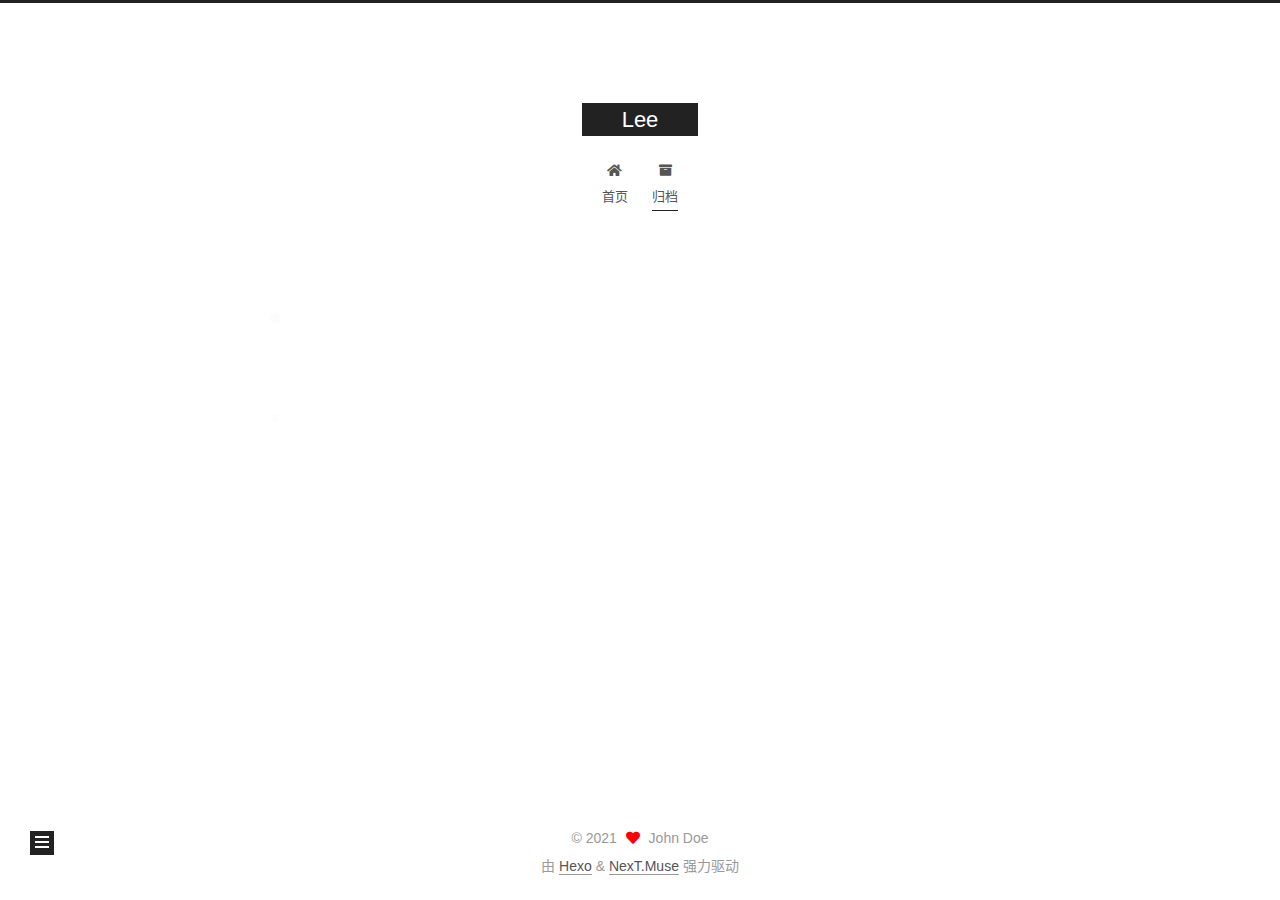
==== commit cd4b6d8e: "Site updated: 2021-01-13 22:16:40" ====
--- a/archives/index.html
+++ b/archives/index.html
@@ -1,5 +1,5 @@
 <!DOCTYPE html>
-<html lang="en">
+<html lang="zh-CN">
 <head>
   <meta charset="UTF-8">
 <meta name="viewport" content="width=device-width, initial-scale=1, maximum-scale=2">
@@ -21,10 +21,10 @@
   </script>
 
   <meta property="og:type" content="website">
-<meta property="og:title" content="Hexo">
+<meta property="og:title" content="Lee">
 <meta property="og:url" content="http://example.com/archives/index.html">
-<meta property="og:site_name" content="Hexo">
-<meta property="og:locale" content="en_US">
+<meta property="og:site_name" content="Lee">
+<meta property="og:locale" content="zh_CN">
 <meta property="article:author" content="John Doe">
 <meta name="twitter:card" content="summary">
 
@@ -37,11 +37,11 @@
     sidebar: "",
     isHome : false,
     isPost : false,
-    lang   : 'en'
+    lang   : 'zh-CN'
   };
 </script>
 
-  <title>Archive | Hexo</title>
+  <title>归档 | Lee</title>
   
 
 
@@ -81,7 +81,7 @@
     <header class="header" itemscope itemtype="http://schema.org/WPHeader">
       <div class="header-inner"><div class="site-brand-container">
   <div class="site-nav-toggle">
-    <div class="toggle" aria-label="Toggle navigation bar">
+    <div class="toggle" aria-label="切换导航栏">
       <span class="toggle-line toggle-line-first"></span>
       <span class="toggle-line toggle-line-middle"></span>
       <span class="toggle-line toggle-line-last"></span>
@@ -92,7 +92,7 @@
 
     <a href="/" class="brand" rel="start">
       <span class="logo-line-before"><i></i></span>
-      <h1 class="site-title">Hexo</h1>
+      <h1 class="site-title">Lee</h1>
       <span class="logo-line-after"><i></i></span>
     </a>
   </div>
@@ -110,12 +110,12 @@
   <ul id="menu" class="main-menu menu">
         <li class="menu-item menu-item-home">
 
-    <a href="/" rel="section"><i class="fa fa-home fa-fw"></i>Home</a>
+    <a href="/" rel="section"><i class="fa fa-home fa-fw"></i>首页</a>
 
   </li>
         <li class="menu-item menu-item-archives">
 
-    <a href="/archives/" rel="section"><i class="fa fa-archive fa-fw"></i>Archives</a>
+    <a href="/archives/" rel="section"><i class="fa fa-archive fa-fw"></i>归档</a>
 
   </li>
   </ul>
@@ -148,7 +148,7 @@
   <div class="post-block">
     <div class="posts-collapse">
       <div class="collection-title">
-        <span class="collection-header">Um..! 2 posts in total. Keep on posting.</span>
+        <span class="collection-header">嗯..! 目前共计 1 篇日志。 继续努力。</span>
       </div>
 
       
@@ -170,29 +170,6 @@
       <div class="post-title">
           <a class="post-title-link" href="/2021/01/13/ARTS/" itemprop="url">
             <span itemprop="name">ARTS1</span>
-          </a>
-      </div>
-
-    </header>
-  </article>
-    <div class="collection-year">
-      <span class="collection-header">2020</span>
-    </div>
-
-  <article itemscope itemtype="http://schema.org/Article">
-    <header class="post-header">
-
-      <div class="post-meta">
-        <time itemprop="dateCreated"
-              datetime="2020-09-24T22:03:22+08:00"
-              content="2020-09-24">
-          09-24
-        </time>
-      </div>
-
-      <div class="post-title">
-          <a class="post-title-link" href="/2020/09/24/hello-world/" itemprop="url">
-            <span itemprop="name">Hello World</span>
           </a>
       </div>
 
@@ -249,10 +226,10 @@
 
       <ul class="sidebar-nav motion-element">
         <li class="sidebar-nav-toc">
-          Table of Contents
+          文章目录
         </li>
         <li class="sidebar-nav-overview">
-          Overview
+          站点概览
         </li>
       </ul>
 
@@ -271,13 +248,13 @@
       <div class="site-state-item site-state-posts">
           <a href="/archives/">
         
-          <span class="site-state-item-count">2</span>
-          <span class="site-state-item-name">posts</span>
+          <span class="site-state-item-count">1</span>
+          <span class="site-state-item-name">日志</span>
         </a>
       </div>
       <div class="site-state-item site-state-tags">
         <span class="site-state-item-count">1</span>
-        <span class="site-state-item-name">tags</span>
+        <span class="site-state-item-name">标签</span>
       </div>
   </nav>
 </div>
@@ -309,7 +286,7 @@
   </span>
   <span class="author" itemprop="copyrightHolder">John Doe</span>
 </div>
-  <div class="powered-by">Powered by <a href="https://hexo.io/" class="theme-link" rel="noopener" target="_blank">Hexo</a> & <a href="https://muse.theme-next.org/" class="theme-link" rel="noopener" target="_blank">NexT.Muse</a>
+  <div class="powered-by">由 <a href="https://hexo.io/" class="theme-link" rel="noopener" target="_blank">Hexo</a> & <a href="https://muse.theme-next.org/" class="theme-link" rel="noopener" target="_blank">NexT.Muse</a> 强力驱动
   </div>
 
         
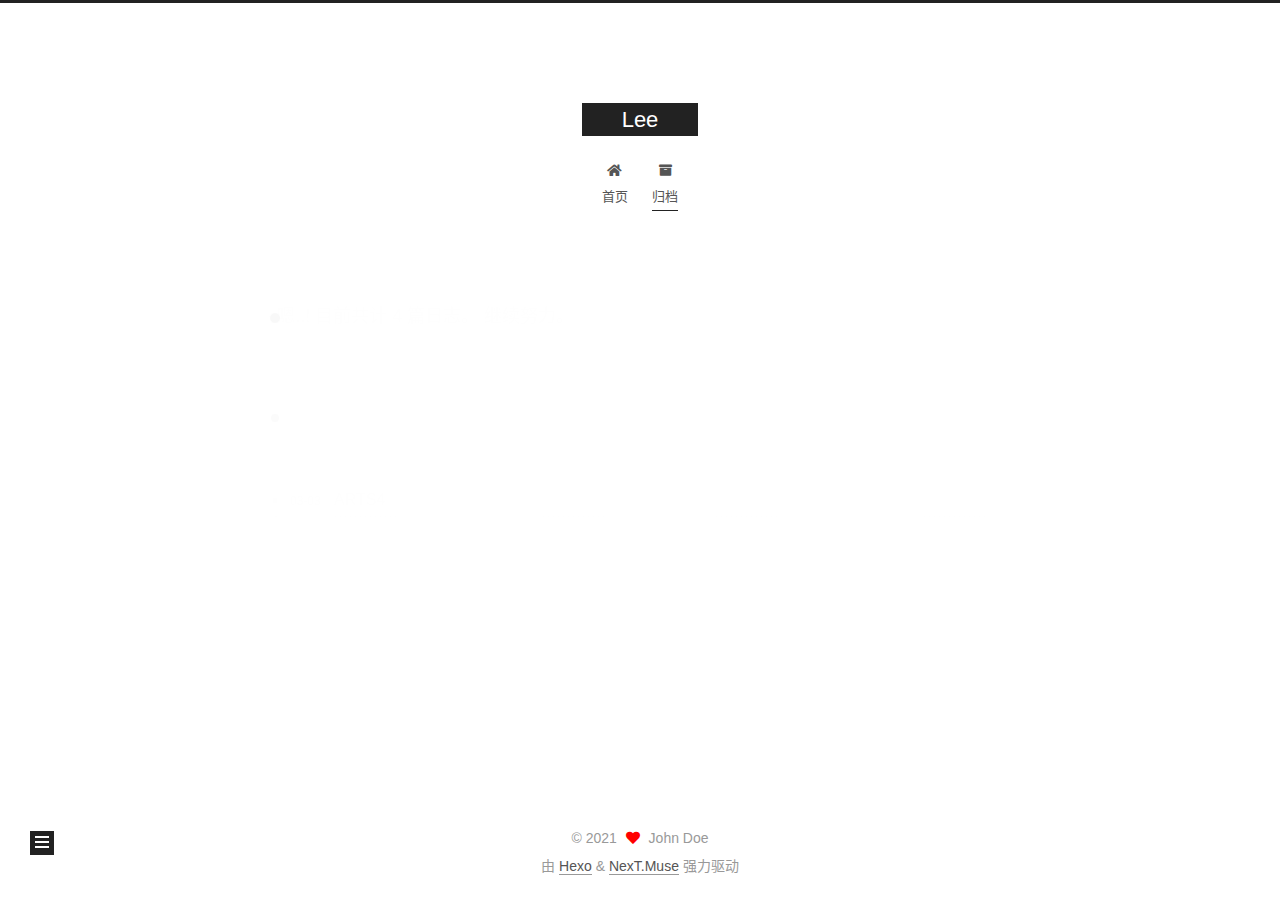
==== commit 61871390: "Site updated: 2021-03-03 20:38:04" ====
--- a/archives/index.html
+++ b/archives/index.html
@@ -148,13 +148,73 @@
   <div class="post-block">
     <div class="posts-collapse">
       <div class="collection-title">
-        <span class="collection-header">嗯..! 目前共计 1 篇日志。 继续努力。</span>
+        <span class="collection-header">嗯..! 目前共计 4 篇日志。 继续努力。</span>
       </div>
 
       
     <div class="collection-year">
       <span class="collection-header">2021</span>
     </div>
+
+  <article itemscope itemtype="http://schema.org/Article">
+    <header class="post-header">
+
+      <div class="post-meta">
+        <time itemprop="dateCreated"
+              datetime="2021-03-03T20:32:15+08:00"
+              content="2021-03-03">
+          03-03
+        </time>
+      </div>
+
+      <div class="post-title">
+          <a class="post-title-link" href="/2021/03/03/ARTS4/" itemprop="url">
+            <span itemprop="name">ARTS4</span>
+          </a>
+      </div>
+
+    </header>
+  </article>
+
+  <article itemscope itemtype="http://schema.org/Article">
+    <header class="post-header">
+
+      <div class="post-meta">
+        <time itemprop="dateCreated"
+              datetime="2021-01-26T20:04:57+08:00"
+              content="2021-01-26">
+          01-26
+        </time>
+      </div>
+
+      <div class="post-title">
+          <a class="post-title-link" href="/2021/01/26/ARTS3/" itemprop="url">
+            <span itemprop="name">ARTS3</span>
+          </a>
+      </div>
+
+    </header>
+  </article>
+
+  <article itemscope itemtype="http://schema.org/Article">
+    <header class="post-header">
+
+      <div class="post-meta">
+        <time itemprop="dateCreated"
+              datetime="2021-01-20T20:21:55+08:00"
+              content="2021-01-20">
+          01-20
+        </time>
+      </div>
+
+      <div class="post-title">
+          <a class="post-title-link" href="/2021/01/20/ARTS2/" itemprop="url">
+            <span itemprop="name">ARTS2</span>
+          </a>
+      </div>
+
+    </header>
+  </article>
 
   <article itemscope itemtype="http://schema.org/Article">
     <header class="post-header">
@@ -168,7 +228,7 @@
       </div>
 
       <div class="post-title">
-          <a class="post-title-link" href="/2021/01/13/ARTS/" itemprop="url">
+          <a class="post-title-link" href="/2021/01/13/ARTS1/" itemprop="url">
             <span itemprop="name">ARTS1</span>
           </a>
       </div>
@@ -248,7 +308,7 @@
       <div class="site-state-item site-state-posts">
           <a href="/archives/">
         
-          <span class="site-state-item-count">1</span>
+          <span class="site-state-item-count">4</span>
           <span class="site-state-item-name">日志</span>
         </a>
       </div>
